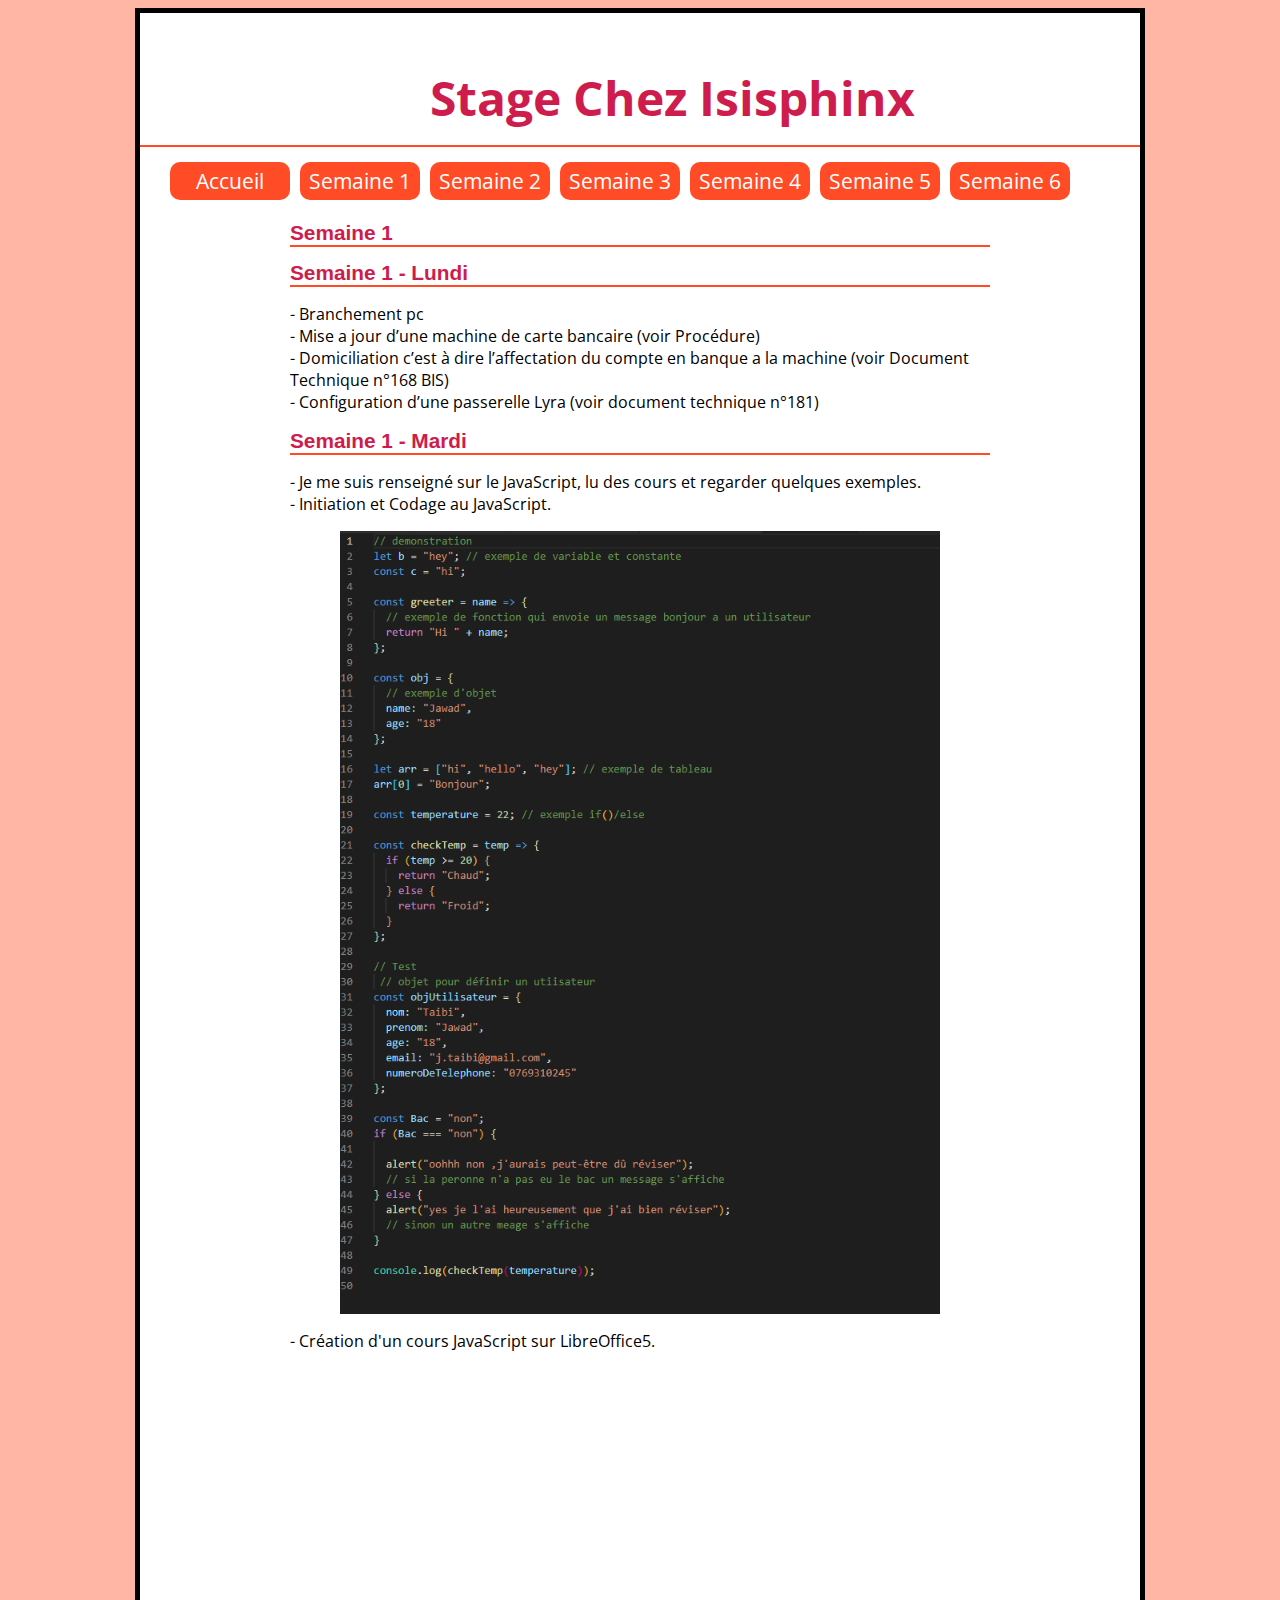
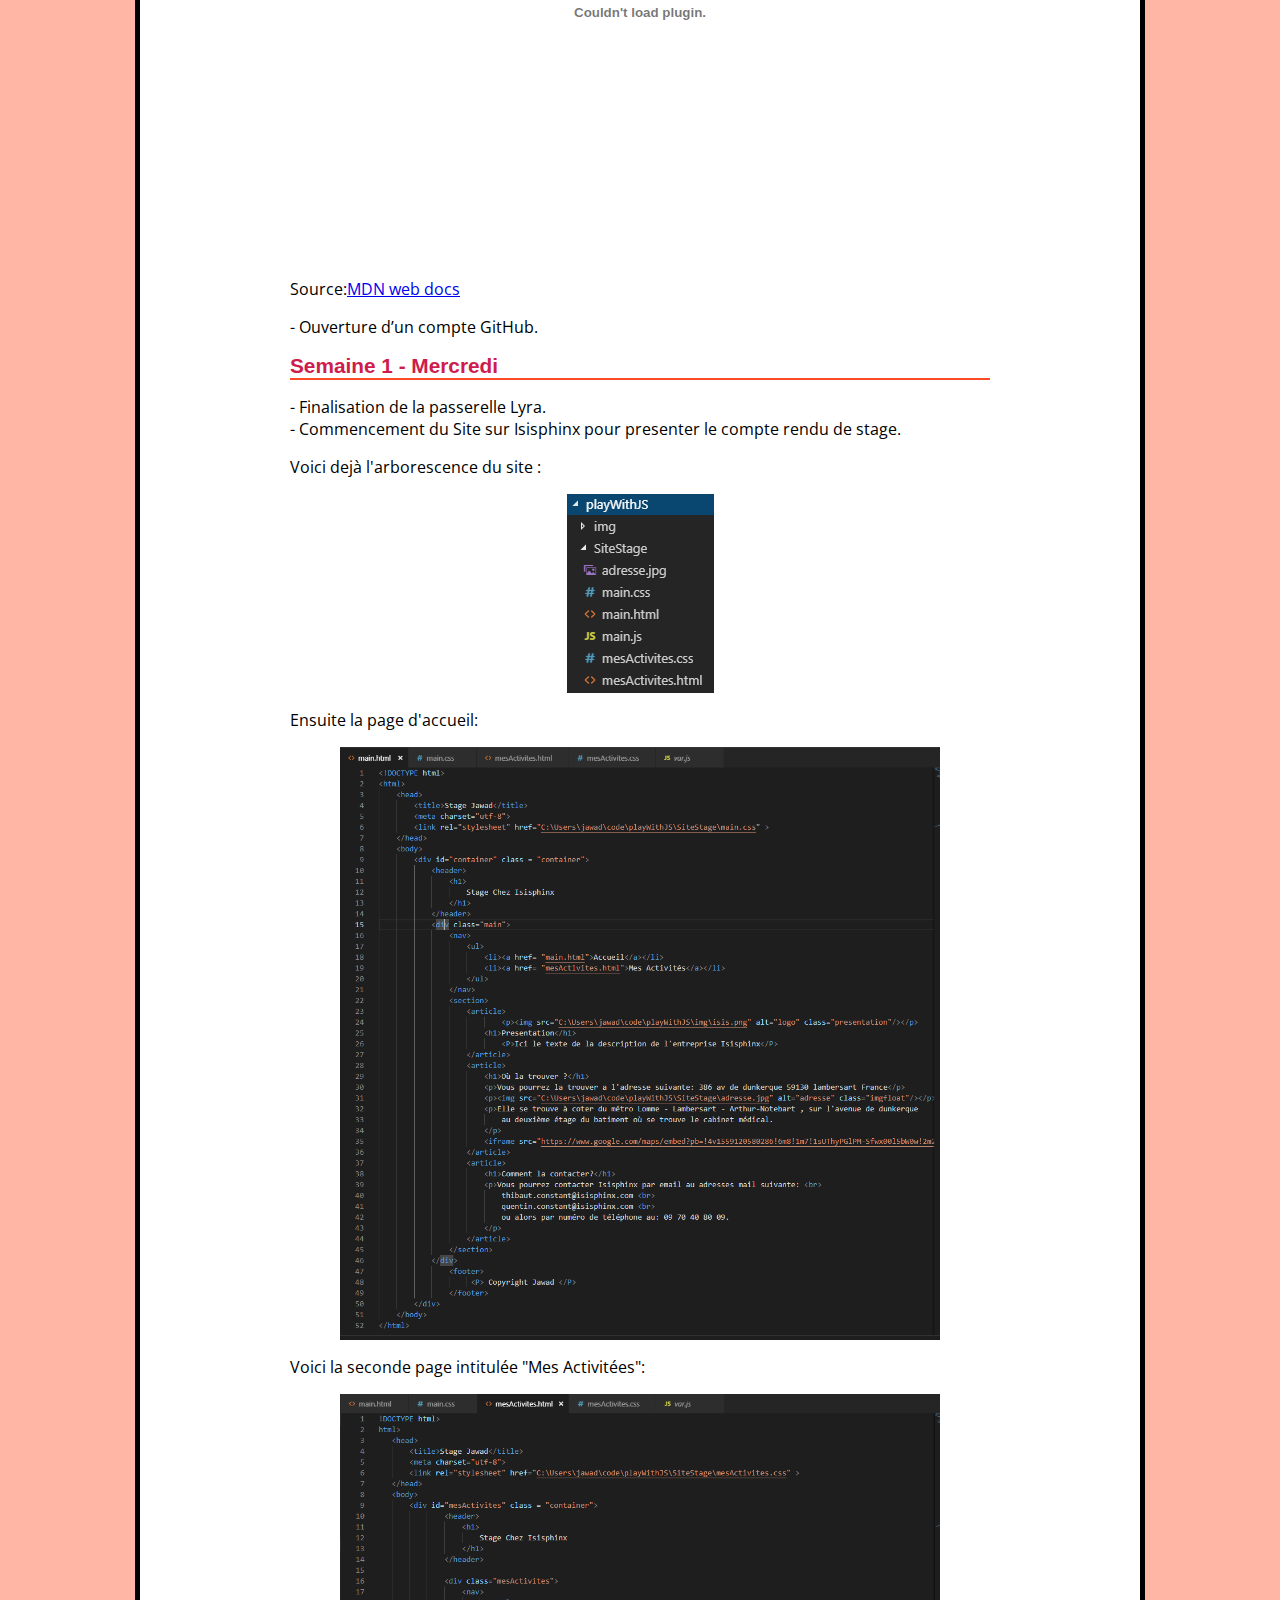
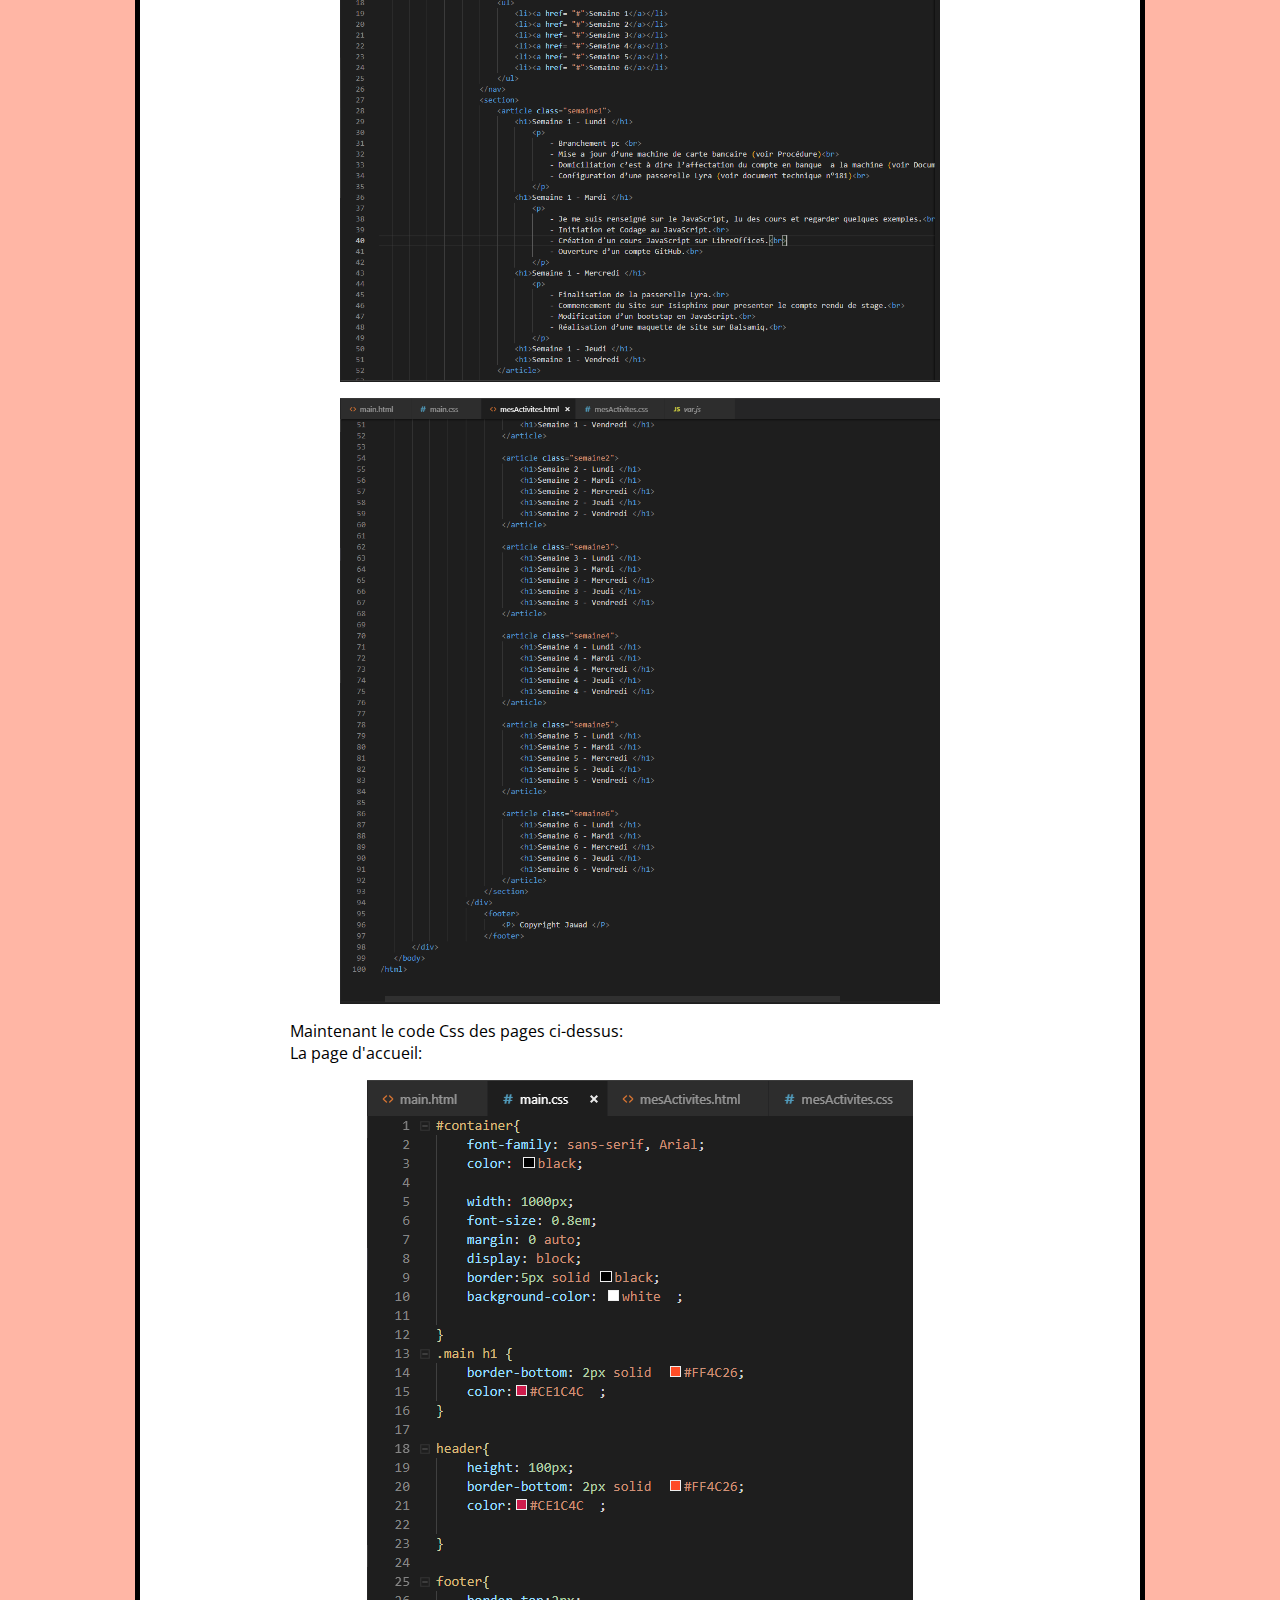
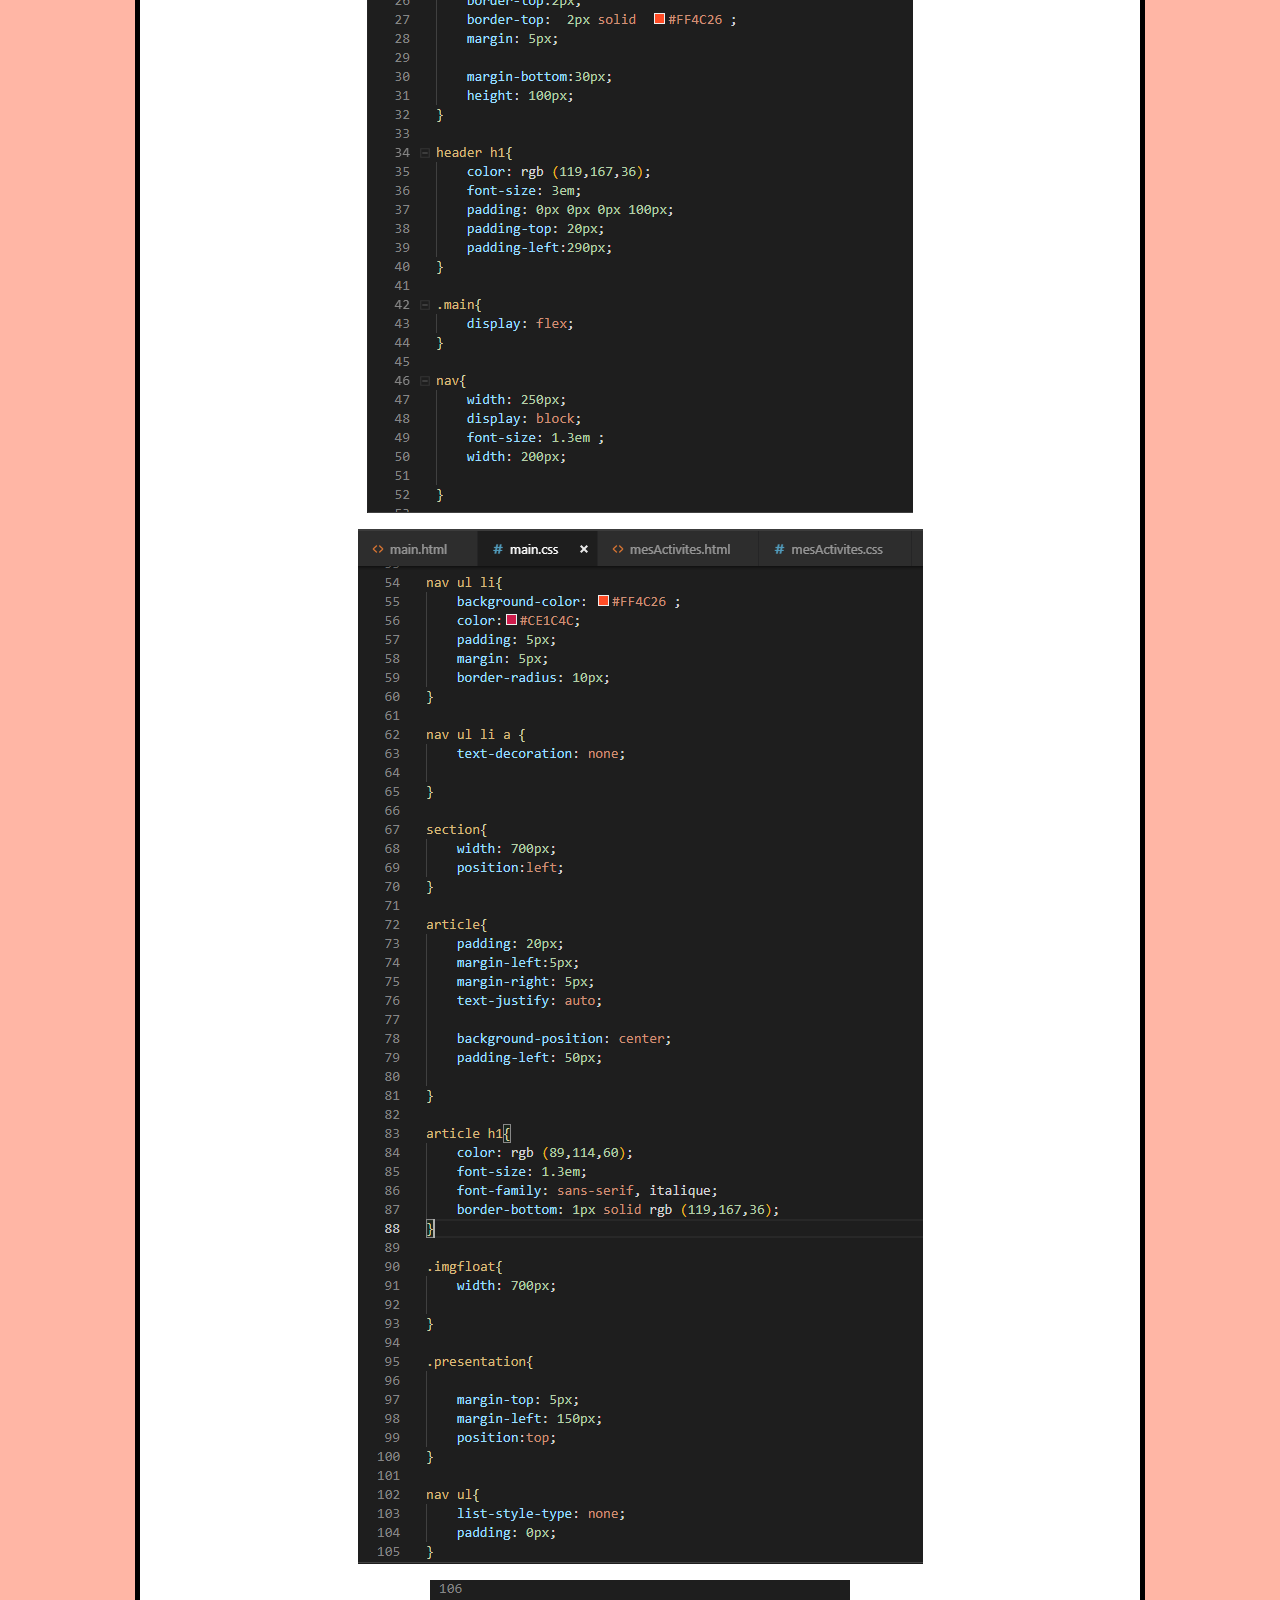
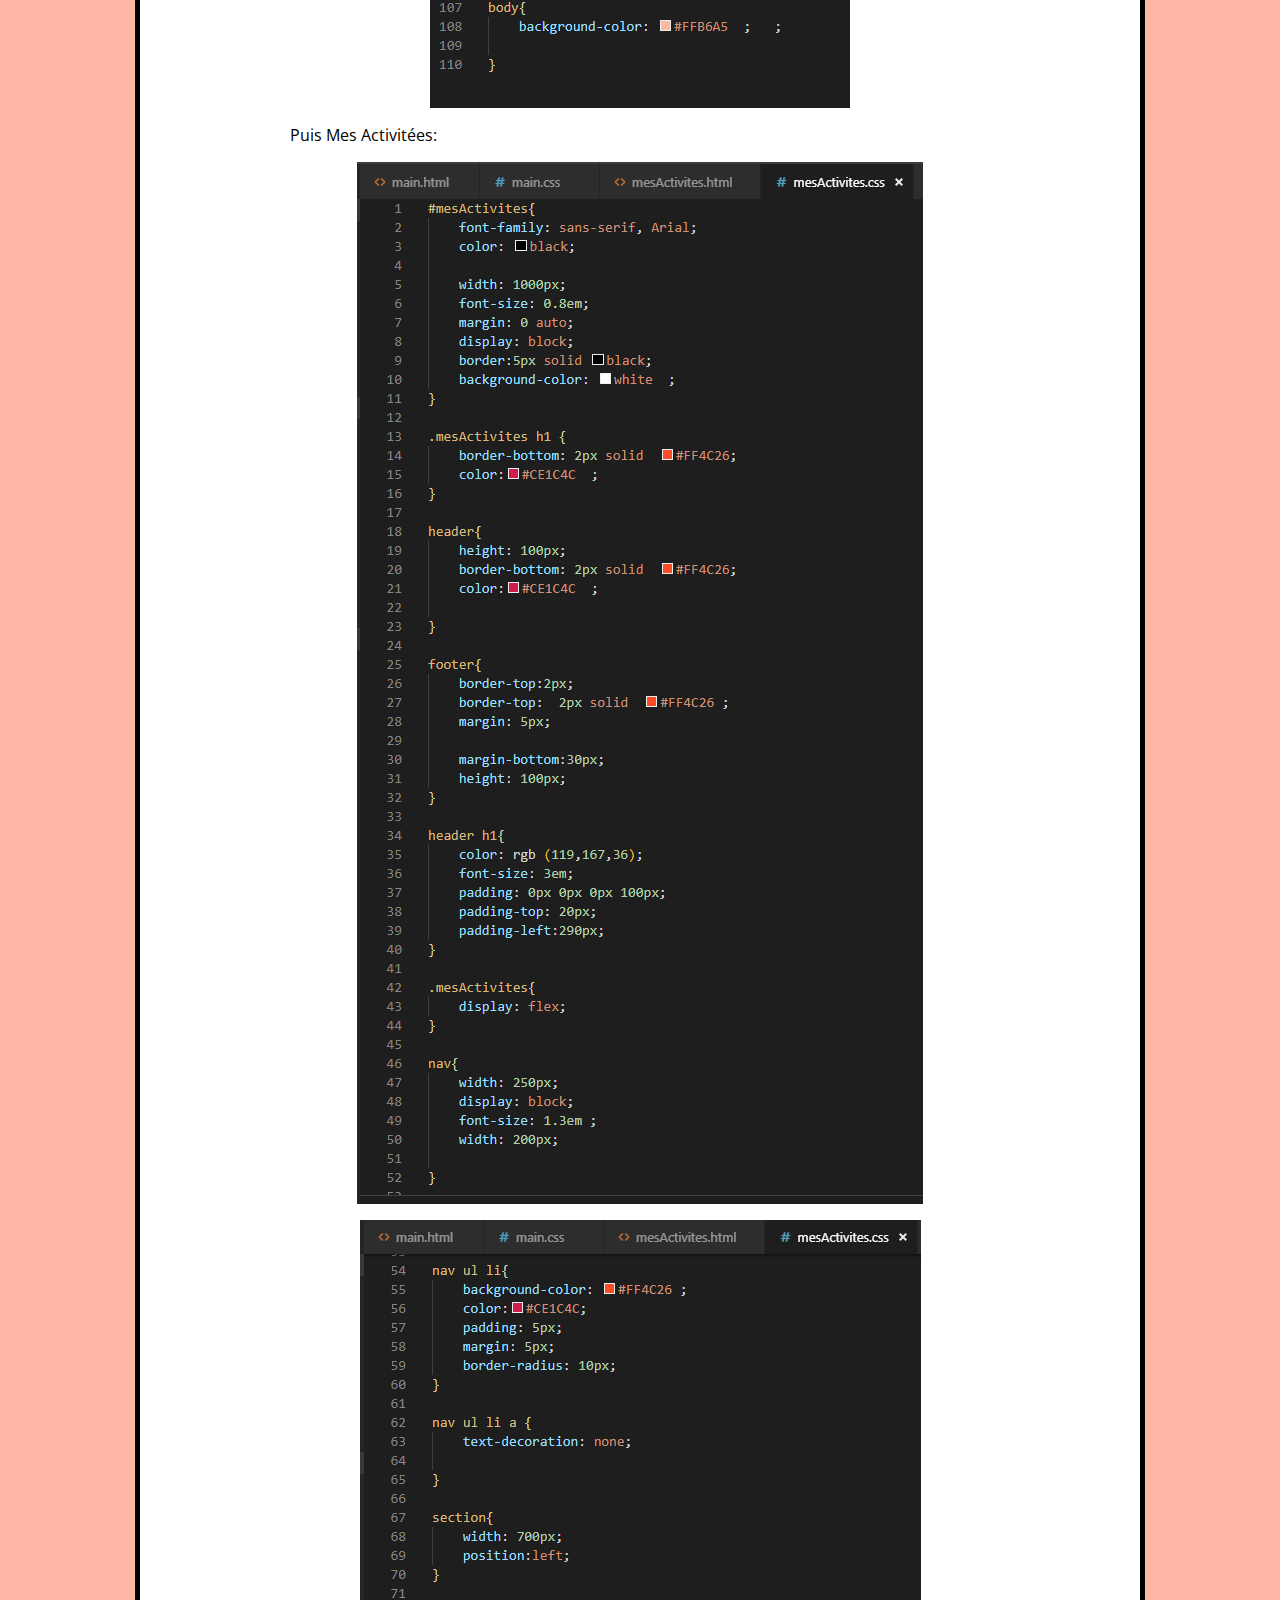
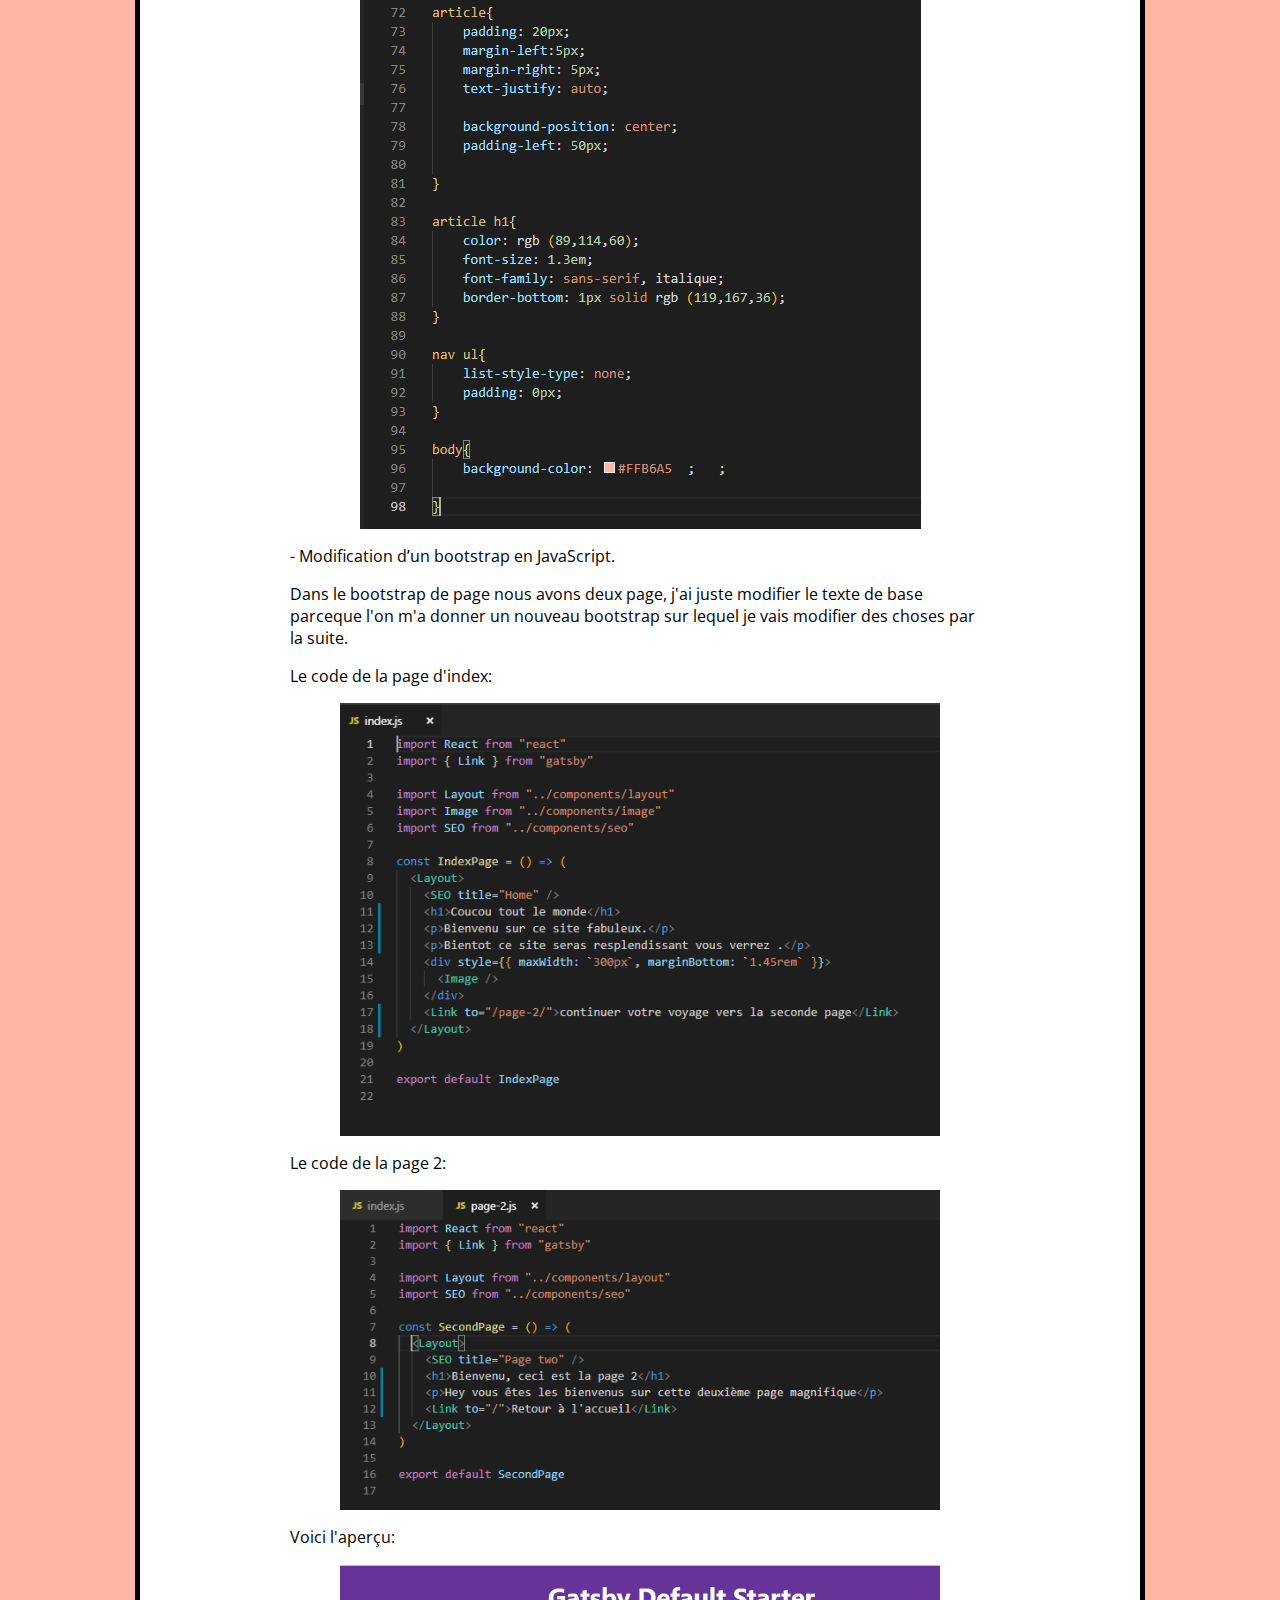
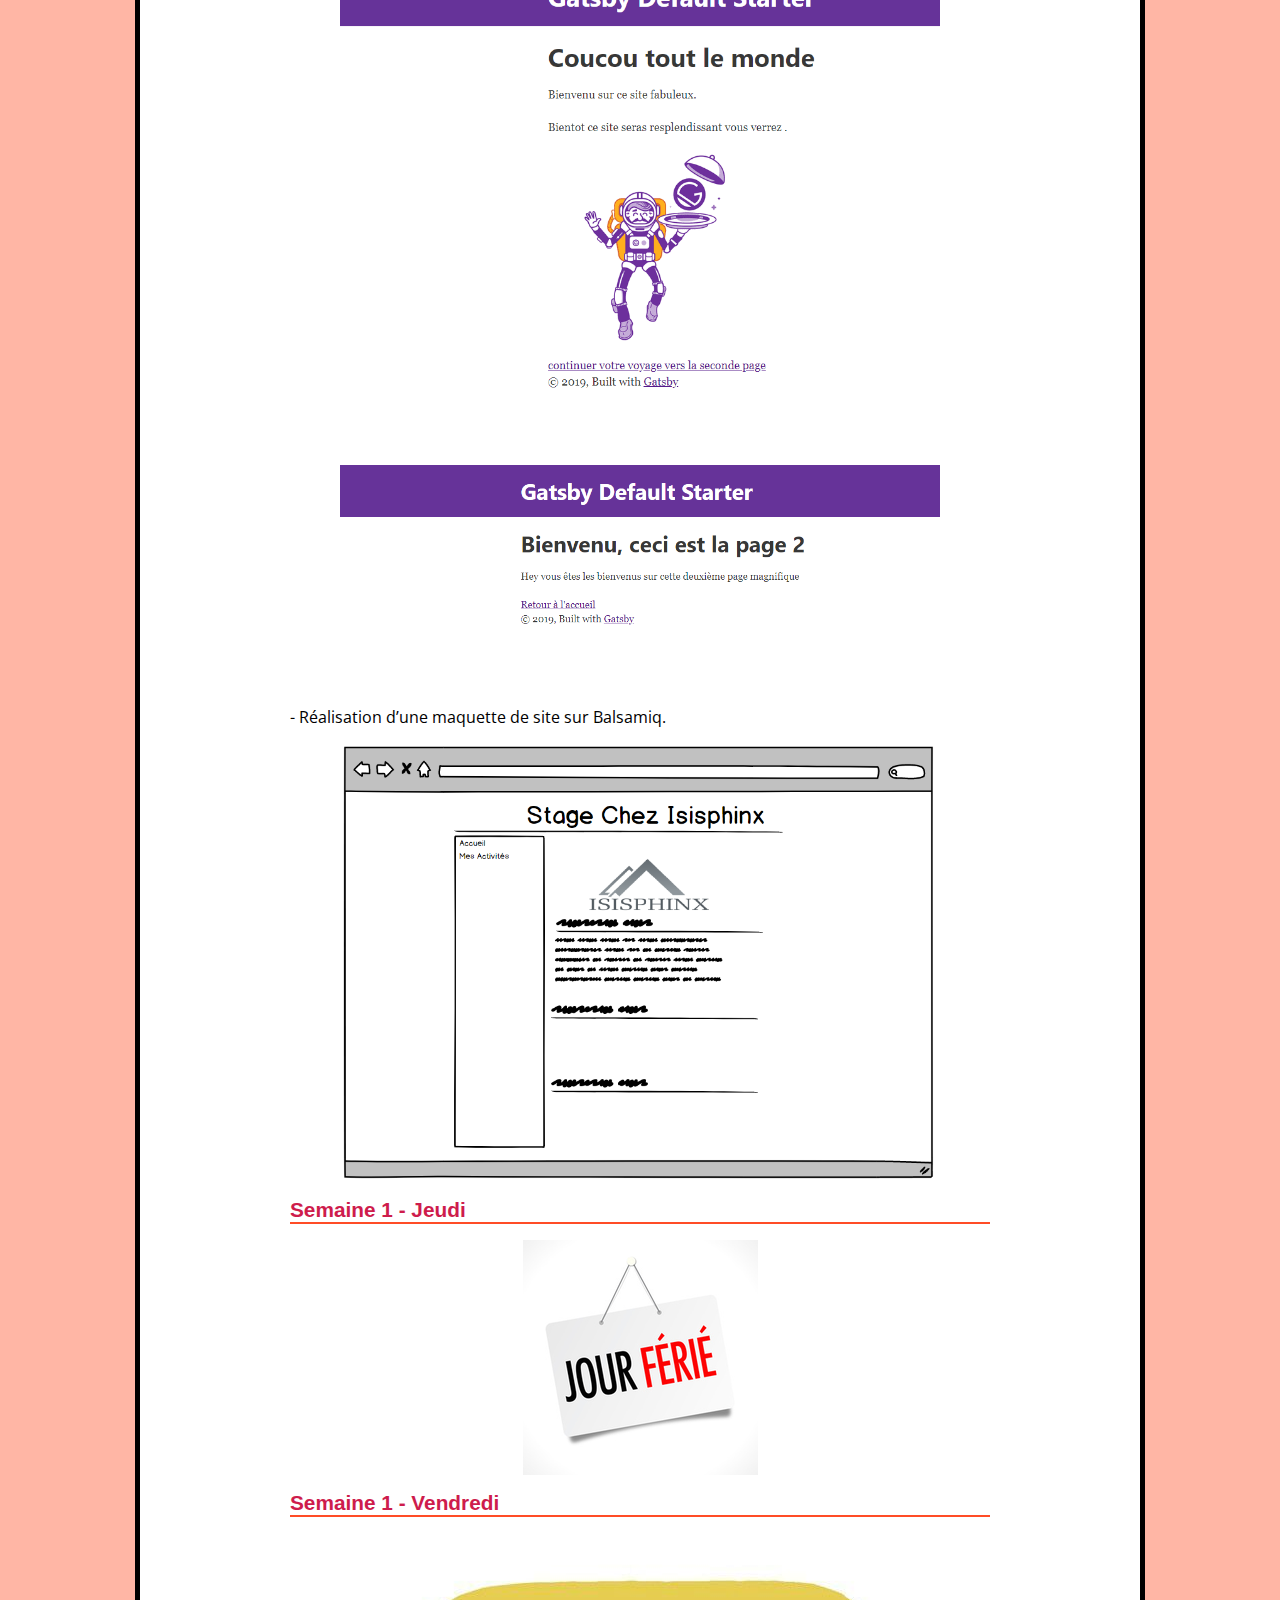
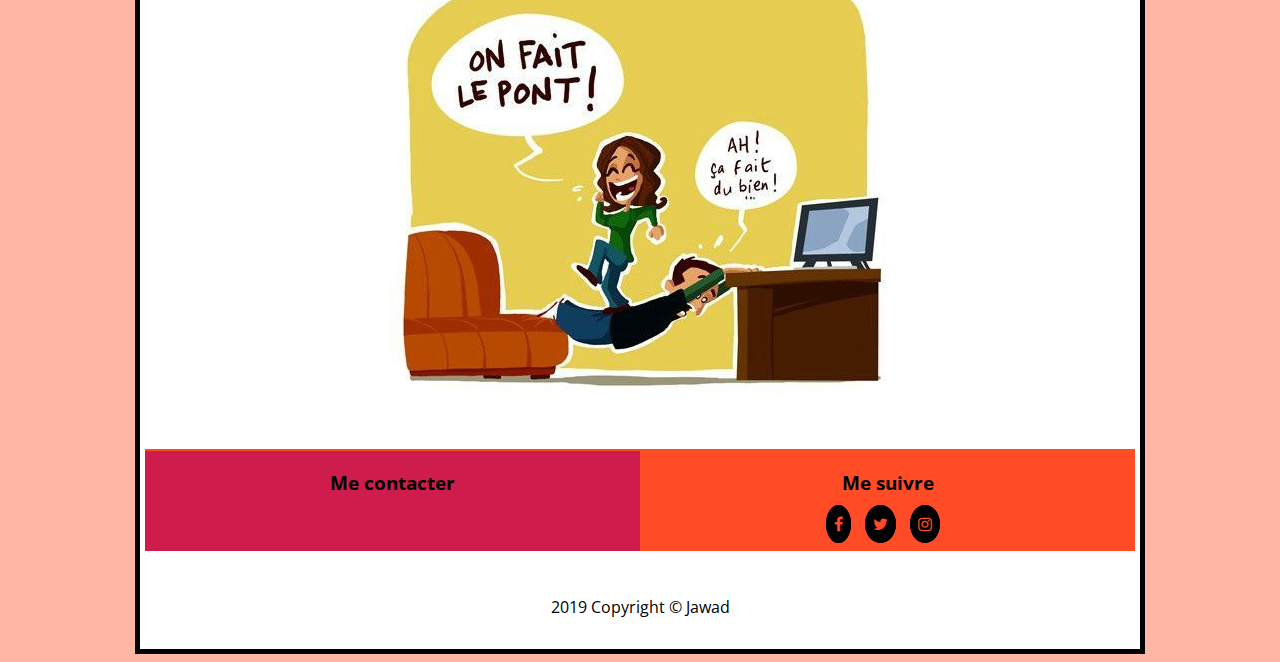
==== mesActivites.html @ 91b20ea0 "modif" ====
<!DOCTYPE html>
<html>
    <head>
        <title>Stage Jawad</title>
        <meta charset="utf-8"> 
        <link rel="stylesheet" href="mesActivites.css" >
        <link href="https://fonts.googleapis.com/css?family=Open+Sans&display=swap" rel="stylesheet">
        <link rel="stylesheet" href="https://cdnjs.cloudflare.com/ajax/libs/font-awesome/4.7.0/css/font-awesome.min.css"/>
    </head>
    <body>
        <div id="mesActivites" class="container">
                <header>
                    <h1> 
                        Stage Chez Isisphinx
                    </h1>
                </header>

                <div class="mesActivites">
                    <nav>
                            <ul>
                                <li><a href= "index.html">Accueil</a></li>
                                <li><a href= "mesActivites.html">Semaine 1</a></li>
                                <li><a href= "semaine2.html">Semaine 2</a></li>
                                <li><a href= "semaine3.html">Semaine 3</a></li>
                                <li><a href= "semaine4.html">Semaine 4</a></li>
                                <li><a href= "semaine5.html">Semaine 5</a></li>
                                <li><a href= "semaine6.html">Semaine 6</a></li>
                            </ul>
                        </nav>
                        <section>
                            <article class="semaine1" id="semaine1">
                                <h1>Semaine 1</h1>
                                <h1>Semaine 1 - Lundi </h1>
                                    <p>    
                                        - Branchement pc <br>
                                        - Mise a jour d’une machine de carte bancaire (voir Procédure)<br>
                                        - Domiciliation c’est à dire l’affectation du compte en banque  a la machine (voir Document Technique n°168 BIS)<br>
                                        - Configuration d’une passerelle Lyra (voir document technique n°181)<br>
                                    </p>
                                <h1>Semaine 1 - Mardi </h1>
                                    <p>
                                        - Je me suis renseigné sur le JavaScript, lu des cours et regarder quelques exemples.<br>
                                        - Initiation et Codage au JavaScript.<br>
                                        <p><img src="Images\EntrainementJs.jpg" alt="demonstation" class="demo"/></p>
                                        - Création d'un cours JavaScript sur LibreOffice5.<br>
                                            <embed src= Javascript.pdf type='application/pdf'/>
                                            <p>Source:<a href= "https://developer.mozilla.org/fr/docs/Apprendre/Commencer_avec_le_web/Les_bases_JavaScript">MDN web docs</a> </p>
                                        - Ouverture d’un compte GitHub.<br>
                                    </p>
                                <h1>Semaine 1 - Mercredi </h1>
                                    <p>
                                        - Finalisation de la passerelle Lyra.<br>
                                       
                                        - Commencement du Site sur Isisphinx pour presenter le compte rendu de stage.<br>
                                            <p> Voici dejà l'arborescence du site :</p>
                                            <p><img src="Images\Arborescence.jpg" alt="arborescence" class="arbo"/></p>
                                            <p> Ensuite la page d'accueil:</p>
                                            <p><img src="Images\PageAccueil.jpg" alt="accueil" class="accueil"/></p>
                                            <p>Voici la seconde page intitulée "Mes Activitées":</p>
                                            <p><img src="Images\MesActivites.jpg" alt="mesActivites" class="mesActivites"/></p>
                                            <p><img src="Images\MesActivites2.jpg" alt="mesActivites2" class="mesActivites2"/></p>
                                            <p>Maintenant le code Css des pages ci-dessus:<br>
                                               La page d'accueil:
                                            </p>
                                            <p><img src="Images\CssPageAccueil.jpg" alt="CssPageAccueil" class="CssPageAccueil"/></p>
                                            <p><img src="Images\CssPageAccueil2.jpg" alt="CssPageAccueil2" class="CssPageAccueil2"/></p>
                                            <img src="Images\CssPageAccueil3.jpg" alt="CssPageAccueil3" class="CssPageAccueil3"/>
                                            <p> Puis Mes Activitées:</p>
                                            <p><img src="Images\CssMesActivites.jpg" alt="CssMesActivites" class="CssMesActivites"/></p>
                                            <p><img src="Images\CssMesActivites2.jpg" alt="CssMesActivites2" class="CssMesActivites2"/></p>
                                        
                                        - Modification d’un bootstrap en JavaScript.<br>
                                            <p>
                                                Dans le bootstrap de page nous avons deux page, 
                                                j'ai juste modifier le texte de base parceque l'on m'a donner un nouveau  bootstrap sur lequel je vais modifier des choses par la suite.
                                            </p>
                                            <p> Le code de la page d'index:</p>
                                            <p><img src="Images\indexJs.jpg" alt="PageIndex" class="index"/></p>
                                            <p> Le code de la page 2:</p>
                                            <p><img src="Images\Page2Js.jpg" alt="Page2" class="page2"/></p>
                                            <p> Voici l'aperçu:</p>
                                            <p><p><img src="Images\AperçuJs.jpg" alt="AperçuJs1" class="AperçuJs1"/></p></p>
                                            <p><img src="Images\AperçuJsPage2.jpg" alt="AperçuJs2" class="AperçuJs2"/></p>

                                        
                                        - Réalisation d’une maquette de site sur Balsamiq.<br>
                                            <p><img src="Images\maquette.jpg" alt="Maquette" class="Maquette"/></p>

                                           
                                    </p>
                                <h1>Semaine 1 - Jeudi </h1>
                                    <p><img src="Images\jourFerie.png" alt="jourFerie" class="jourFerie"/></p>
                                    
                                <h1>Semaine 1 - Vendredi </h1>
                                    <p><img src="Images\pont.png" alt="pont" class="pont"/></p>
                            </article>
                        </section>
                    </div>
                    <footer>
                        <div class="footer">
                        <div class="contact-us">
                            <h3>Me contacter</h3>
                        </div>
                        <div class="follow-us">
                                <h3>Me suivre</h3>
                                <ul>
                                    <li><a href=""><span class="fa fa-facebook"></span></a></li>
                                    <li><a href=""><span class="fa fa-twitter"></span></a></li>
                                    <li><a href=""><span class="fa fa-instagram"></span></a></li>
                                </ul>
                            </div>
                        </div>
                        <p> 2019 Copyright &copy; Jawad </p>
                    </footer>
        </div>  
    </body>       
</html>
---- mesActivites.css ----
#mesActivites{
    font-family:'Open sans', sans-serif;
    color: black;
    width: 1000px;
    font-size:1em;
    margin: 0 auto;
    display: block;
    border:5px solid black;
    background-color: white;
}

.mesActivites h1 {
    border-bottom: 2px solid  #FF4C26;
    color:#CE1C4C  ;
}


.mesActivites
{
    display: block;
    margin: auto;
}

header{
    height: 100px;
    border-bottom: 2px solid  #FF4C26;
    color:#CE1C4C  ;
    
}



header h1{
    color: rgb (119,167,36);
    font-size: 3em;
    padding: 0px 0px 0px 100px;
    padding-top: 20px; 
    padding-left:290px;
}



nav{

    display: block;
    font-size: 1.3em ;
    width: auto;
    margin:auto;
    padding: 10px;
    height: 40px;  
}


nav ul{
    list-style-type: none;
    padding: 0px;
    margin: auto;
    display: block;
    width: 950px;
}

nav ul li{
    padding: 0px;
    margin: 0px;
    display: block;
    float: left;

}

nav ul li a {
    background-color: #FF4C26 ;

    padding: 5px;
    margin: 5px;
    border-radius: 10px;
    display: block;
    width: 110px;
    float: left;
    color: #fff;
    text-decoration: none;
    text-align: center;
}

nav ul li a:hover {
    background-color: rgb(2o55, 89, 38) ;
    color:rgba(255, 255, 255, 0.877);
}

section{
    width: auto;
    display: block;
    margin:auto;
    width: 700px;
}

article{
    text-justify: auto;
    background-position: center;

}

article h1, h2{
    color: rgb (89,114,60);
    font-size: 1.3em;
    font-family: sans-serif, italique;
    border-bottom: 1px solid rgb (119,167,36);
}


body{
    background-color: #FFB6A5 ;
}

section img 
{
    max-width: 600px;
    margin: auto;
    display: block;
}

section embed
{
    display: block;
    margin: 10px auto;
    width: 700px;
    height: 500px;
}

.footer{
    border-top:2px;
    border-top:  2px solid  #FF4C26 ;
    margin: 5px;
    margin-bottom:30px;
    height: 100px;
    display: flex;
} 

.footer .contact-us
{
    flex: 200px;
    background-color: #CE1C4C;
    text-align: center;
}

.footer .follow-us
{
    flex: 200px;
    background-color: #FF4C26;
    text-align: center;
}

.footer .follow-us ul
{
    background-color: transparent;
    padding: 0px;
    margin: 0px;
    list-style-type: none;
}

.footer .follow-us ul li
{
    display: inline-block;
    margin-right: 10px;
    color: #151515;
    
}
.footer .follow-us ul li a
{
    color:  #FF4C26;
    text-decoration: none;
    border: 1px solid #000;
    border-radius: 50%;
    padding: 7px;
    background-color: #000000;
    text-align: center;
    height: 45px;
    width: 45px;
}


footer p{
    display: block;
    width: auto;
    padding: 15px;
    text-align: center;
}
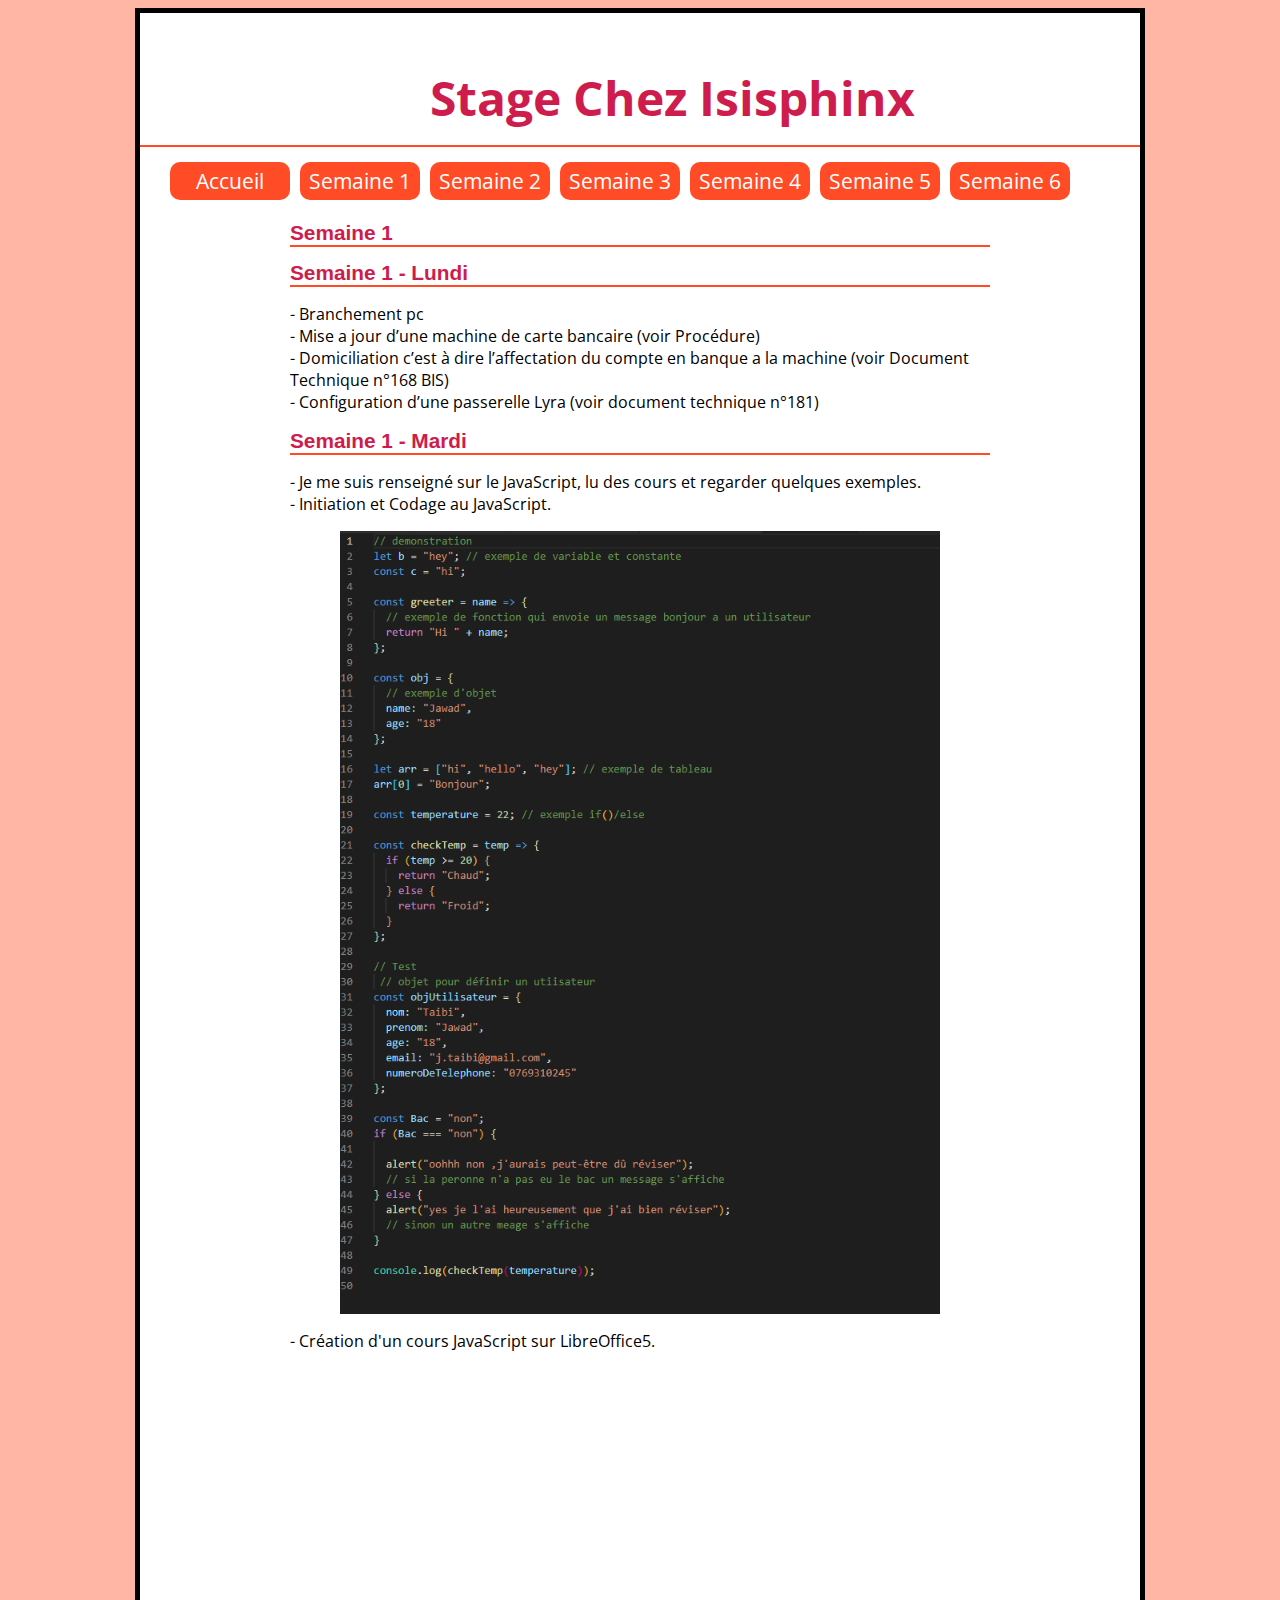
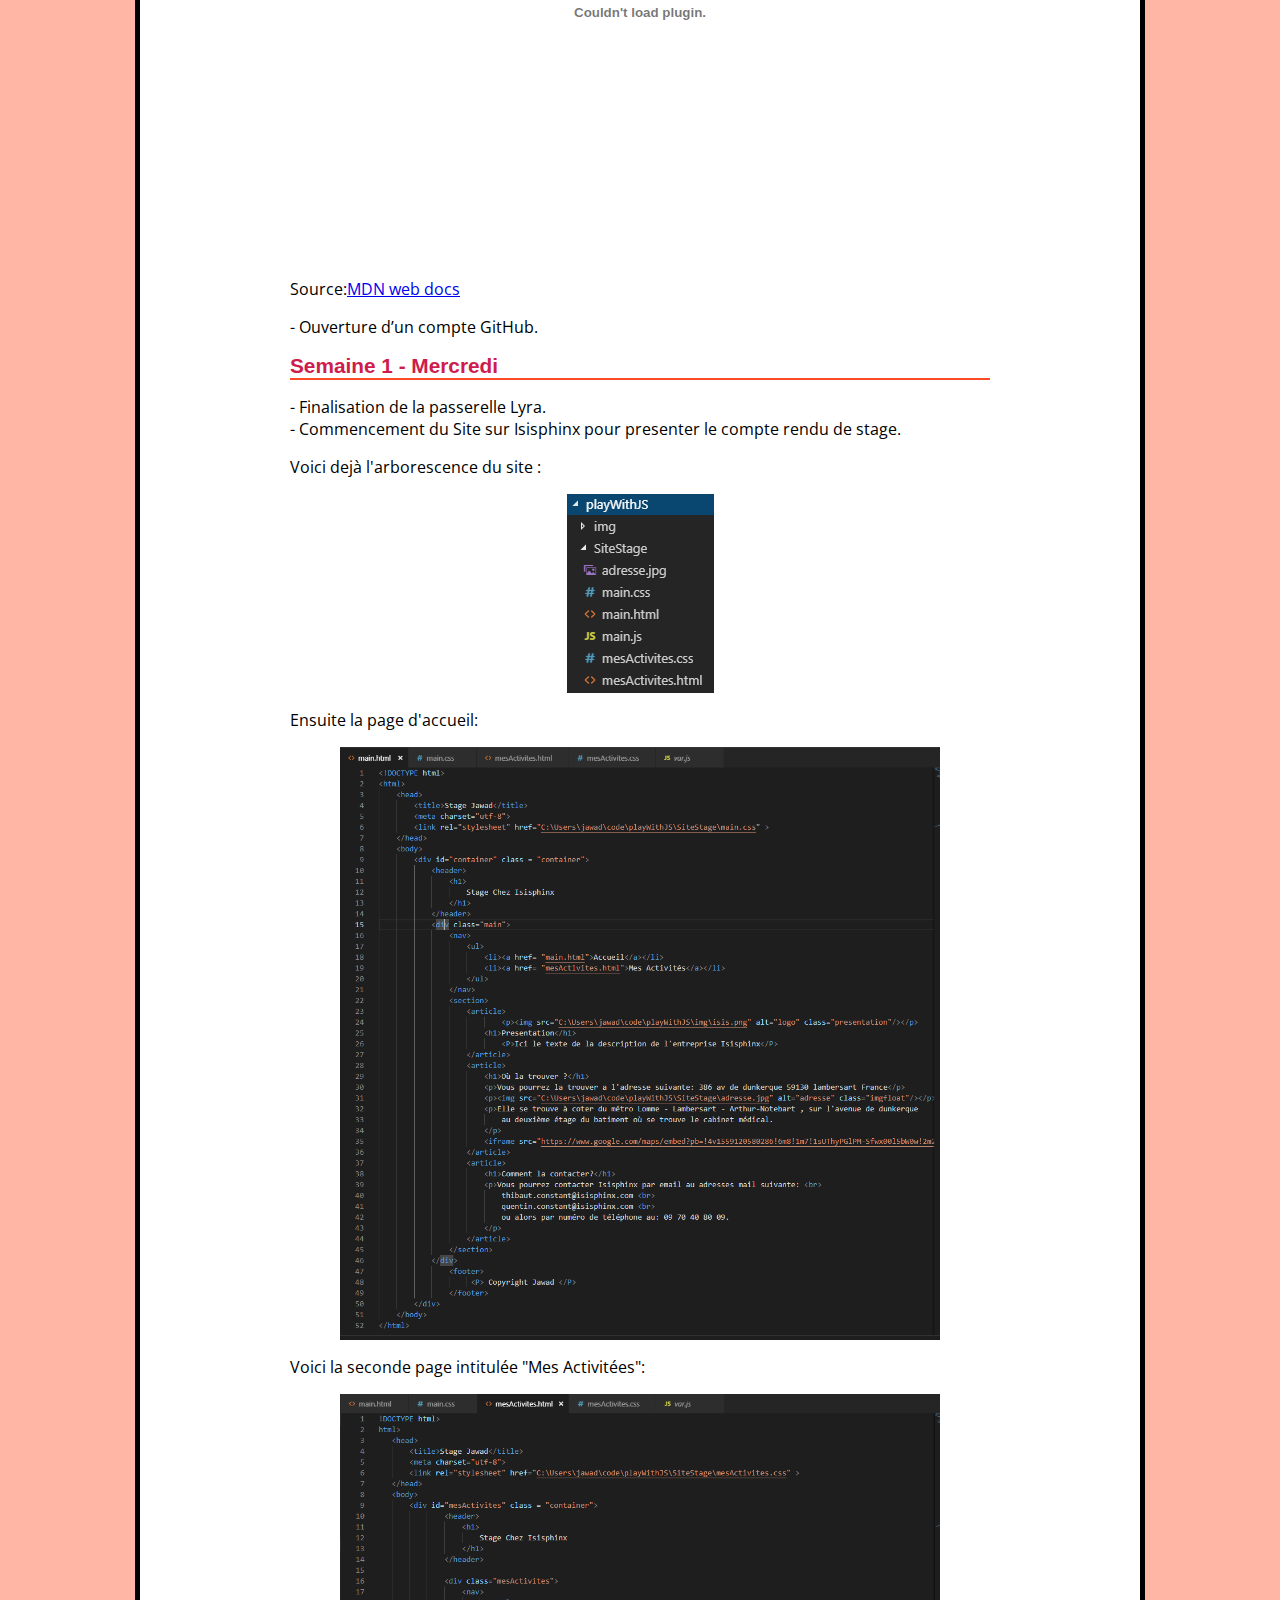
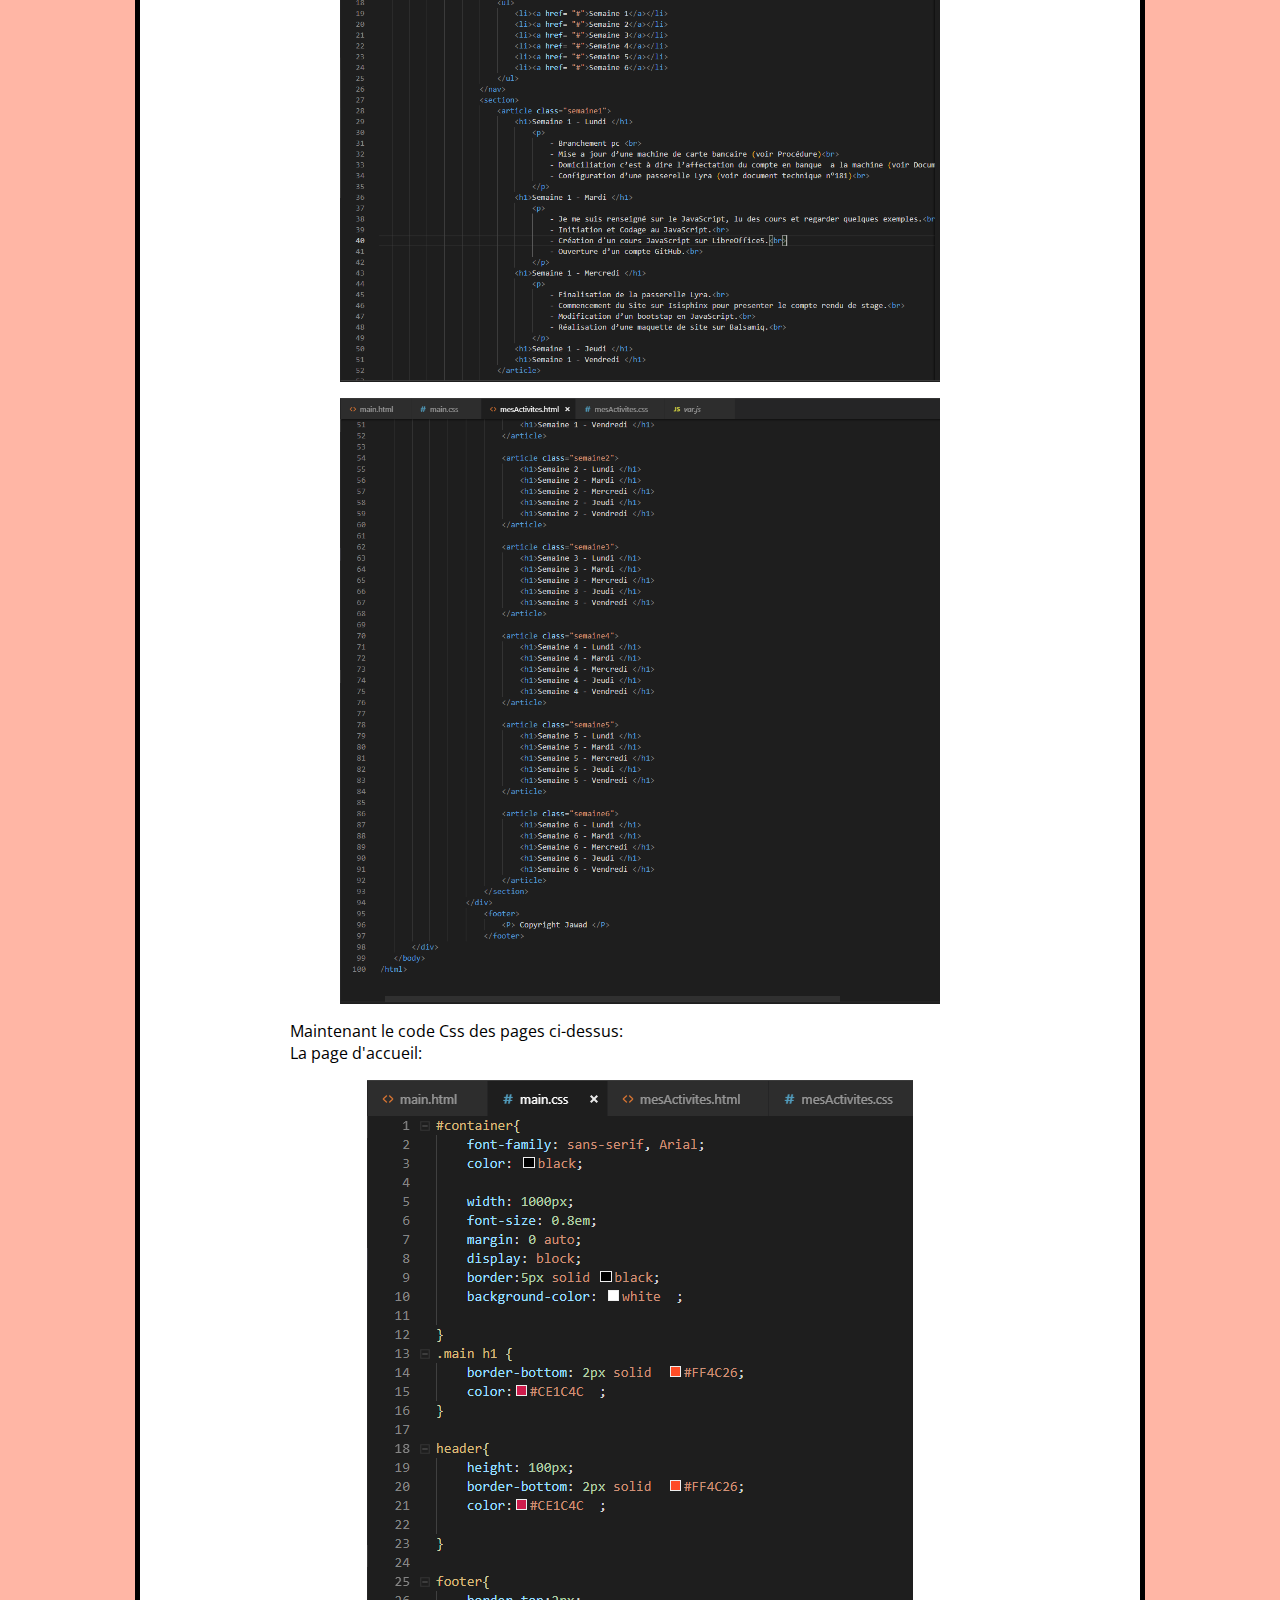
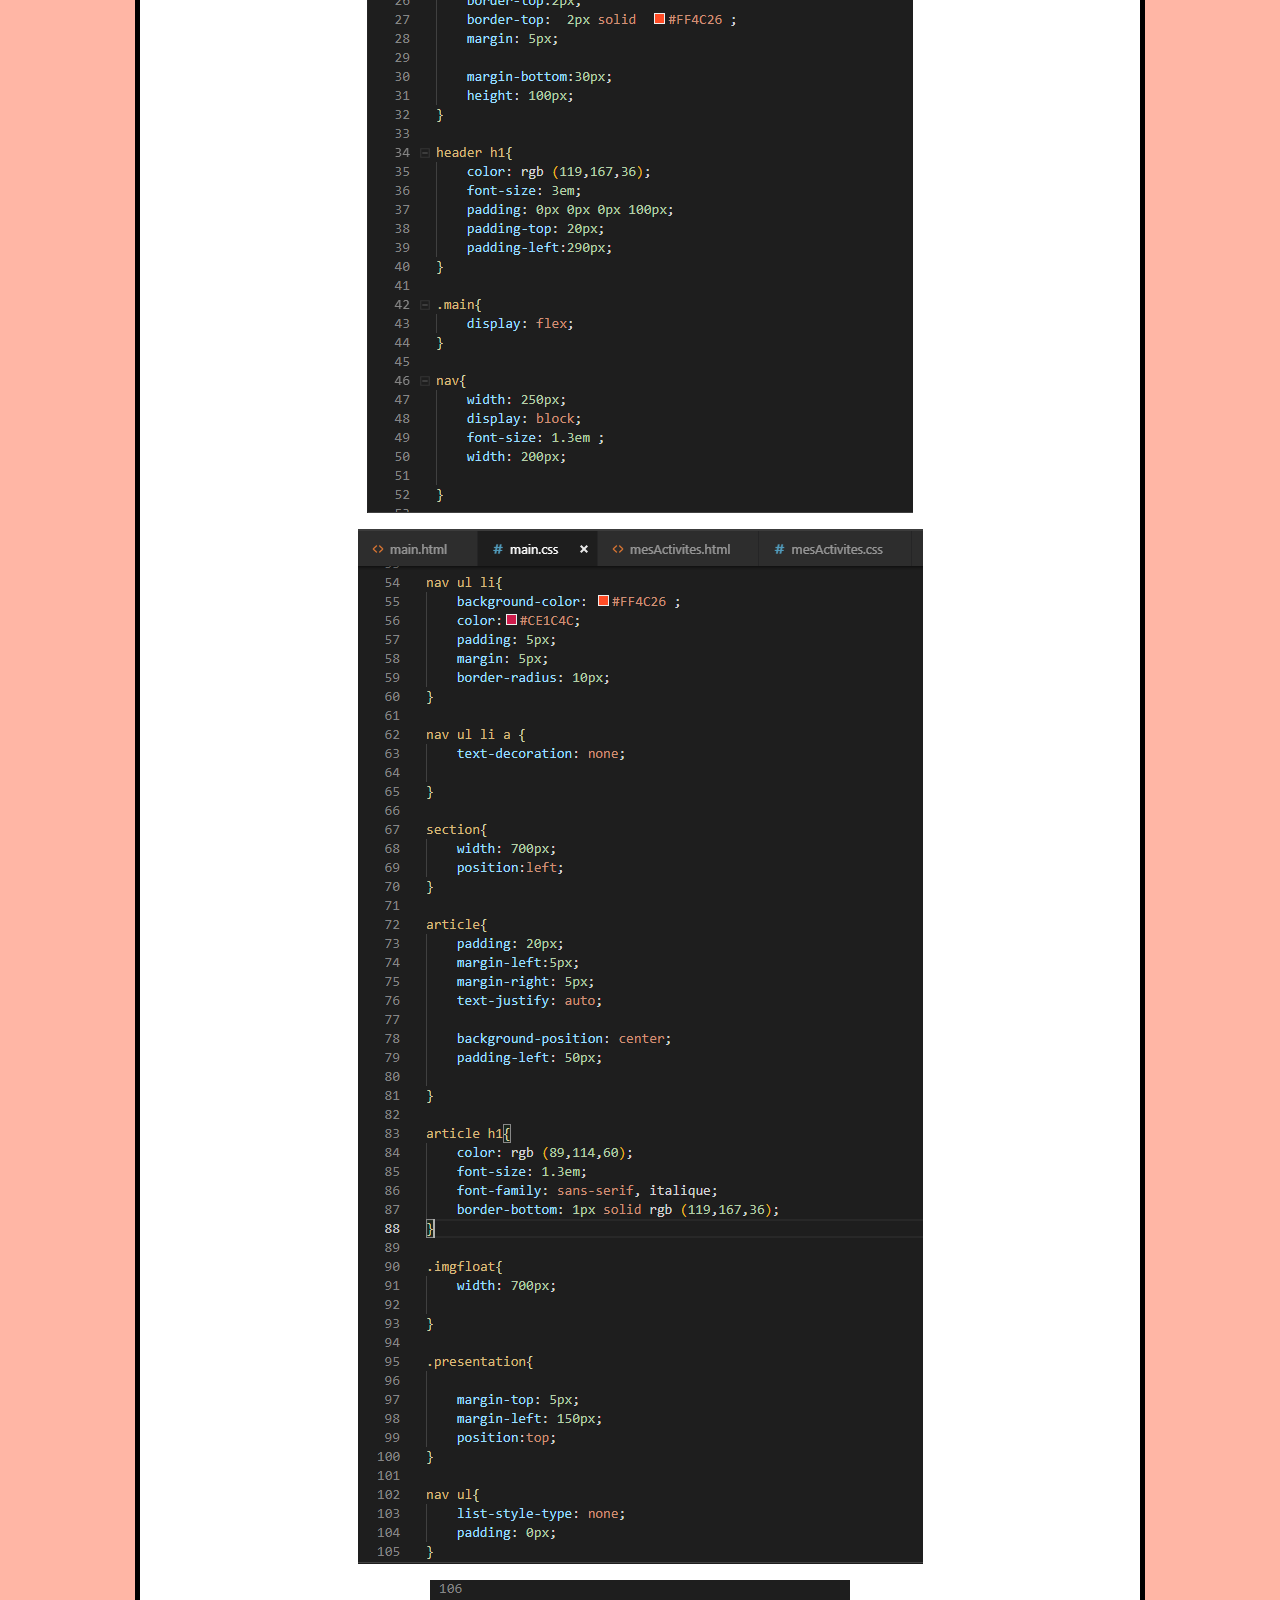
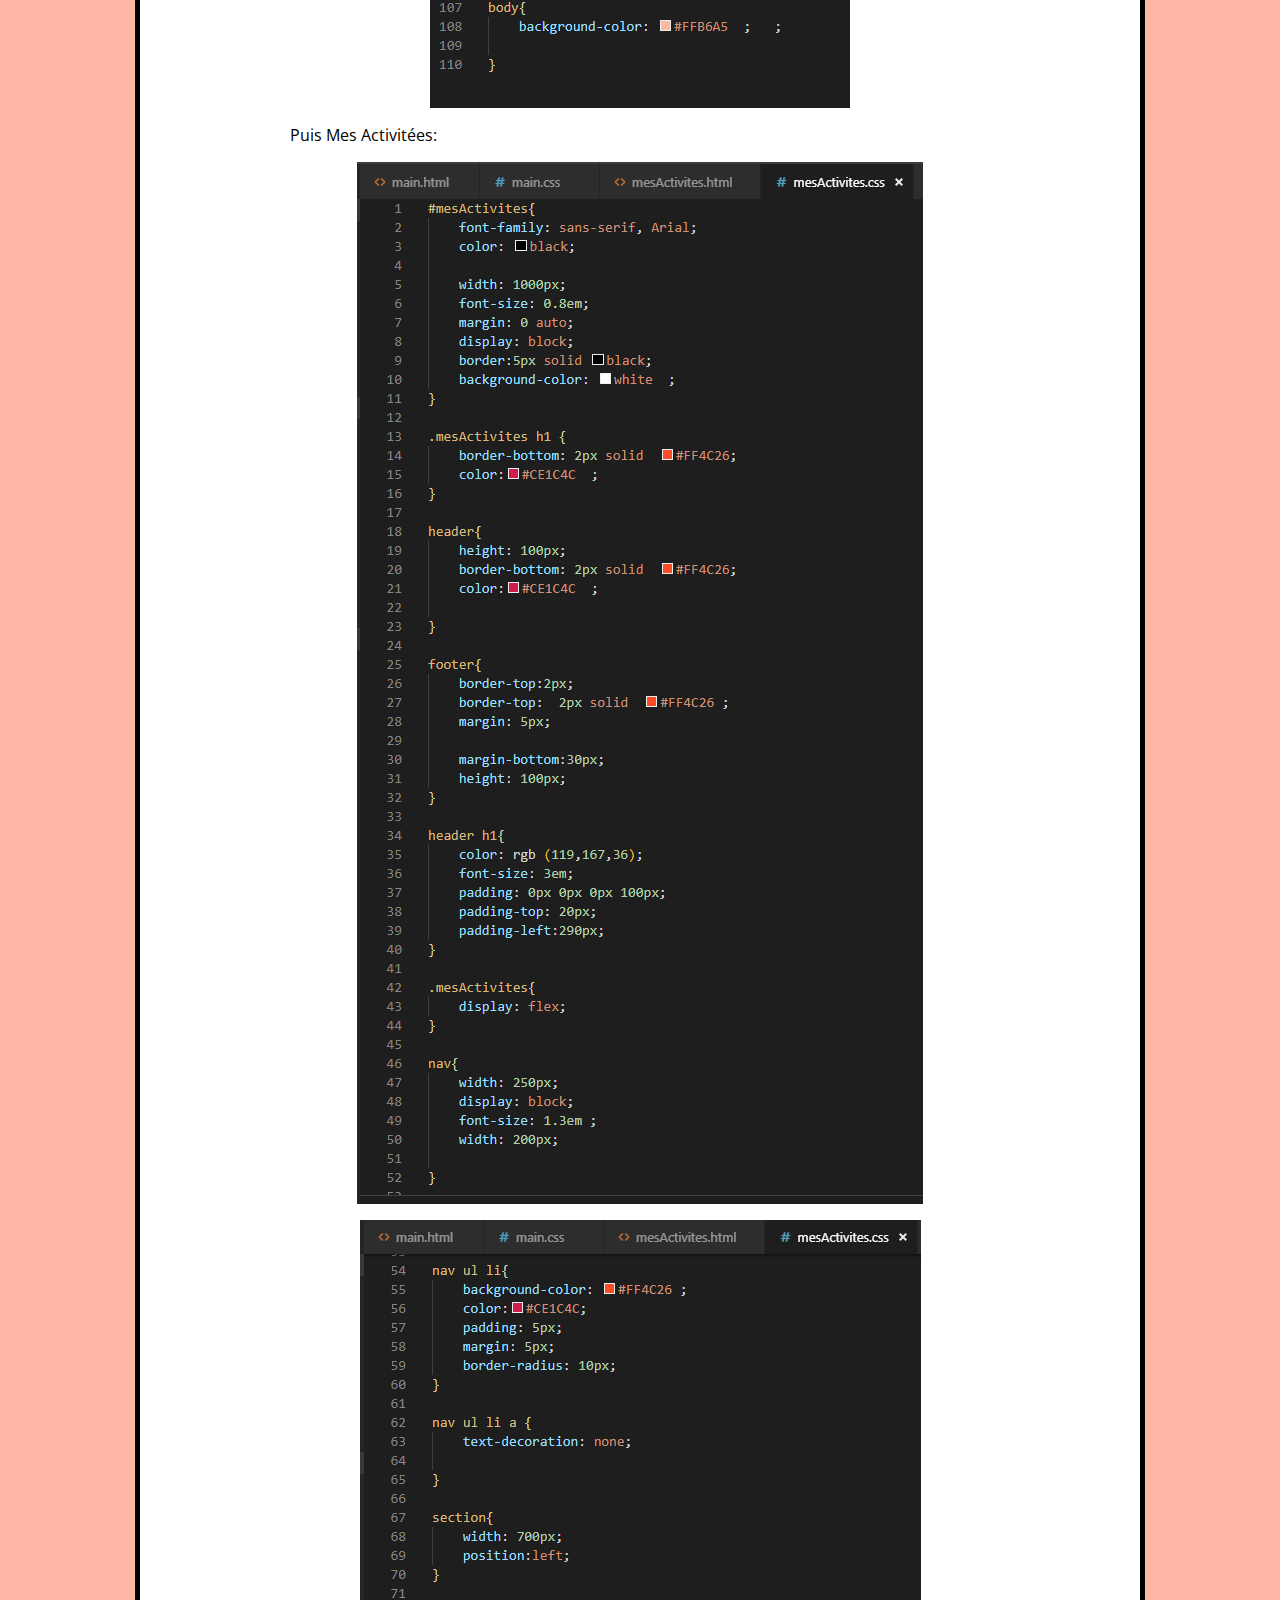
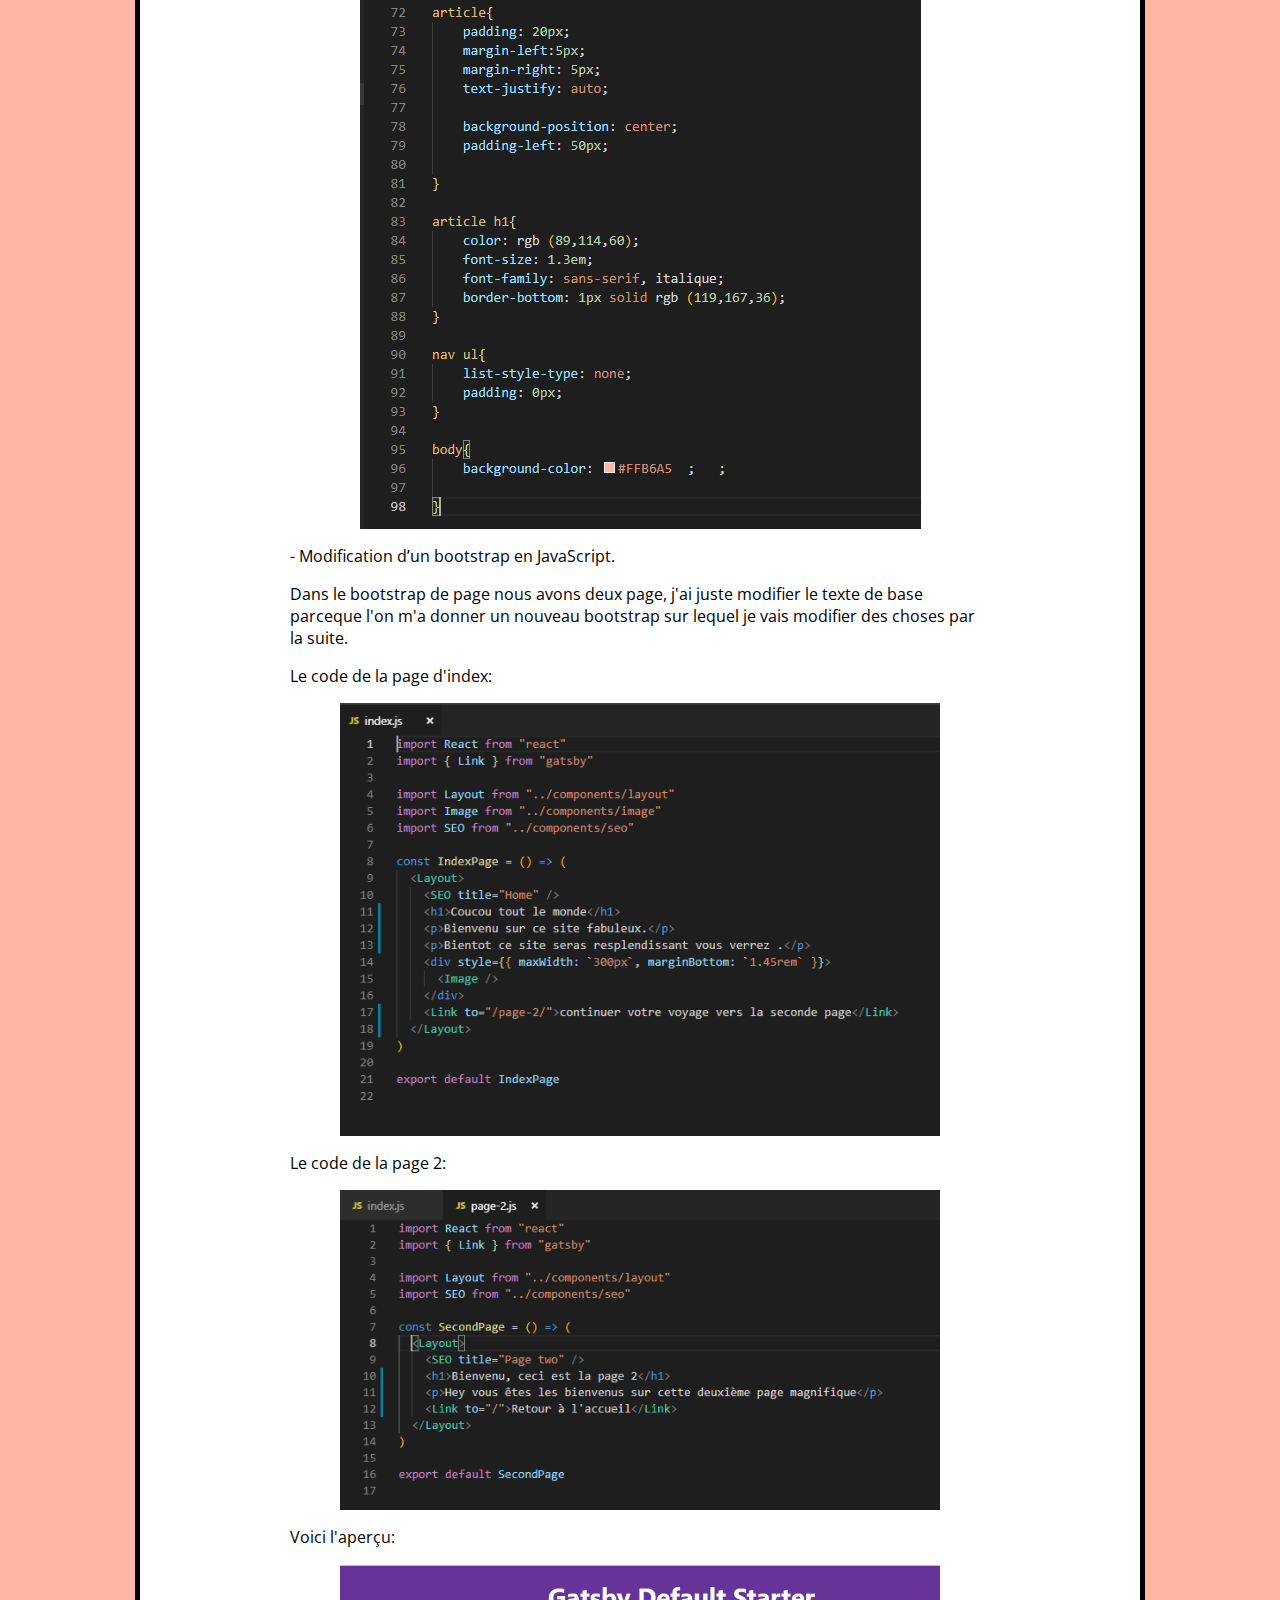
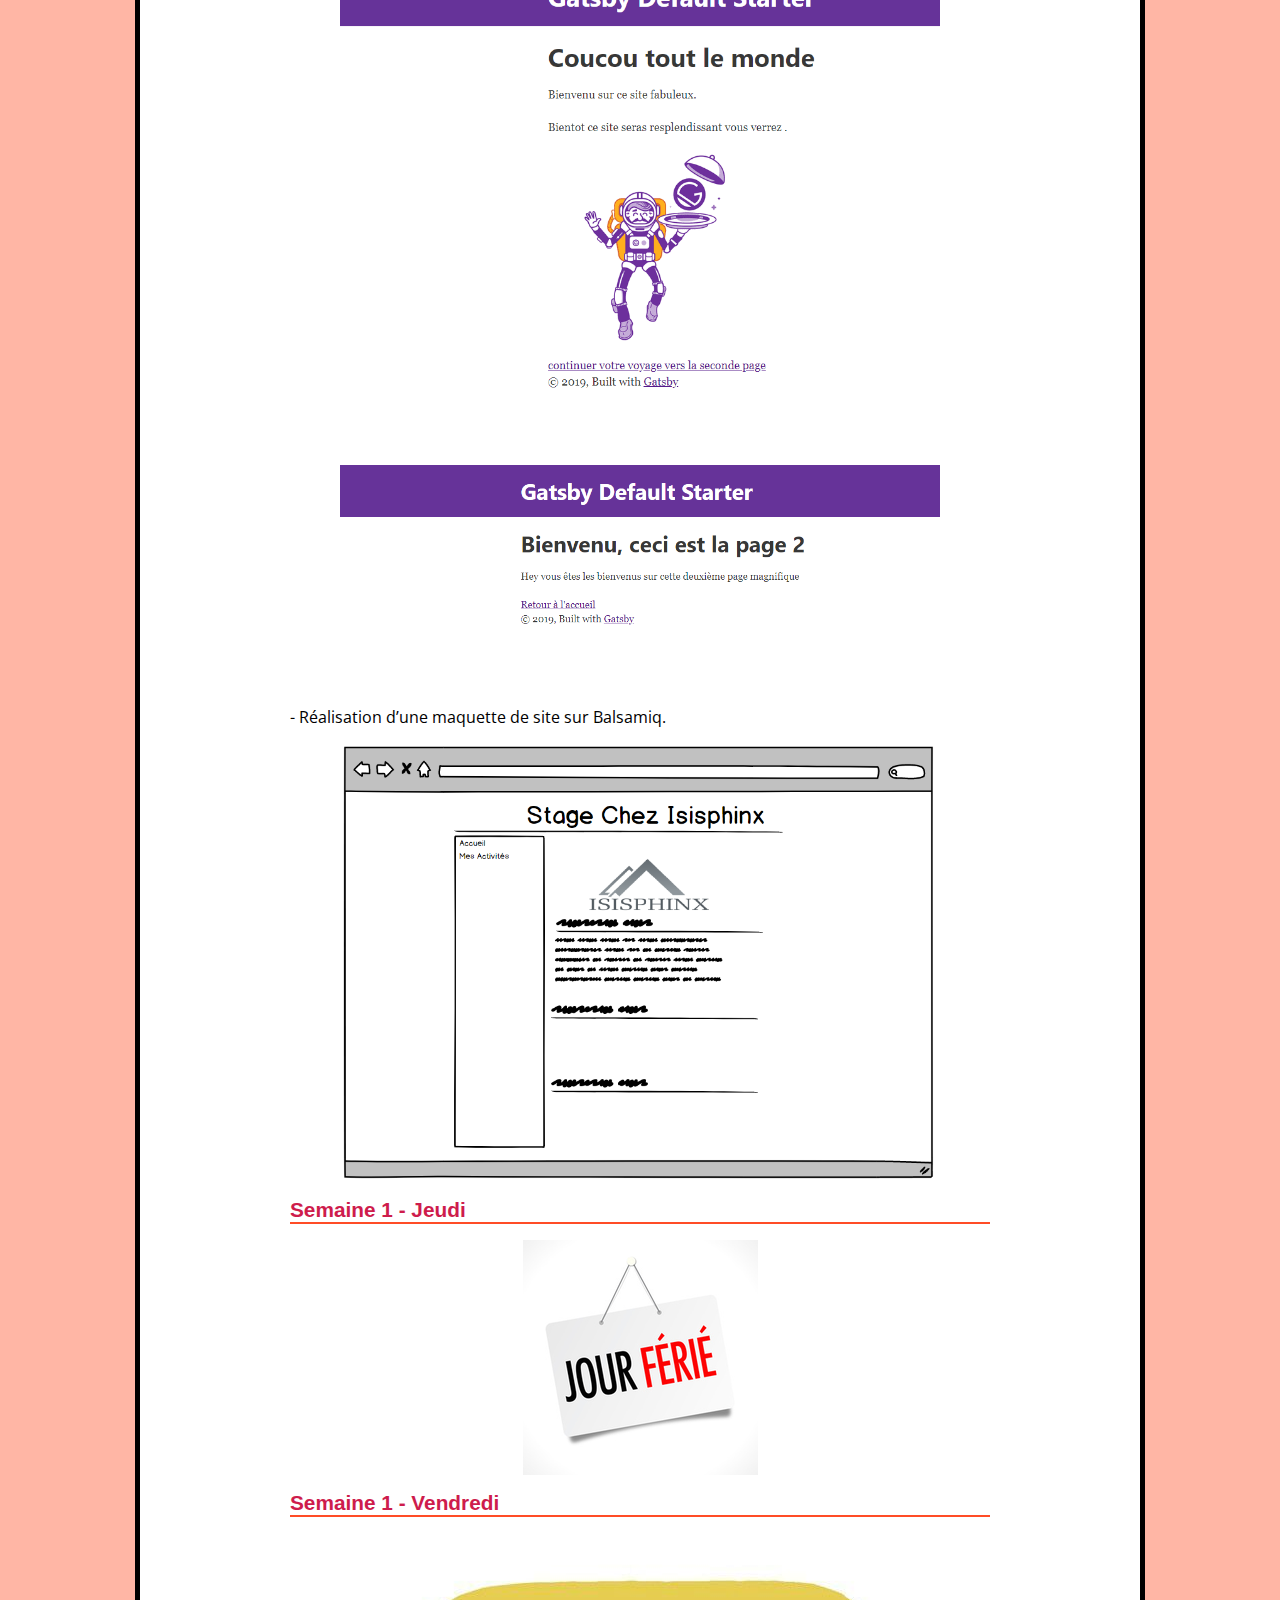
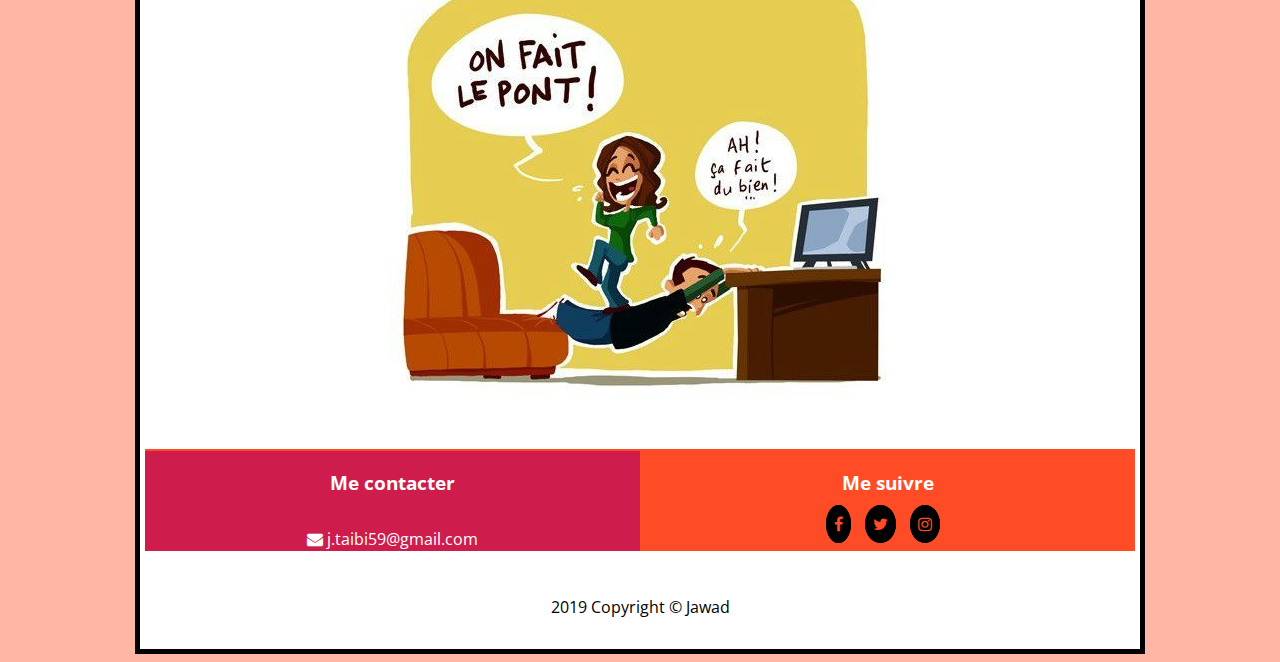
==== commit 1852c864: "env" ====
--- a/mesActivites.html
+++ b/mesActivites.html
@@ -100,6 +100,7 @@
                         <div class="footer">
                         <div class="contact-us">
                             <h3>Me contacter</h3>
+                            <p><span class="fa fa-envelope"></span> j.taibi59@gmail.com</p>
                         </div>
                         <div class="follow-us">
                                 <h3>Me suivre</h3>
--- a/mesActivites.css
+++ b/mesActivites.css
@@ -25,7 +25,7 @@
 header{
     height: 100px;
     border-bottom: 2px solid  #FF4C26;
-    color:#CE1C4C  ;
+    color:#CE1C4C   ;
     
 }
 
@@ -134,6 +134,7 @@
     margin-bottom:30px;
     height: 100px;
     display: flex;
+    color:white;
 } 
 
 .footer .contact-us
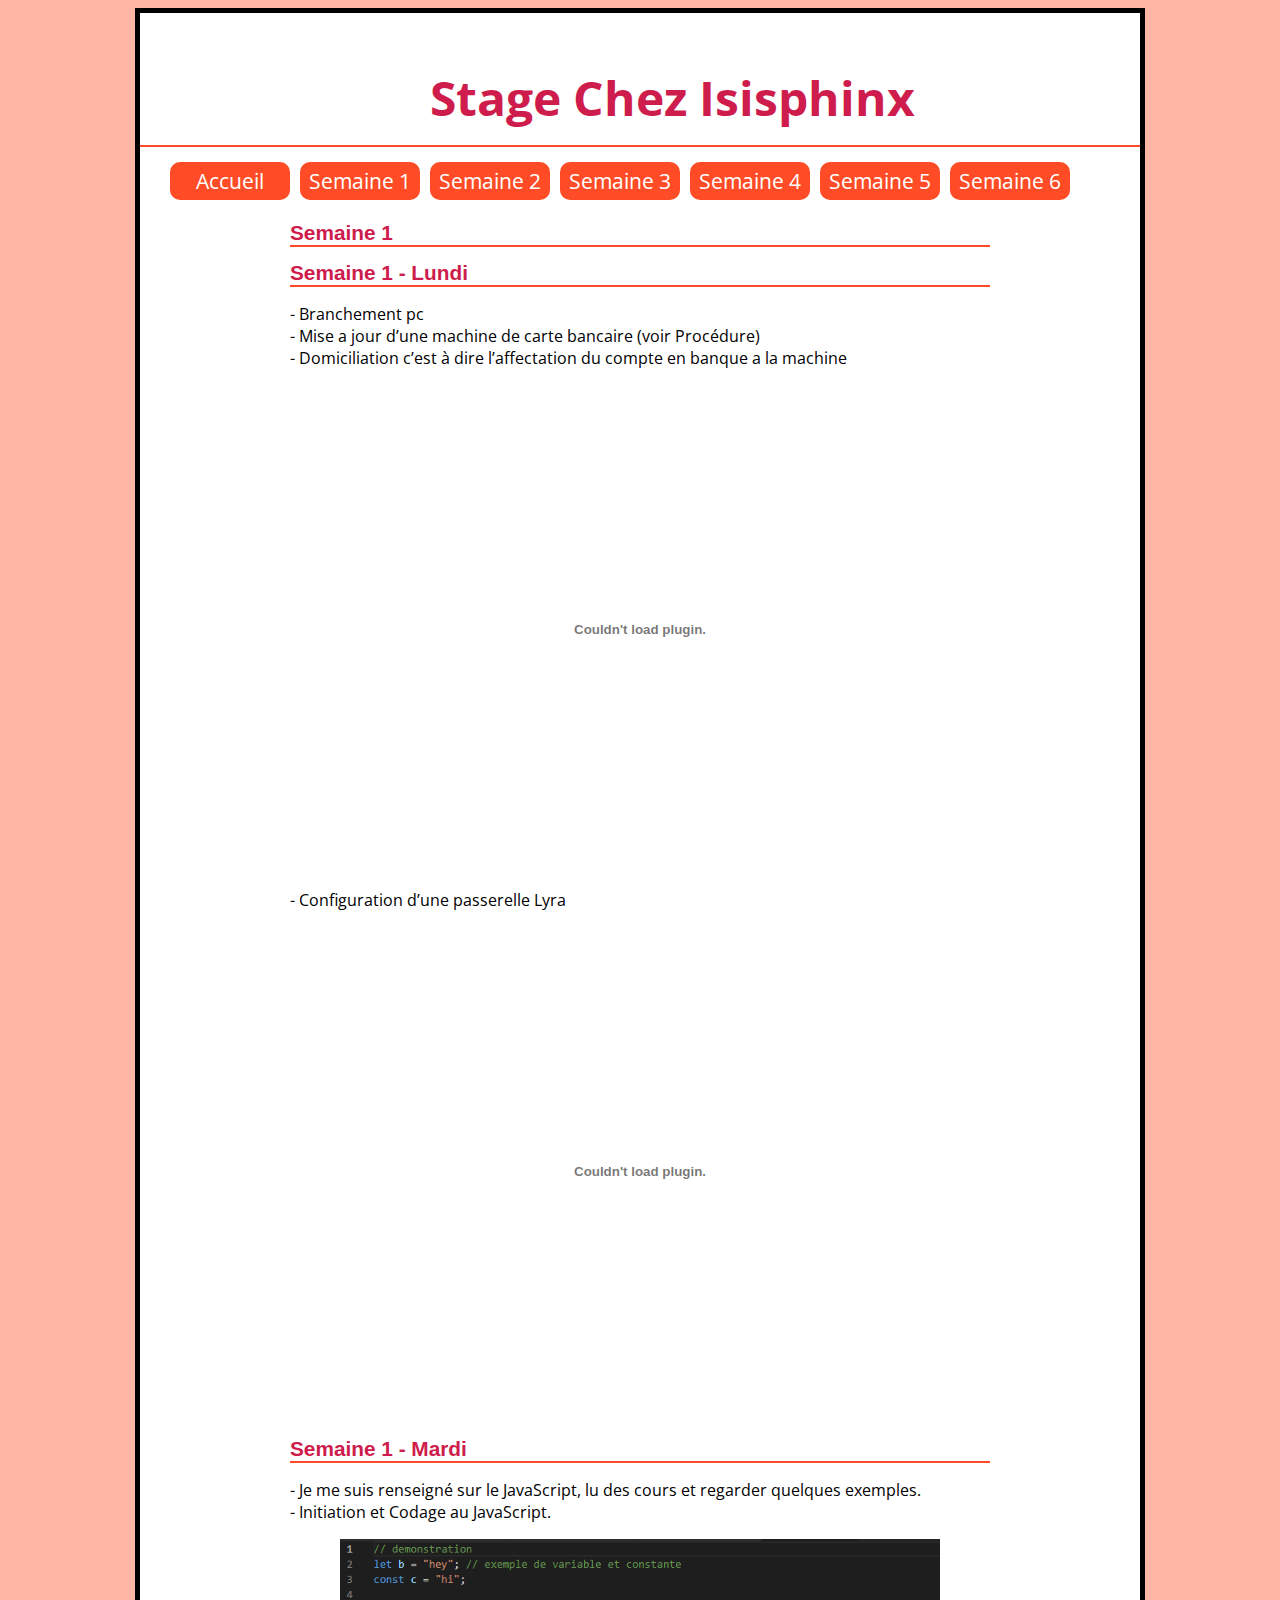
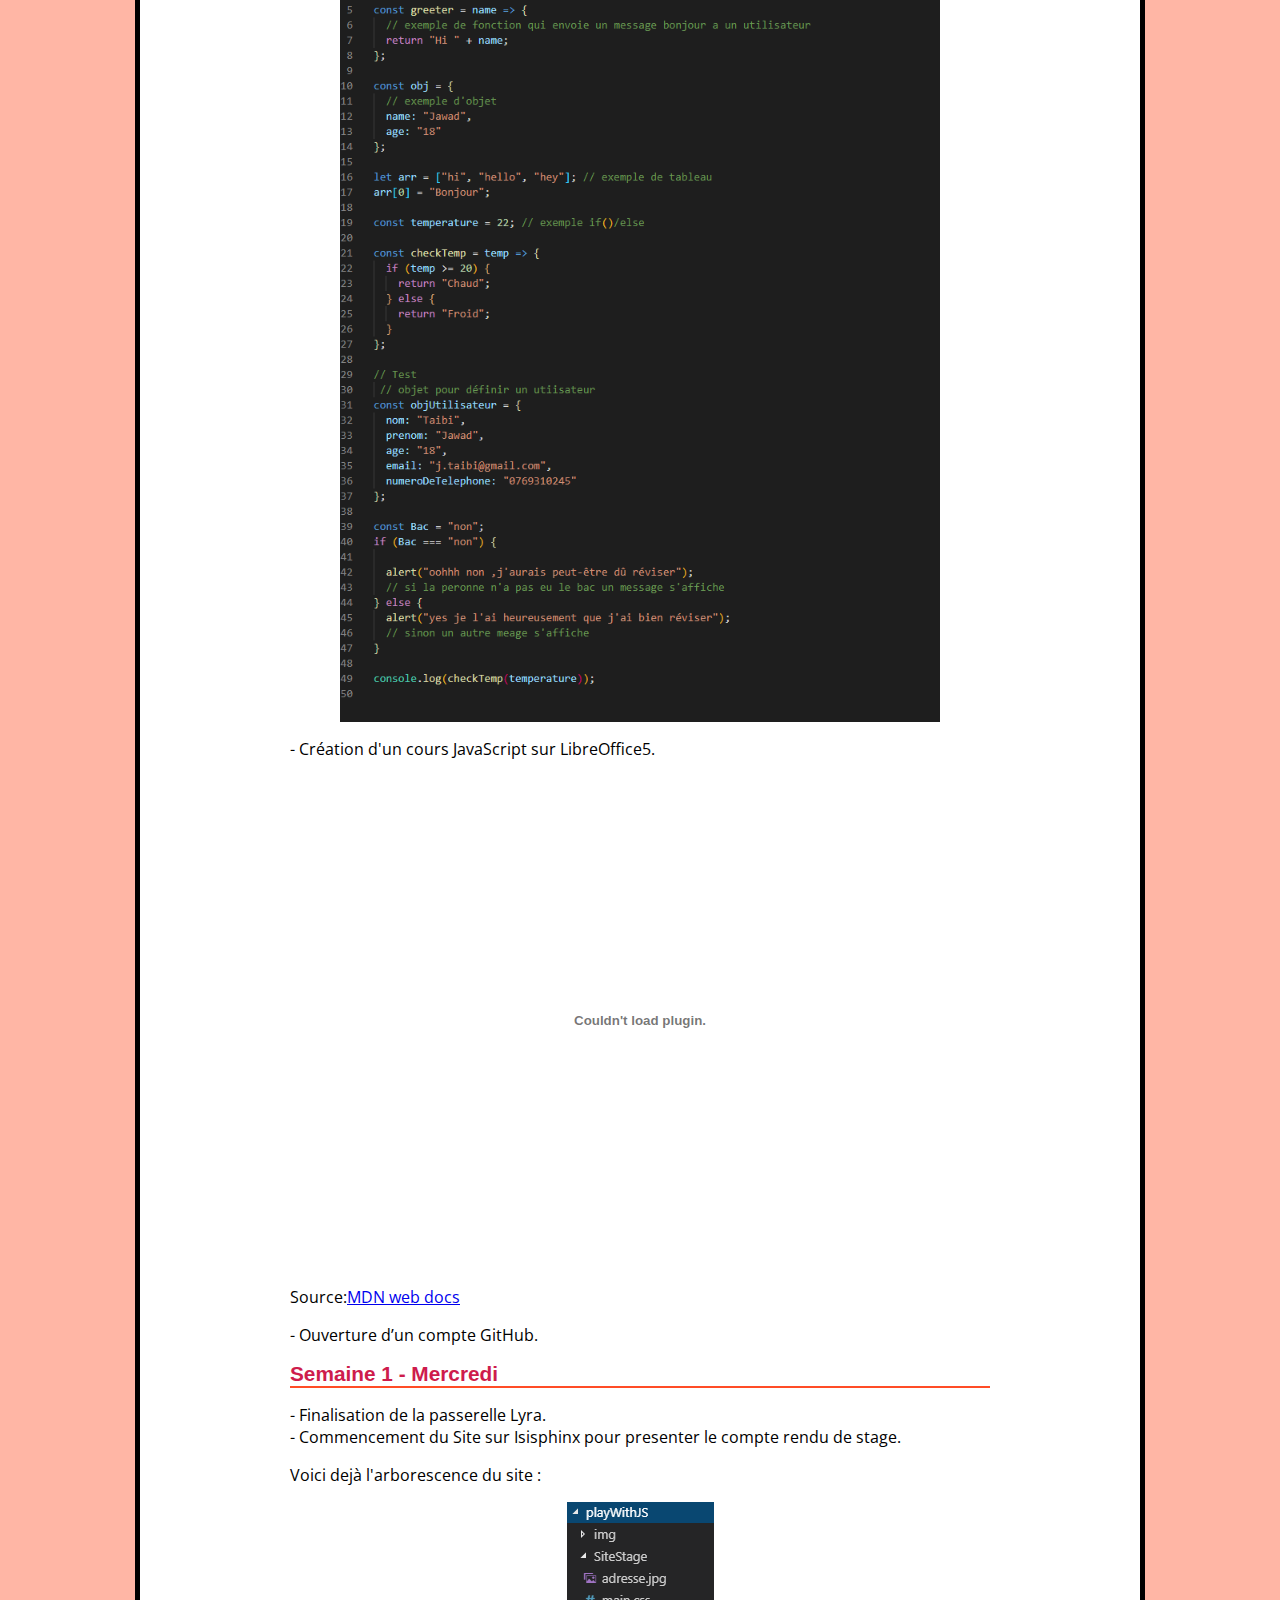
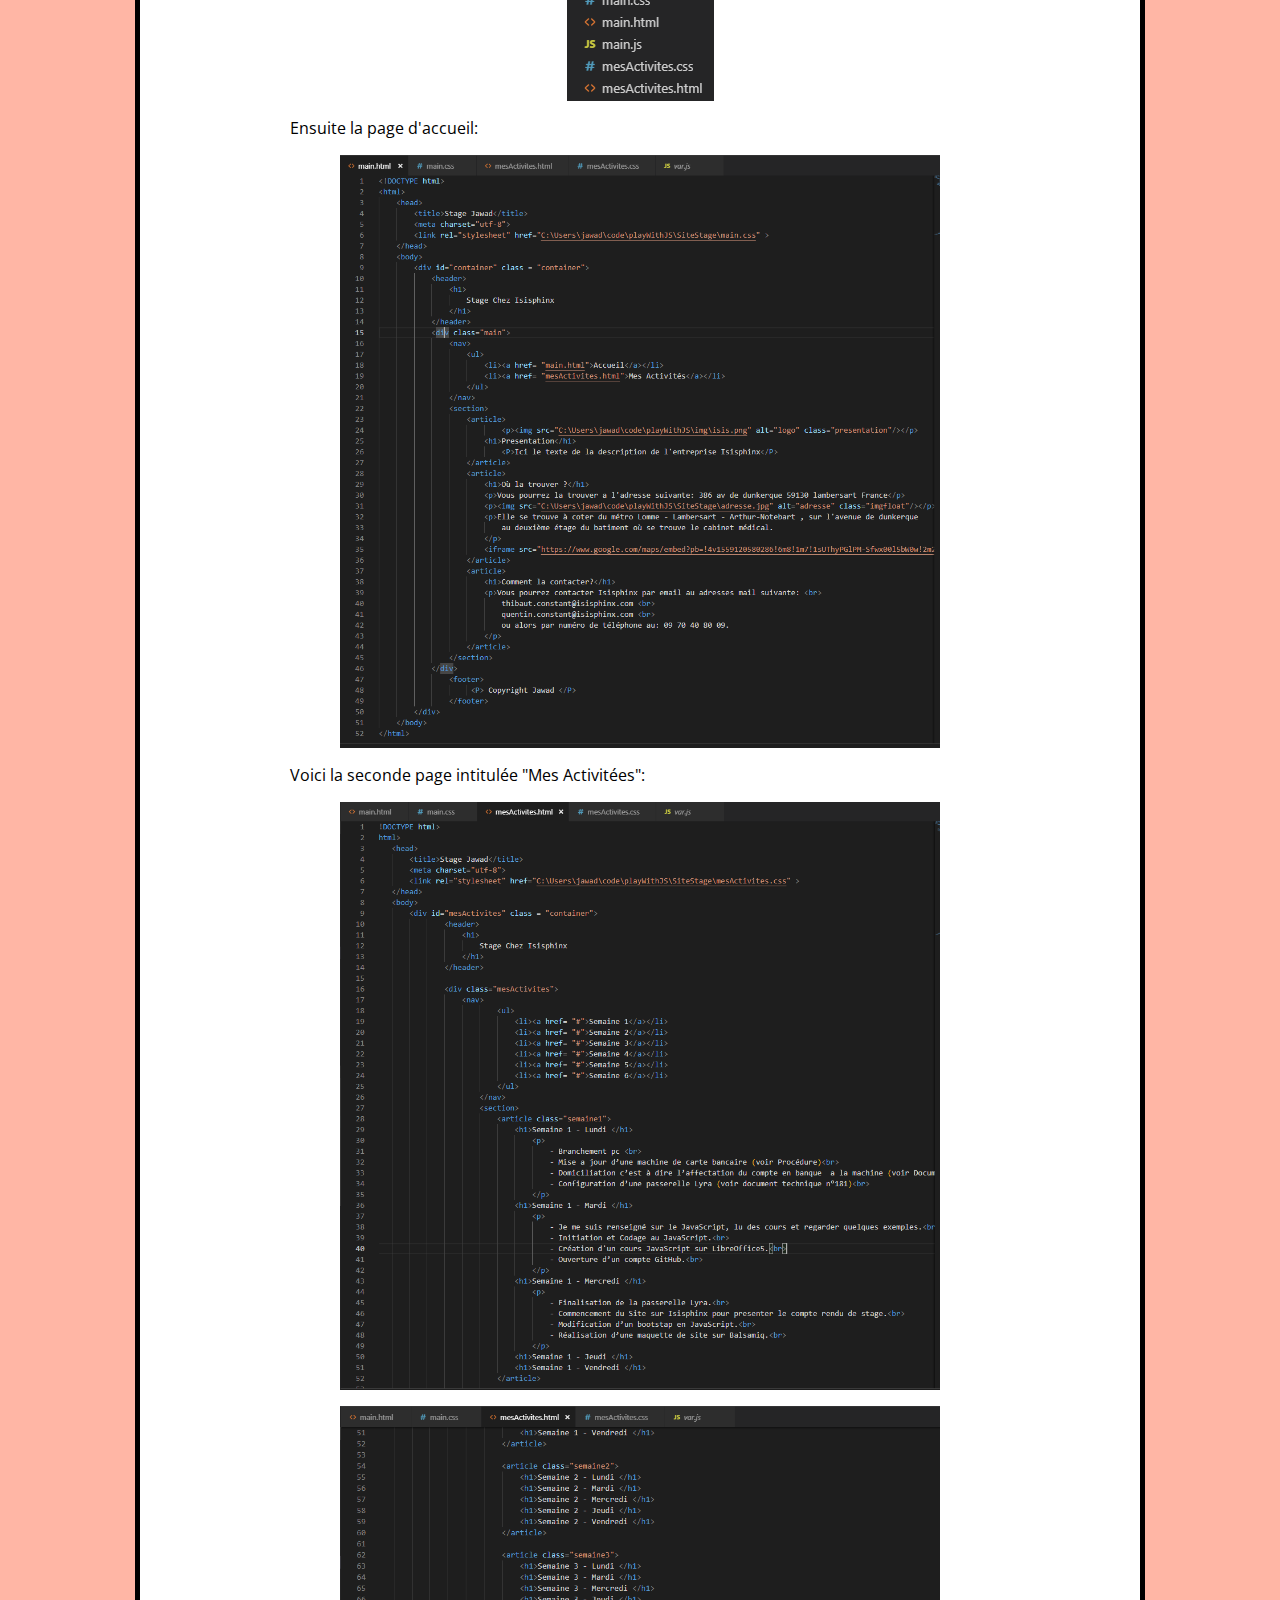
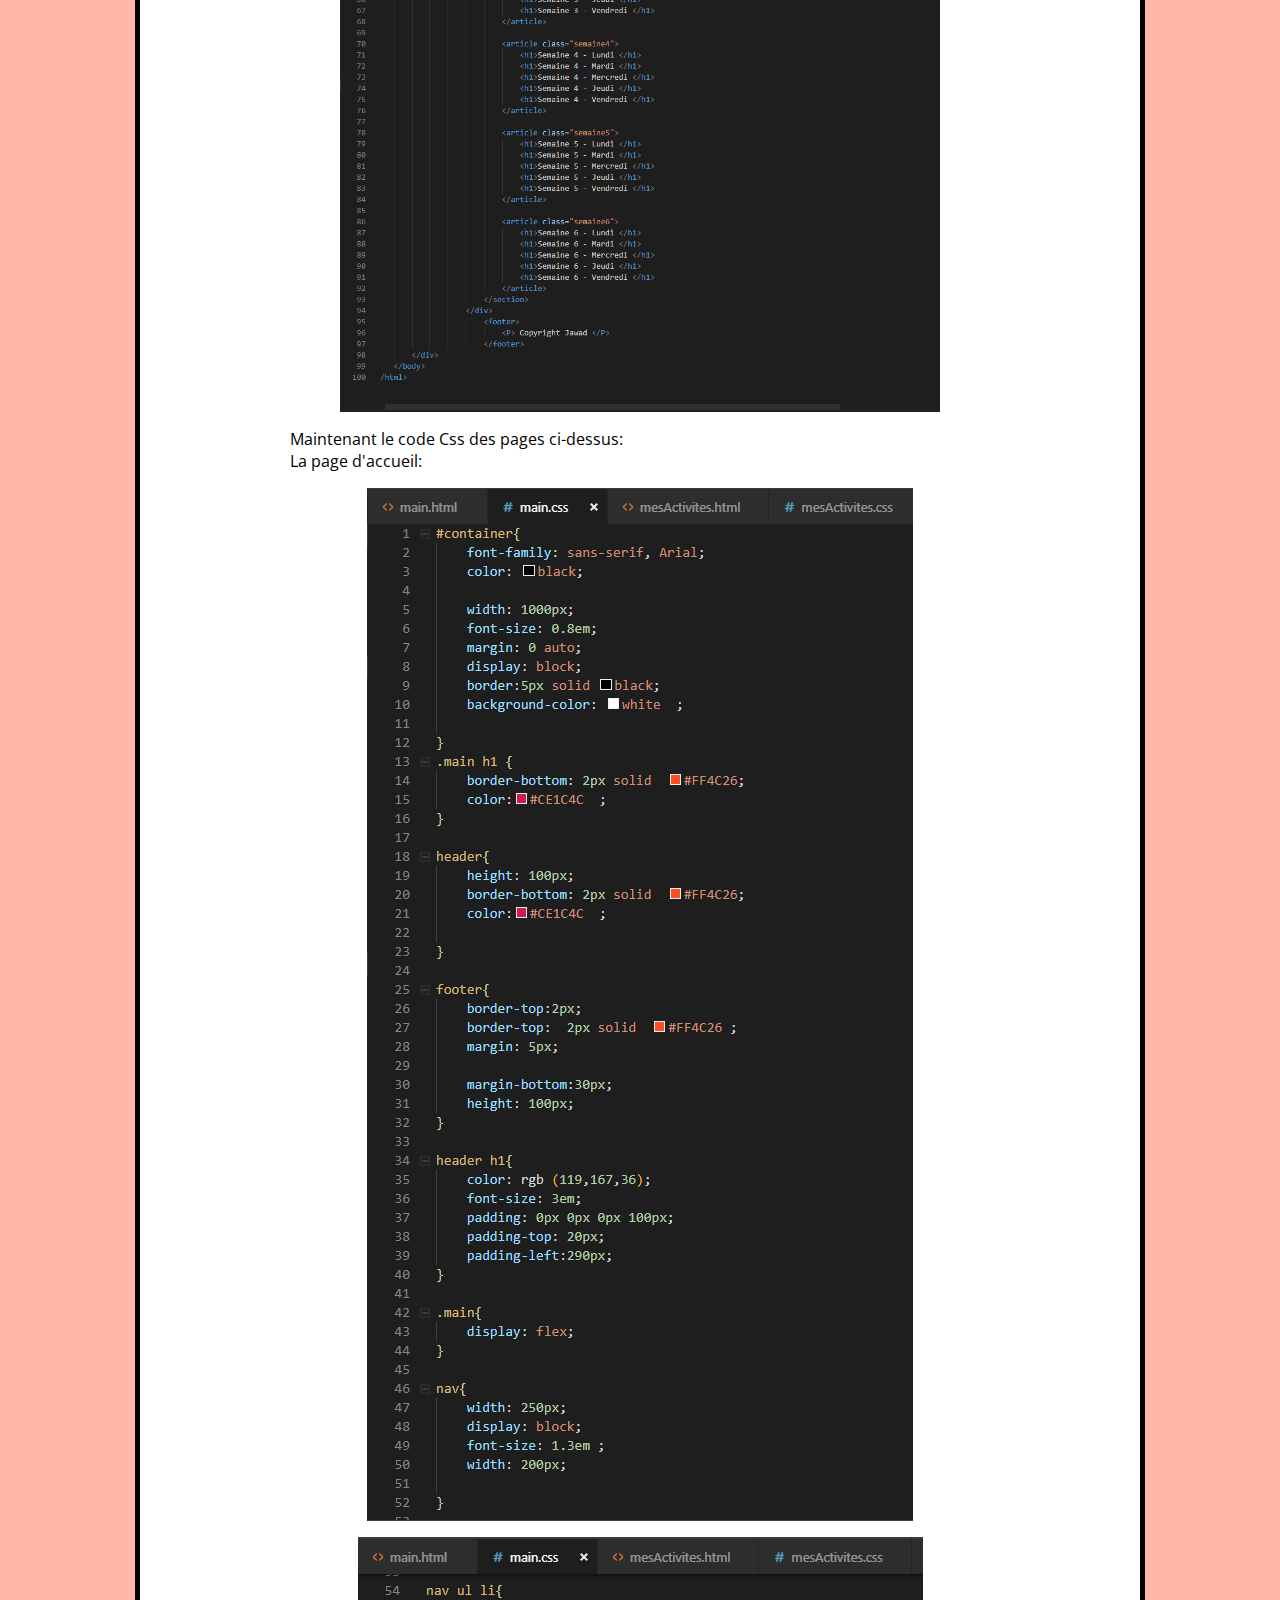
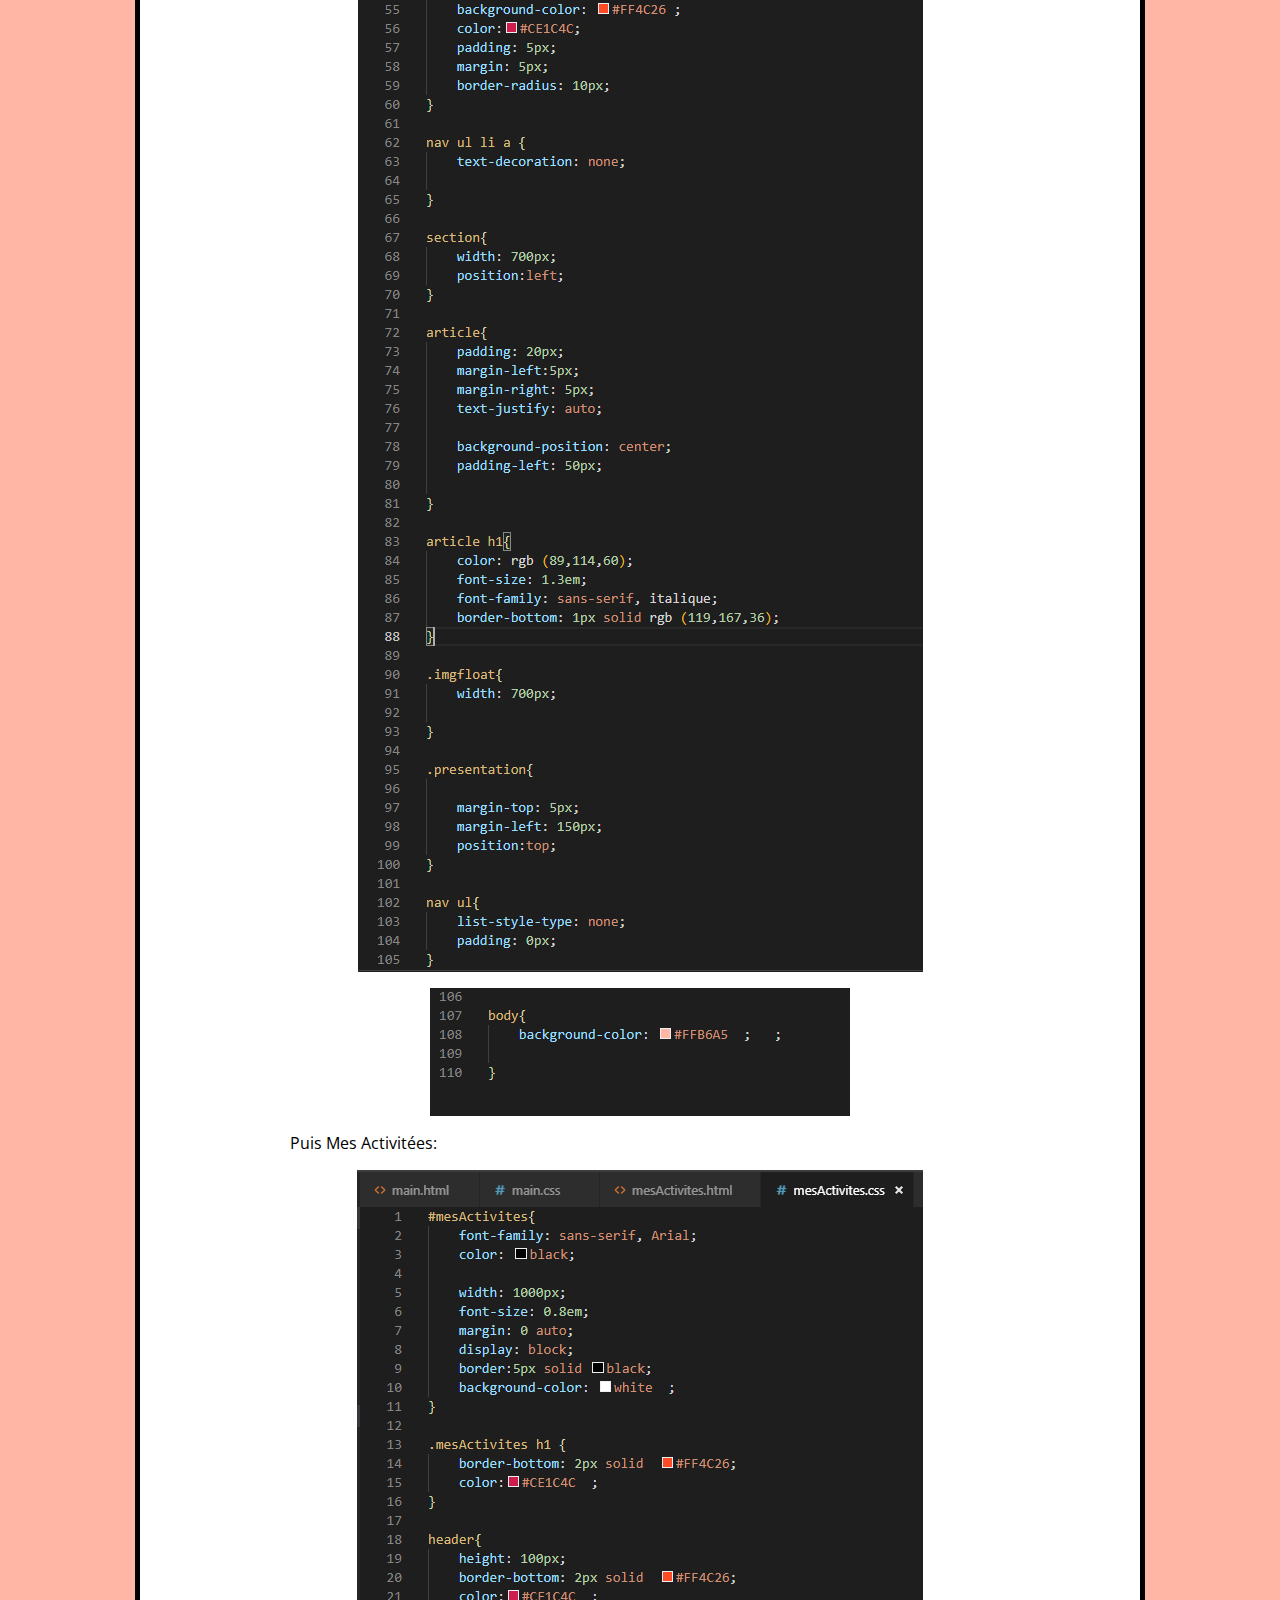
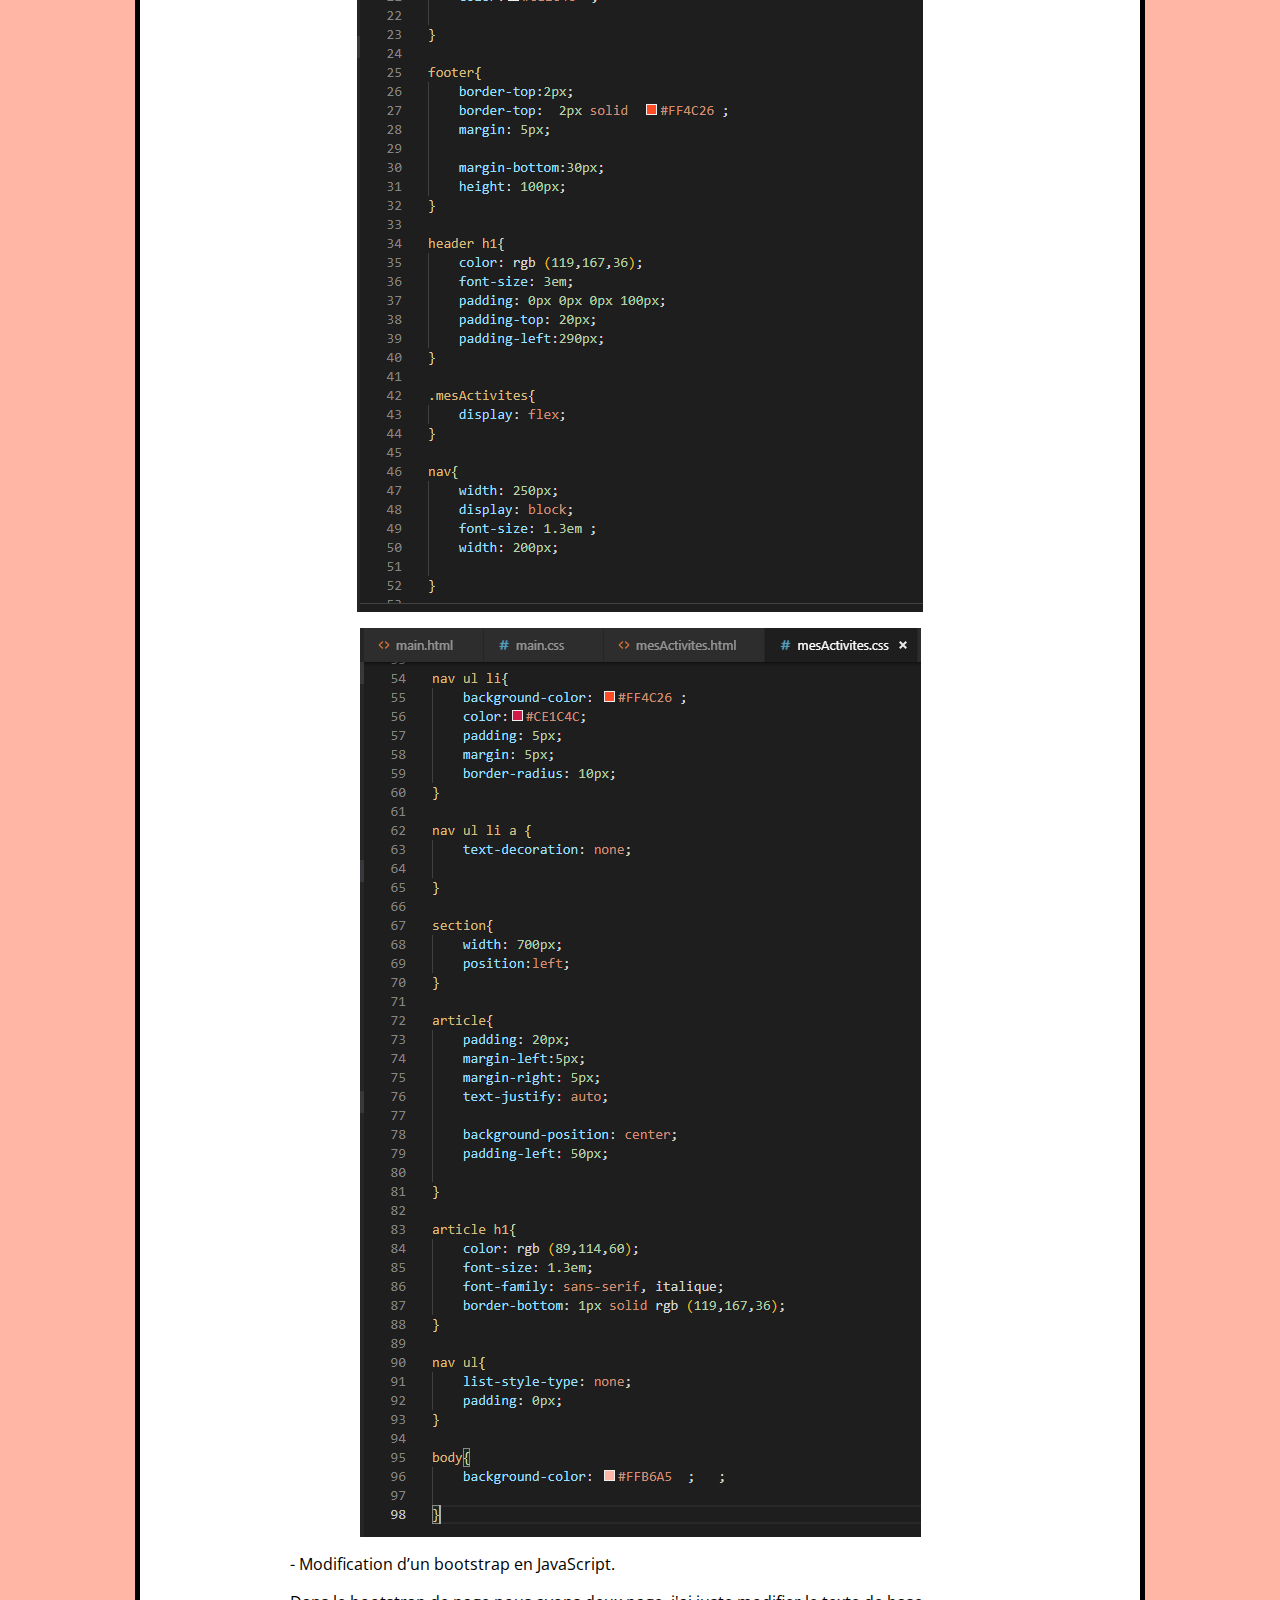
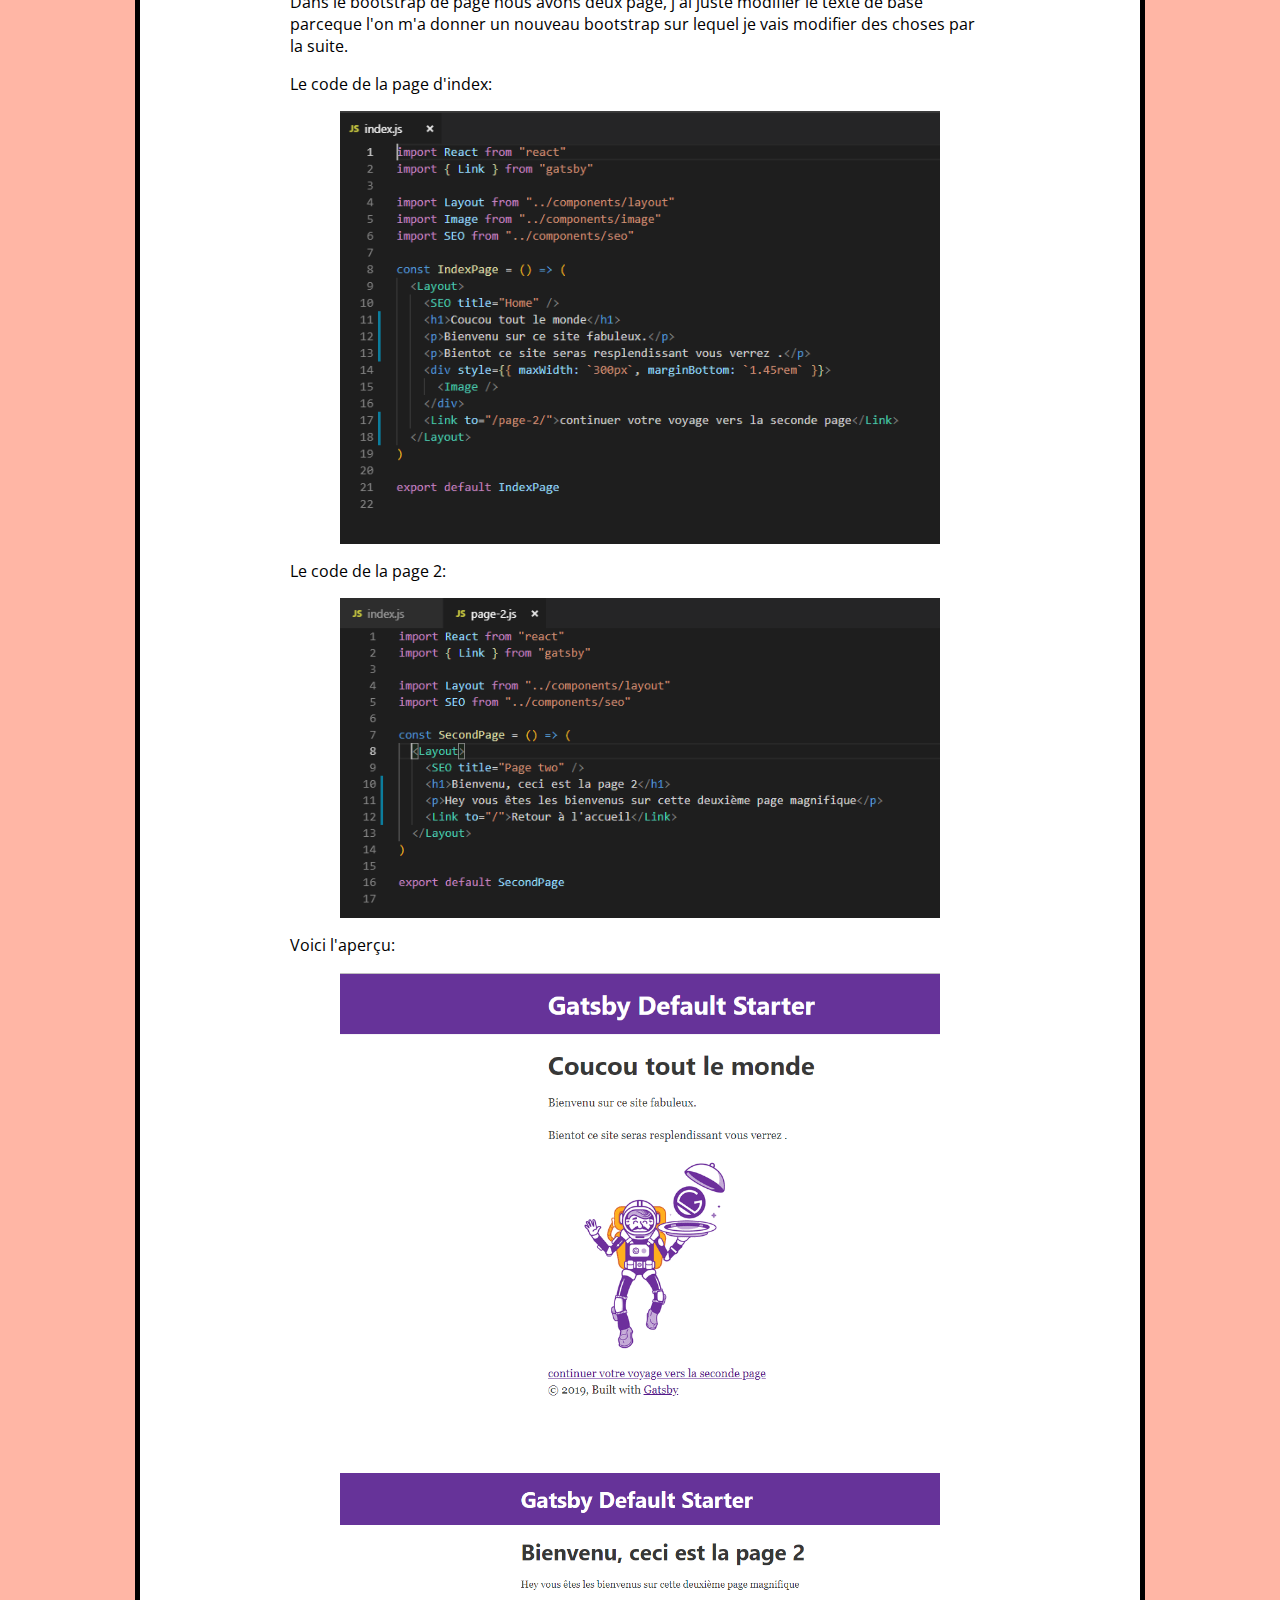
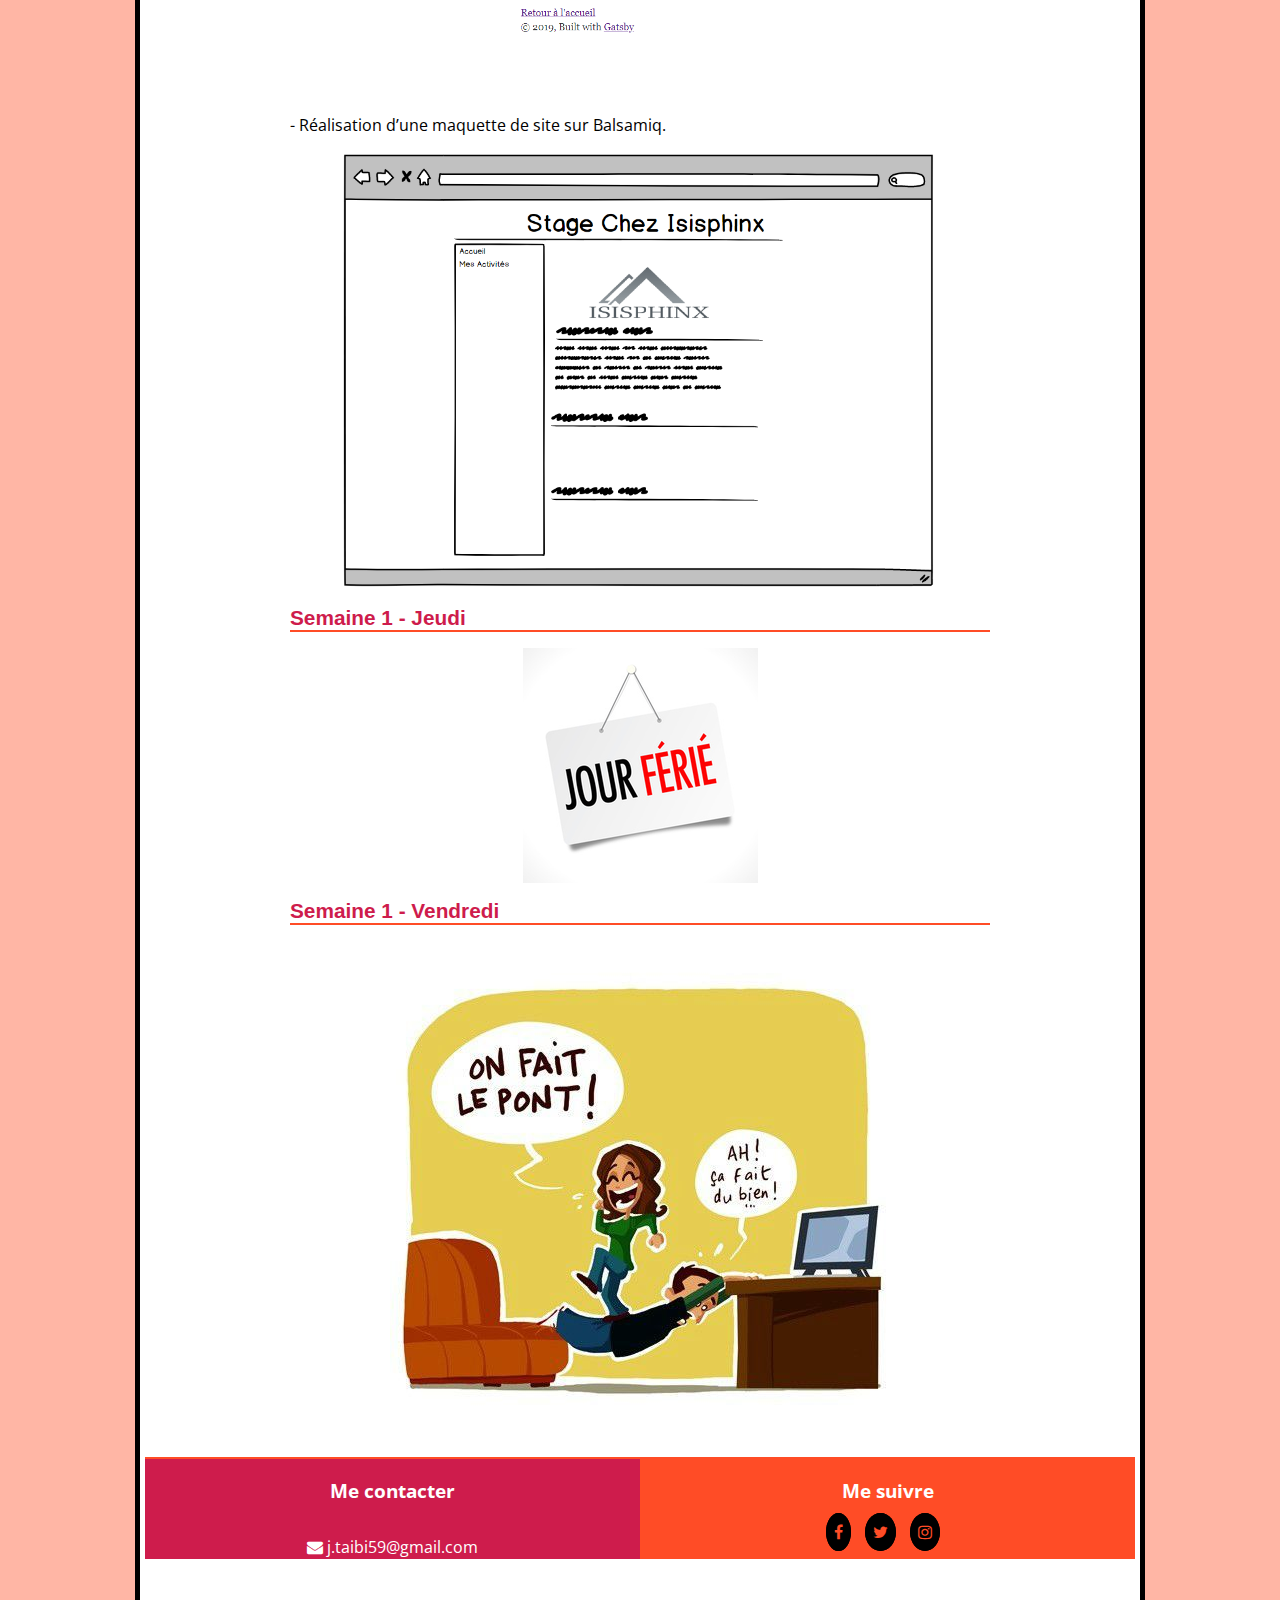
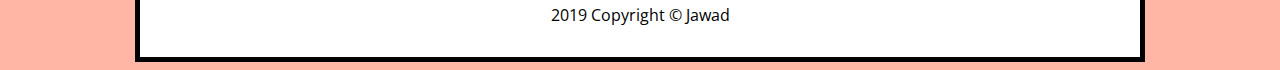
==== commit c3ce686a: "pdf" ====
--- a/mesActivites.html
+++ b/mesActivites.html
@@ -34,8 +34,10 @@
                                     <p>    
                                         - Branchement pc <br>
                                         - Mise a jour d’une machine de carte bancaire (voir Procédure)<br>
-                                        - Domiciliation c’est à dire l’affectation du compte en banque  a la machine (voir Document Technique n°168 BIS)<br>
-                                        - Configuration d’une passerelle Lyra (voir document technique n°181)<br>
+                                        - Domiciliation c’est à dire l’affectation du compte en banque  a la machine<br>
+                                            <embed src= carteBanquaire.pdf  type='application/pdf'/>
+                                        - Configuration d’une passerelle Lyra <br>
+                                            <embed src= carteBanquaire2.pdf  type='application/pdf'/>
                                     </p>
                                 <h1>Semaine 1 - Mardi </h1>
                                     <p>
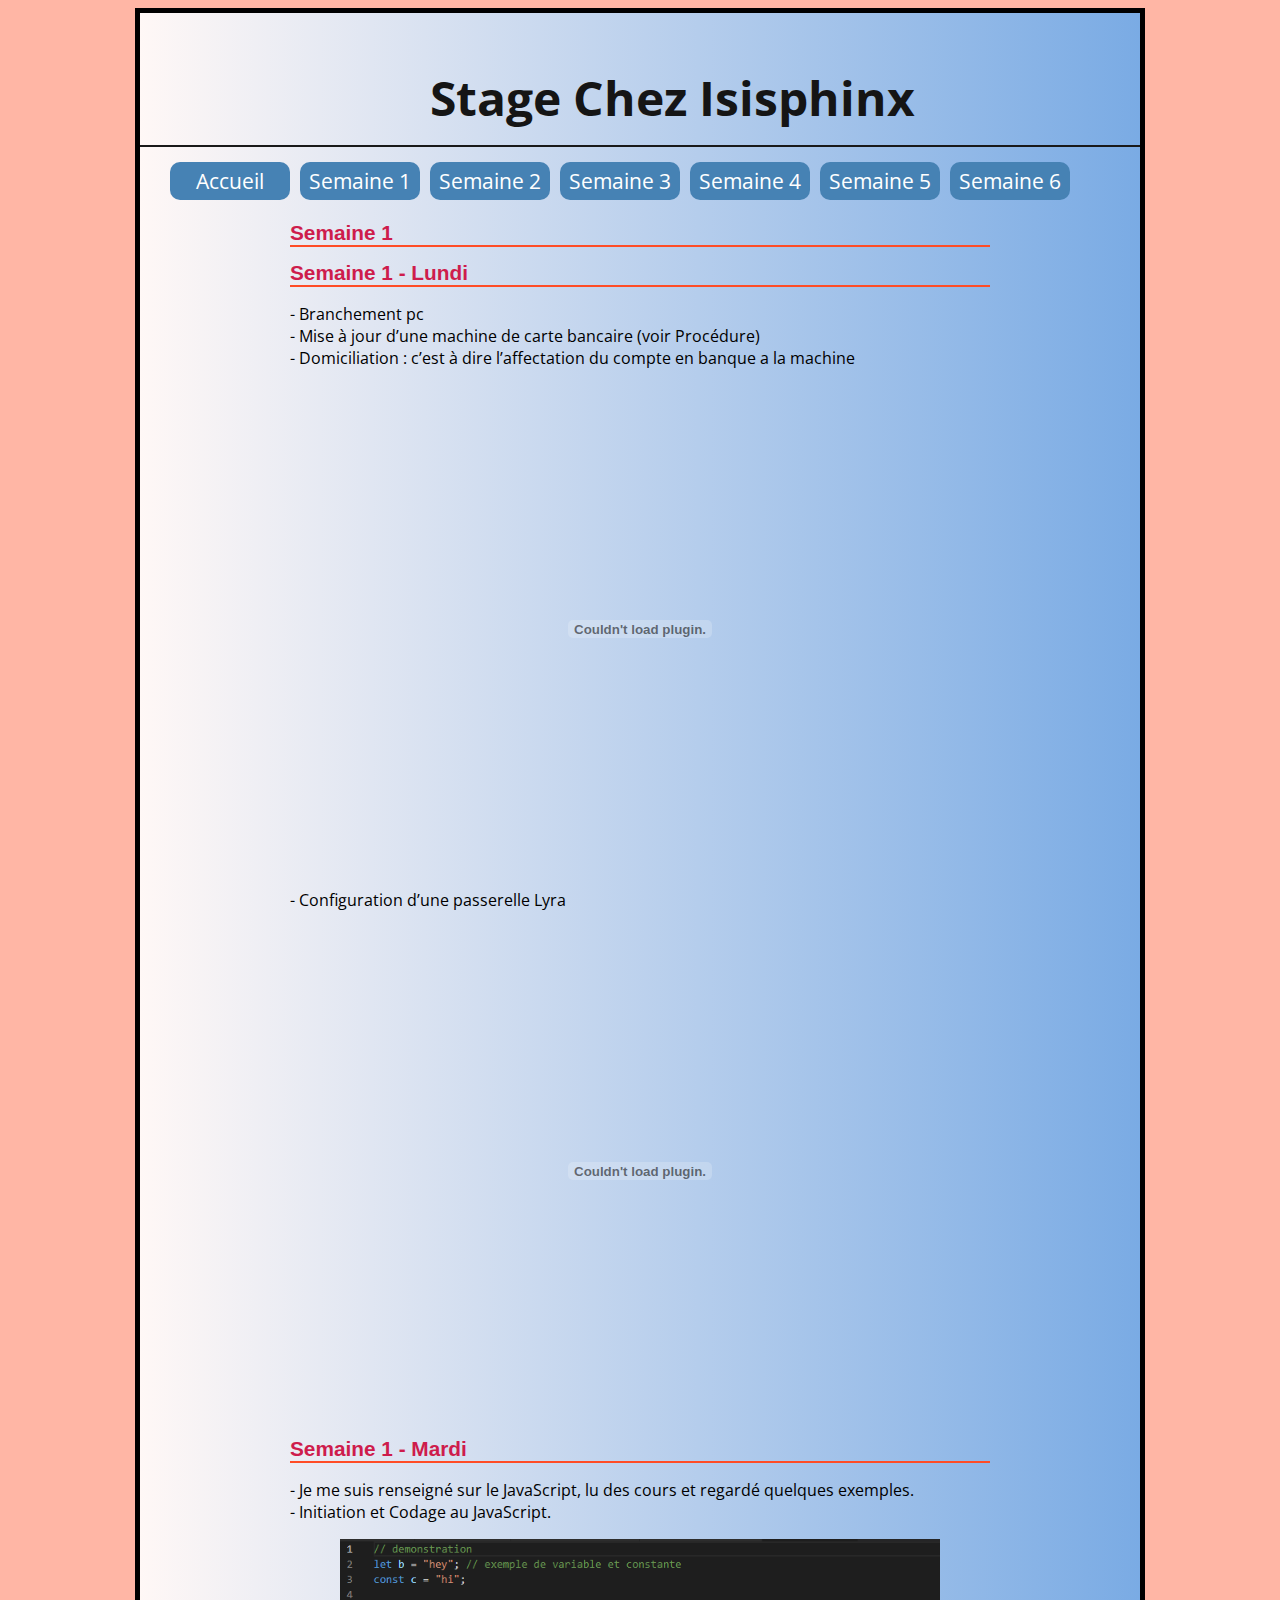
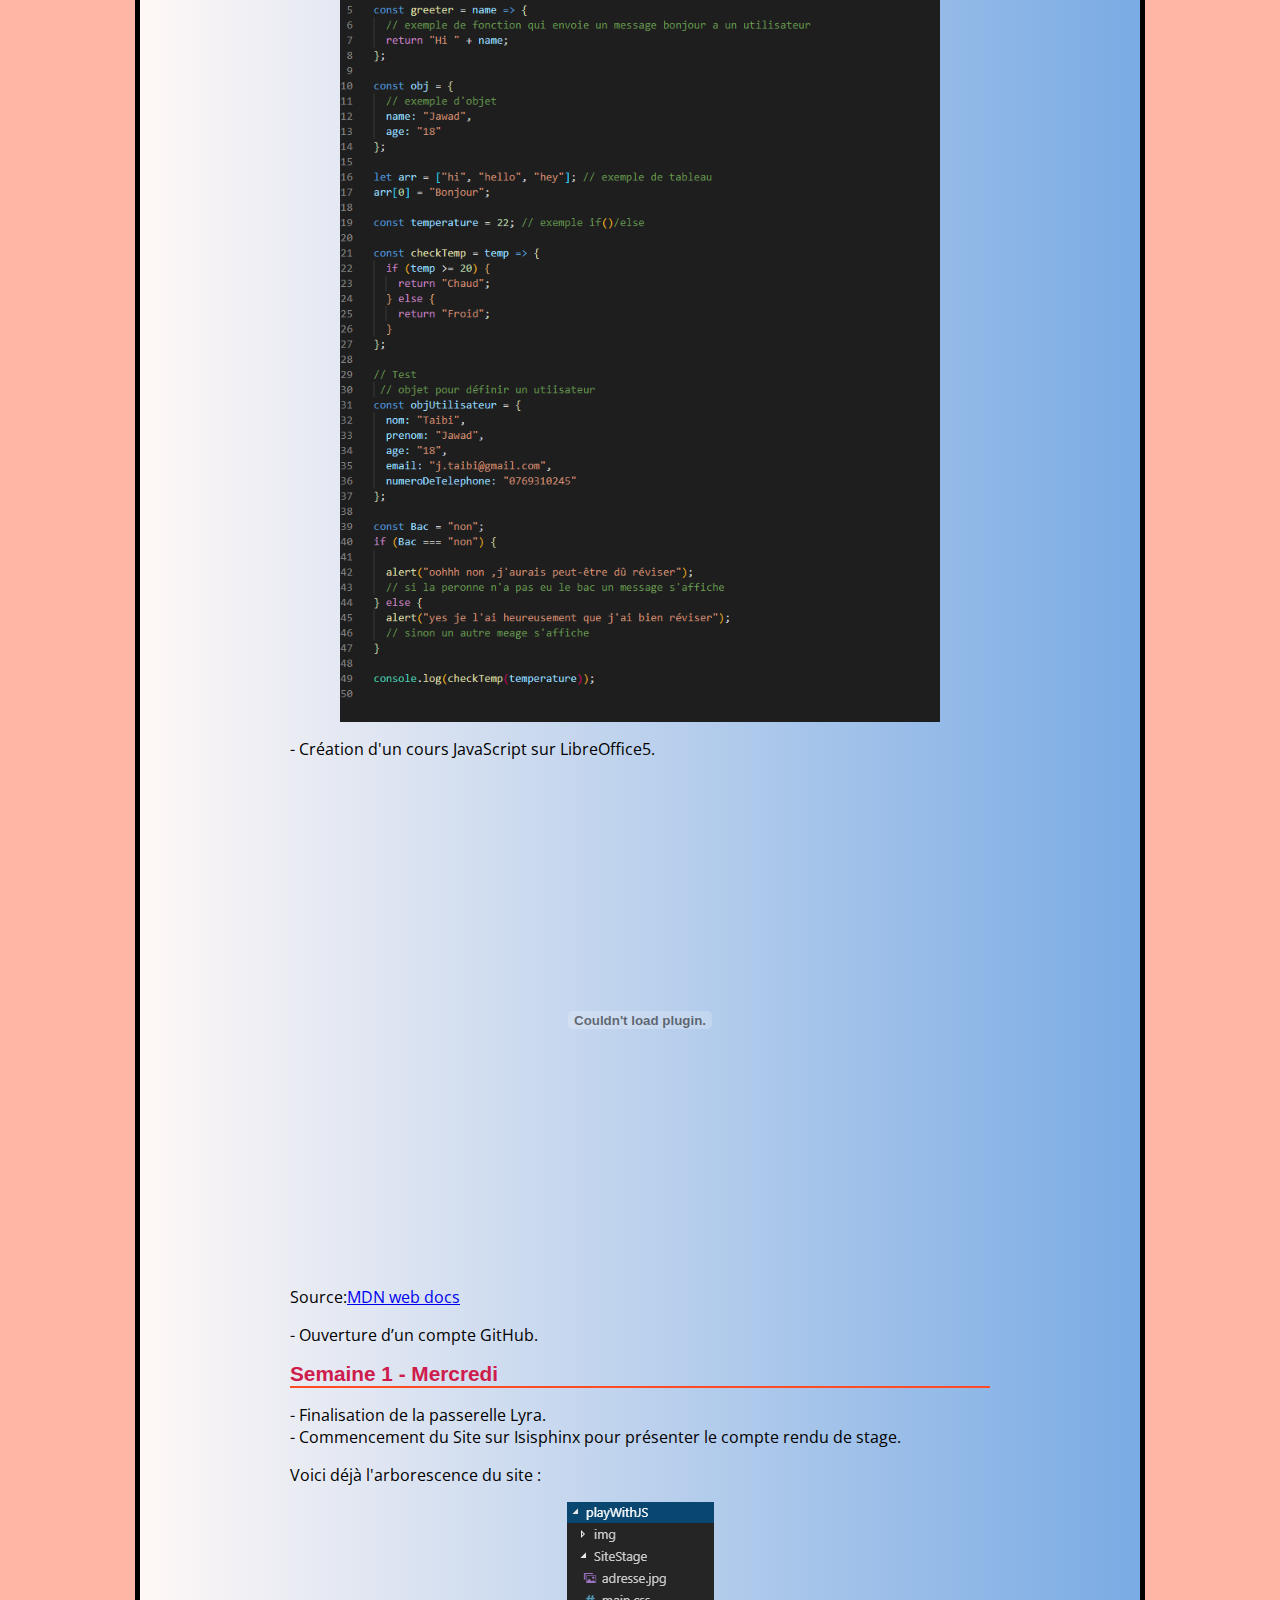
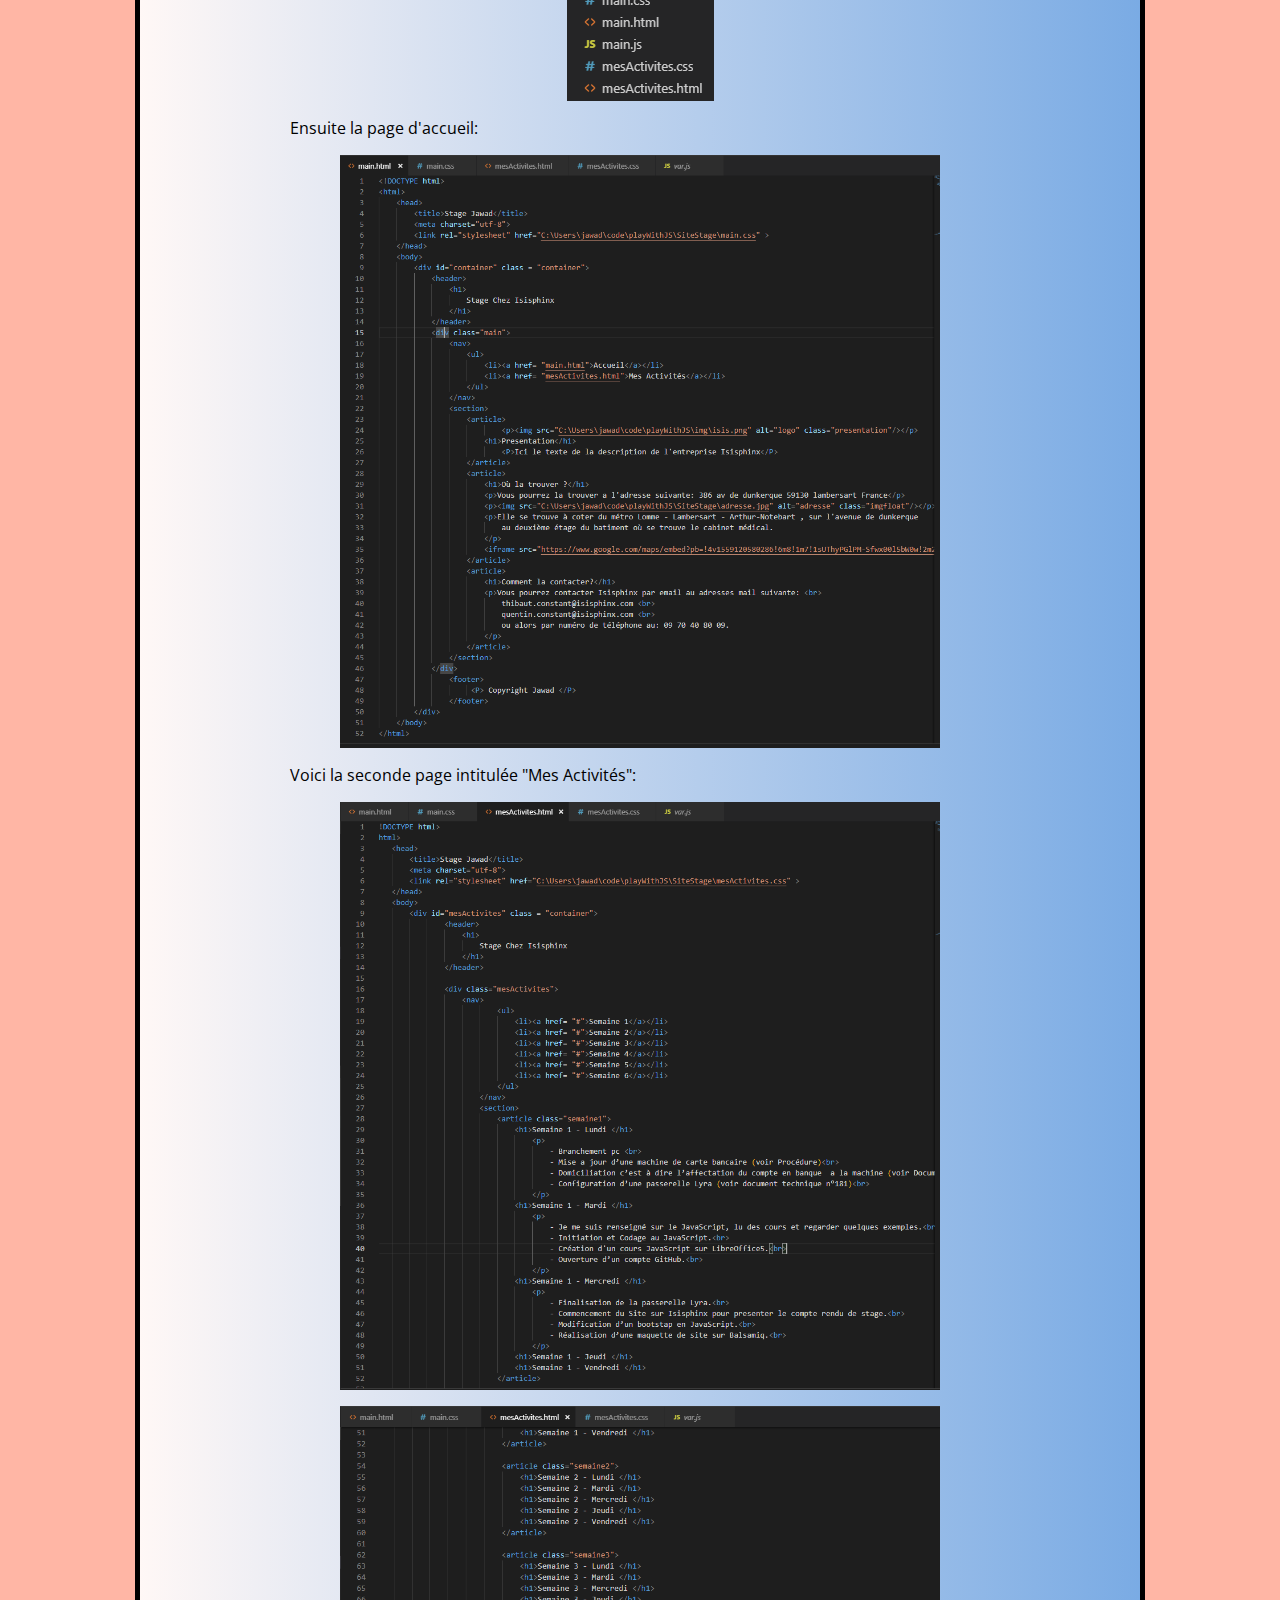
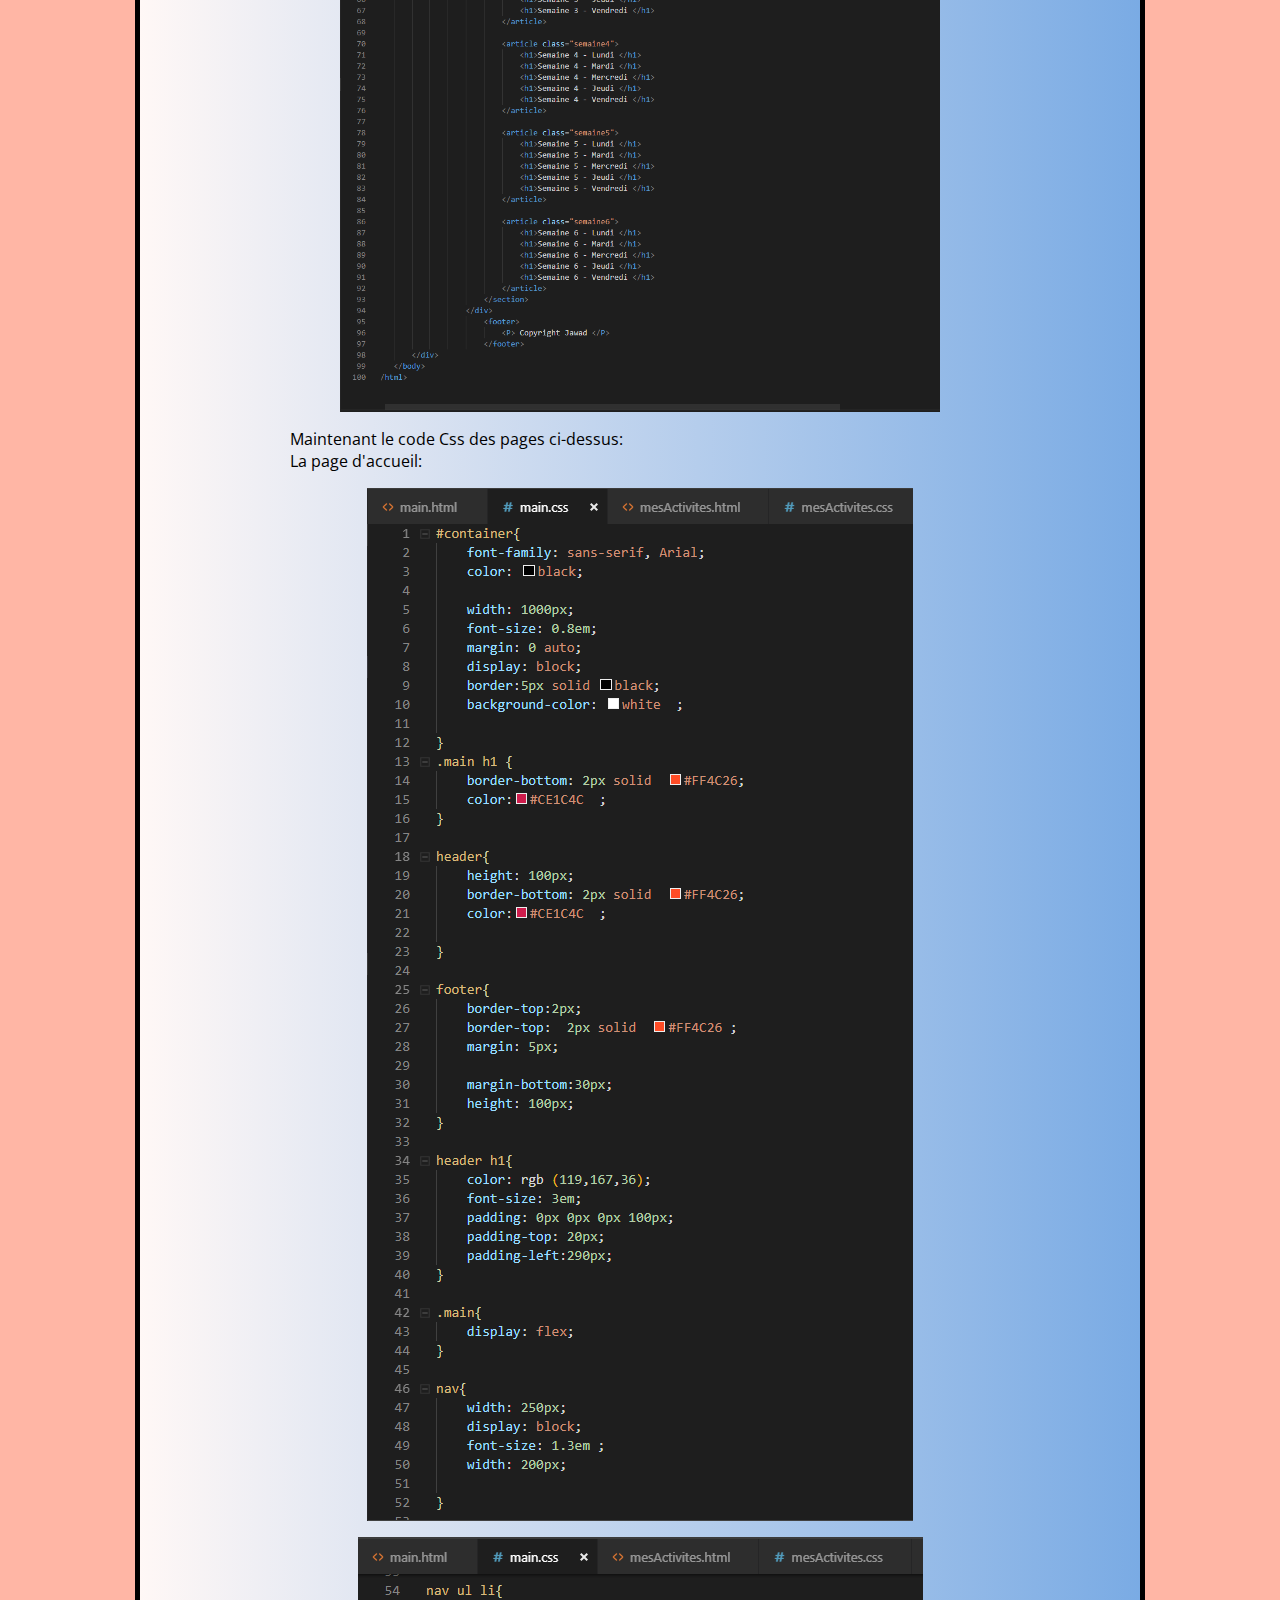
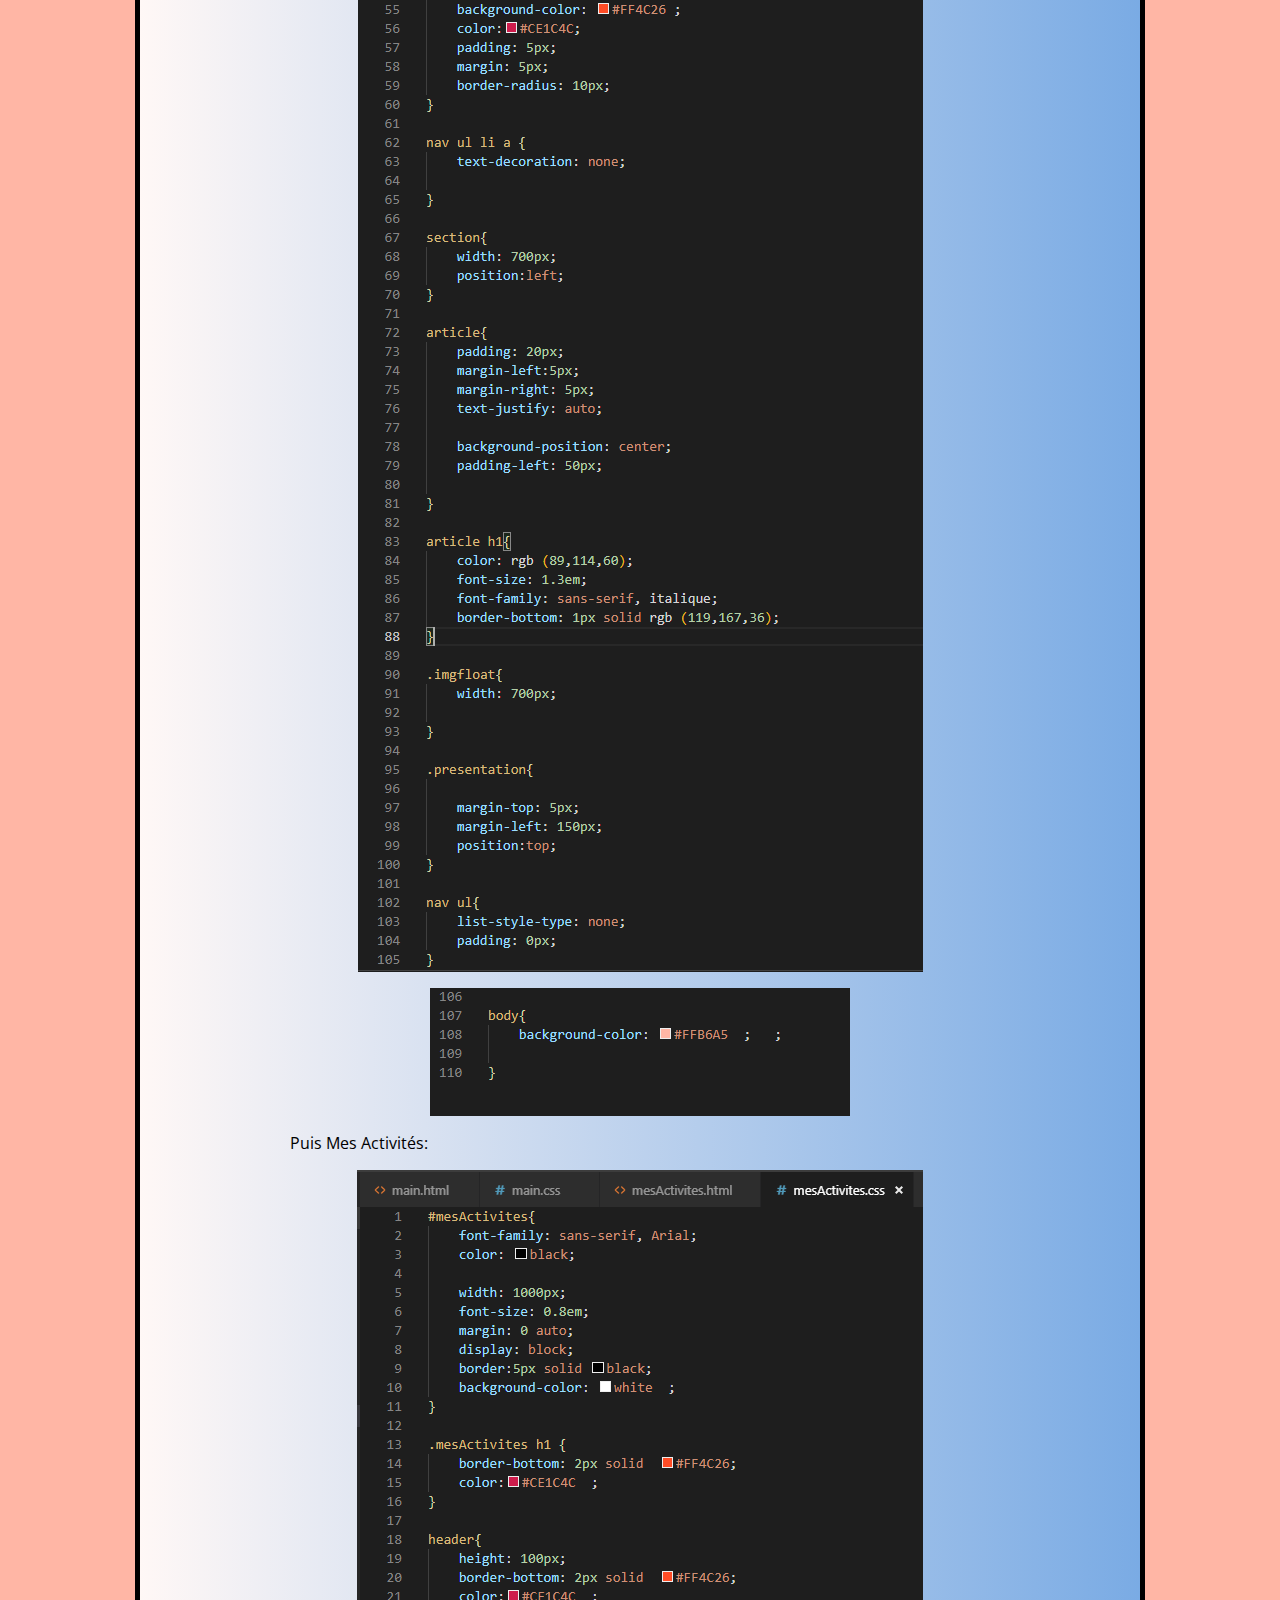
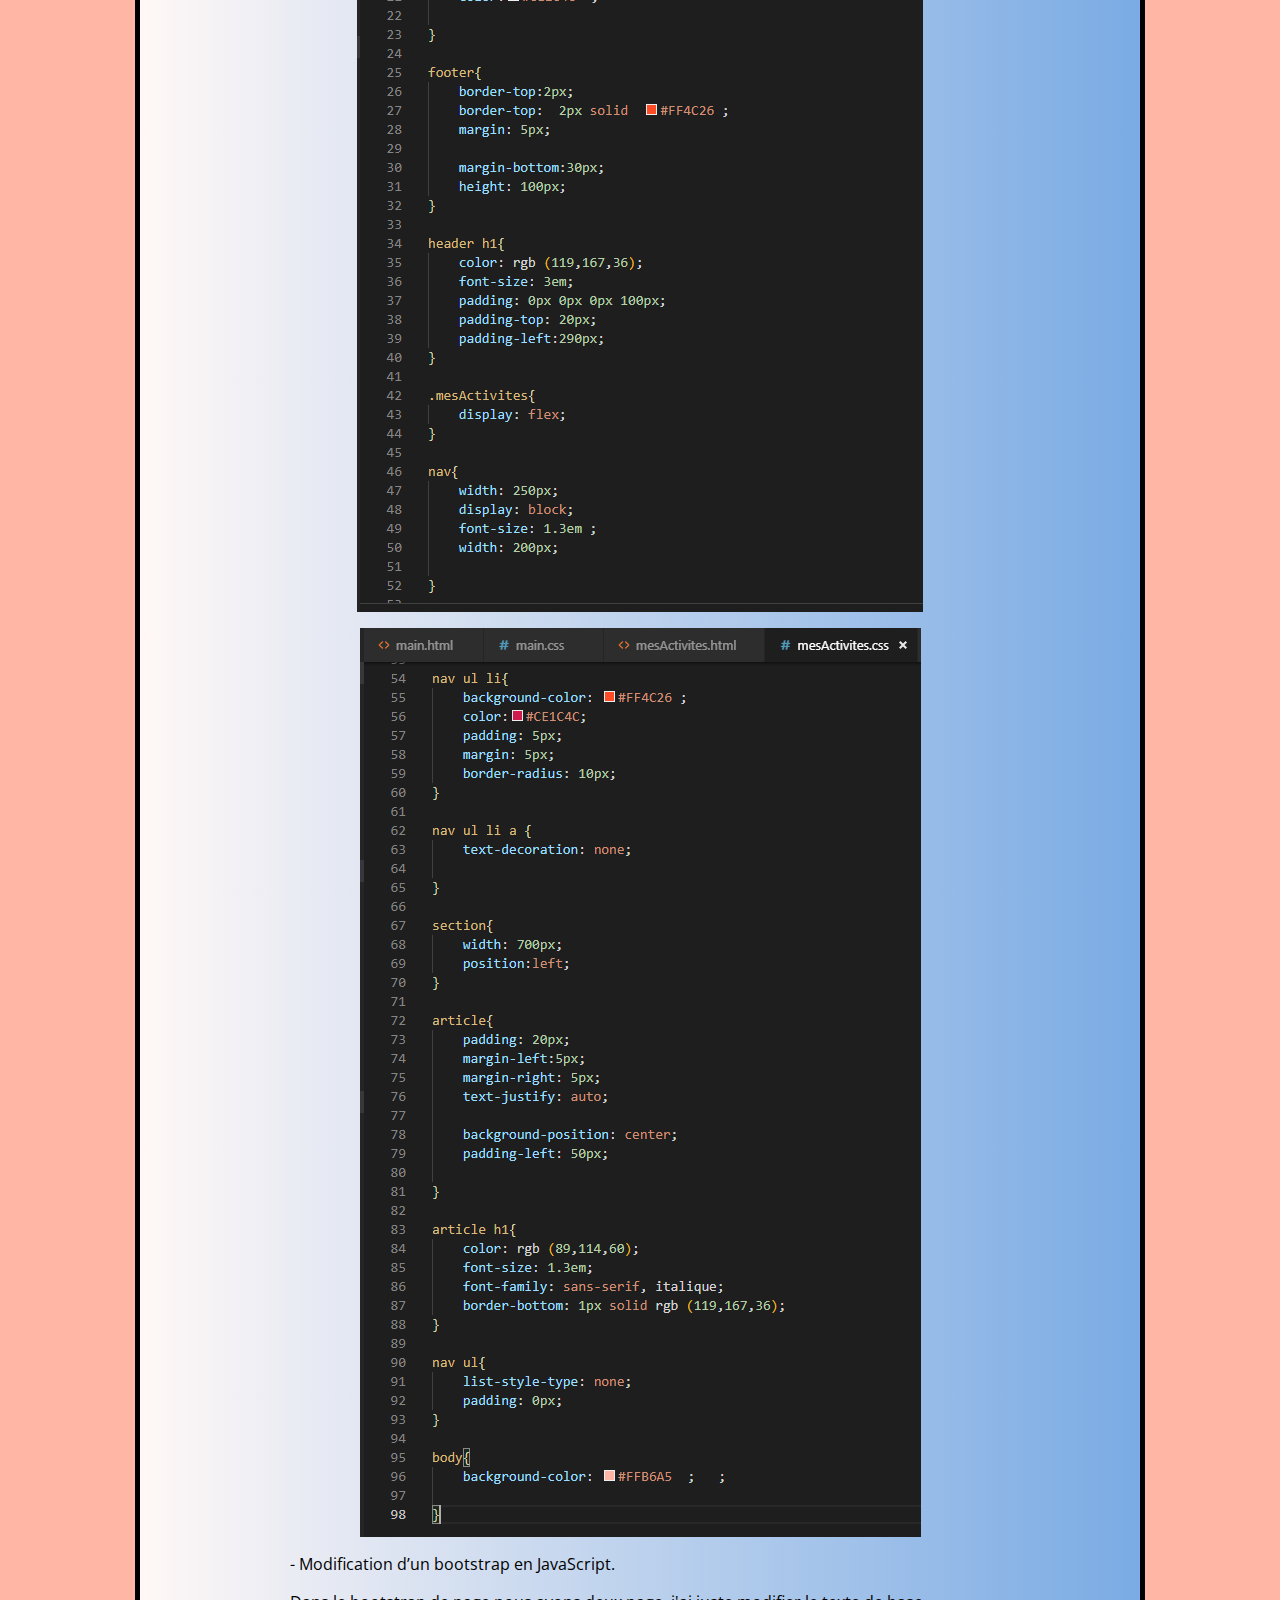
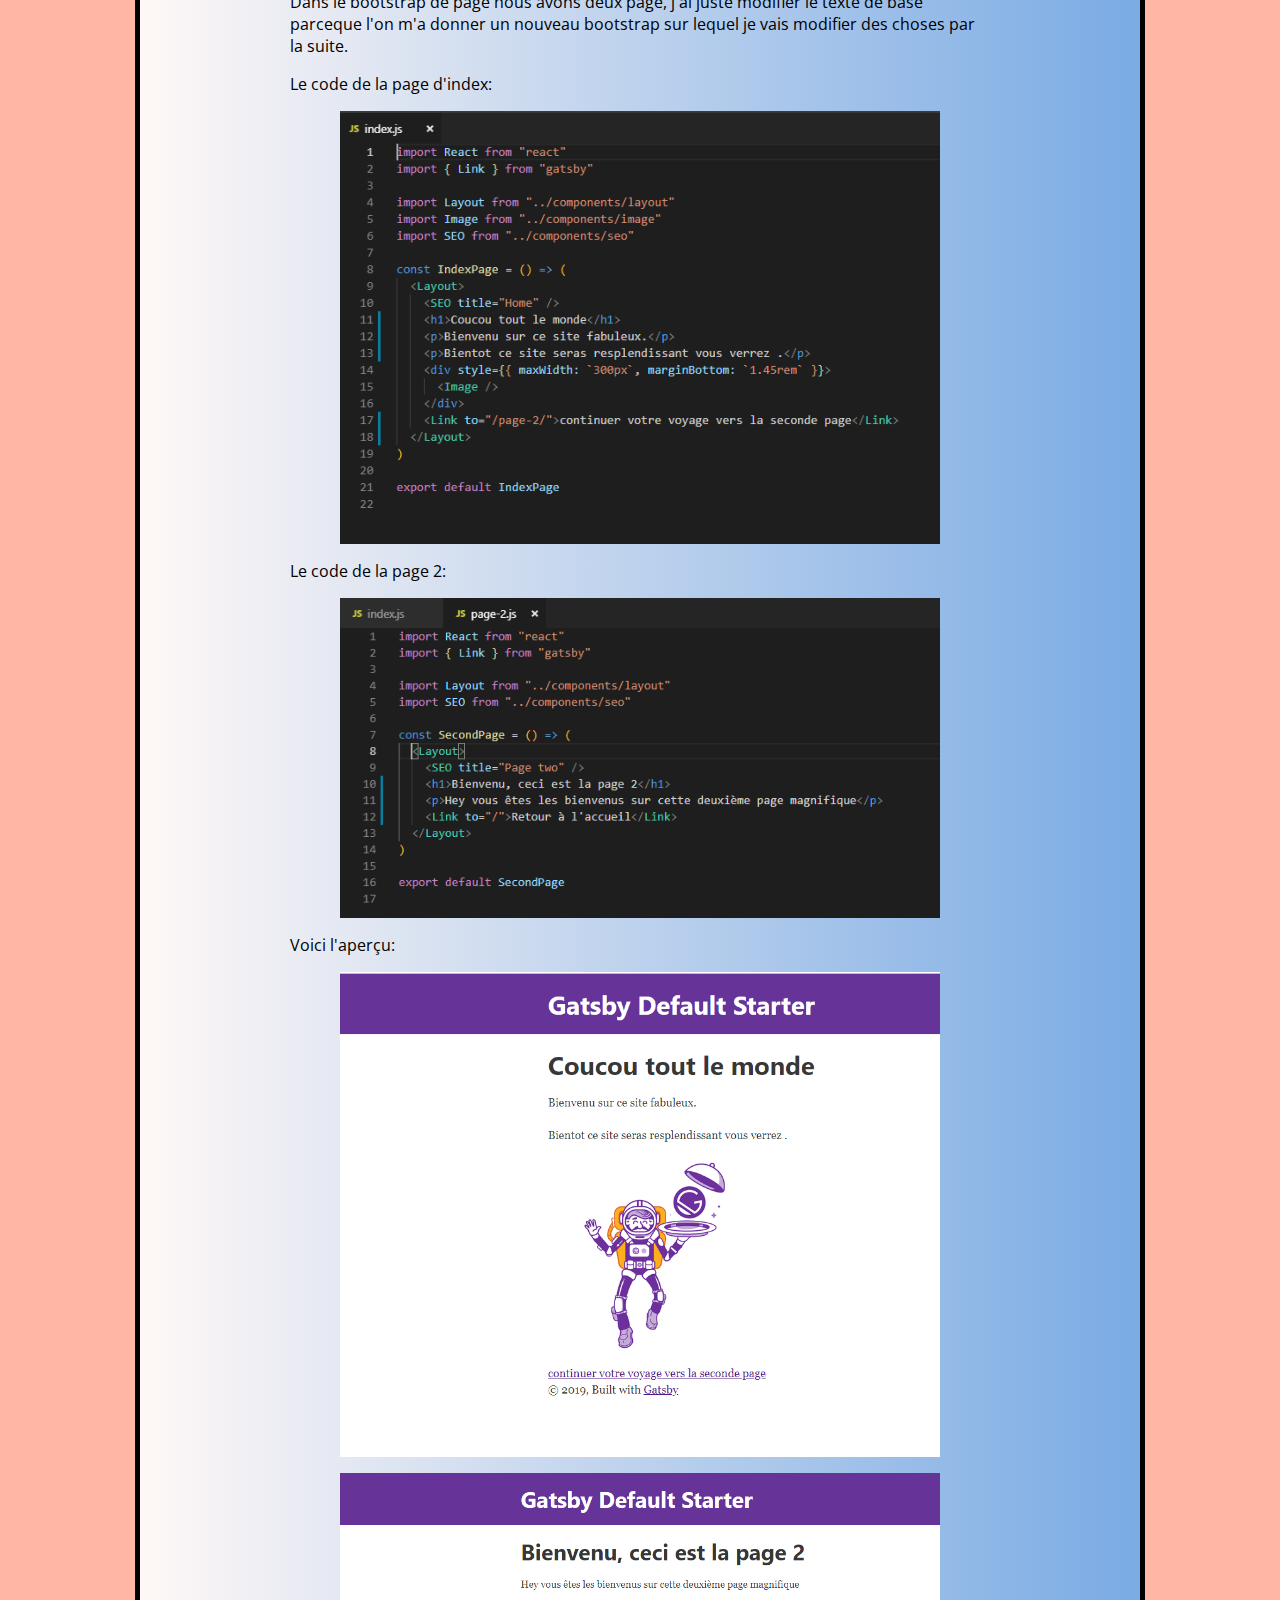
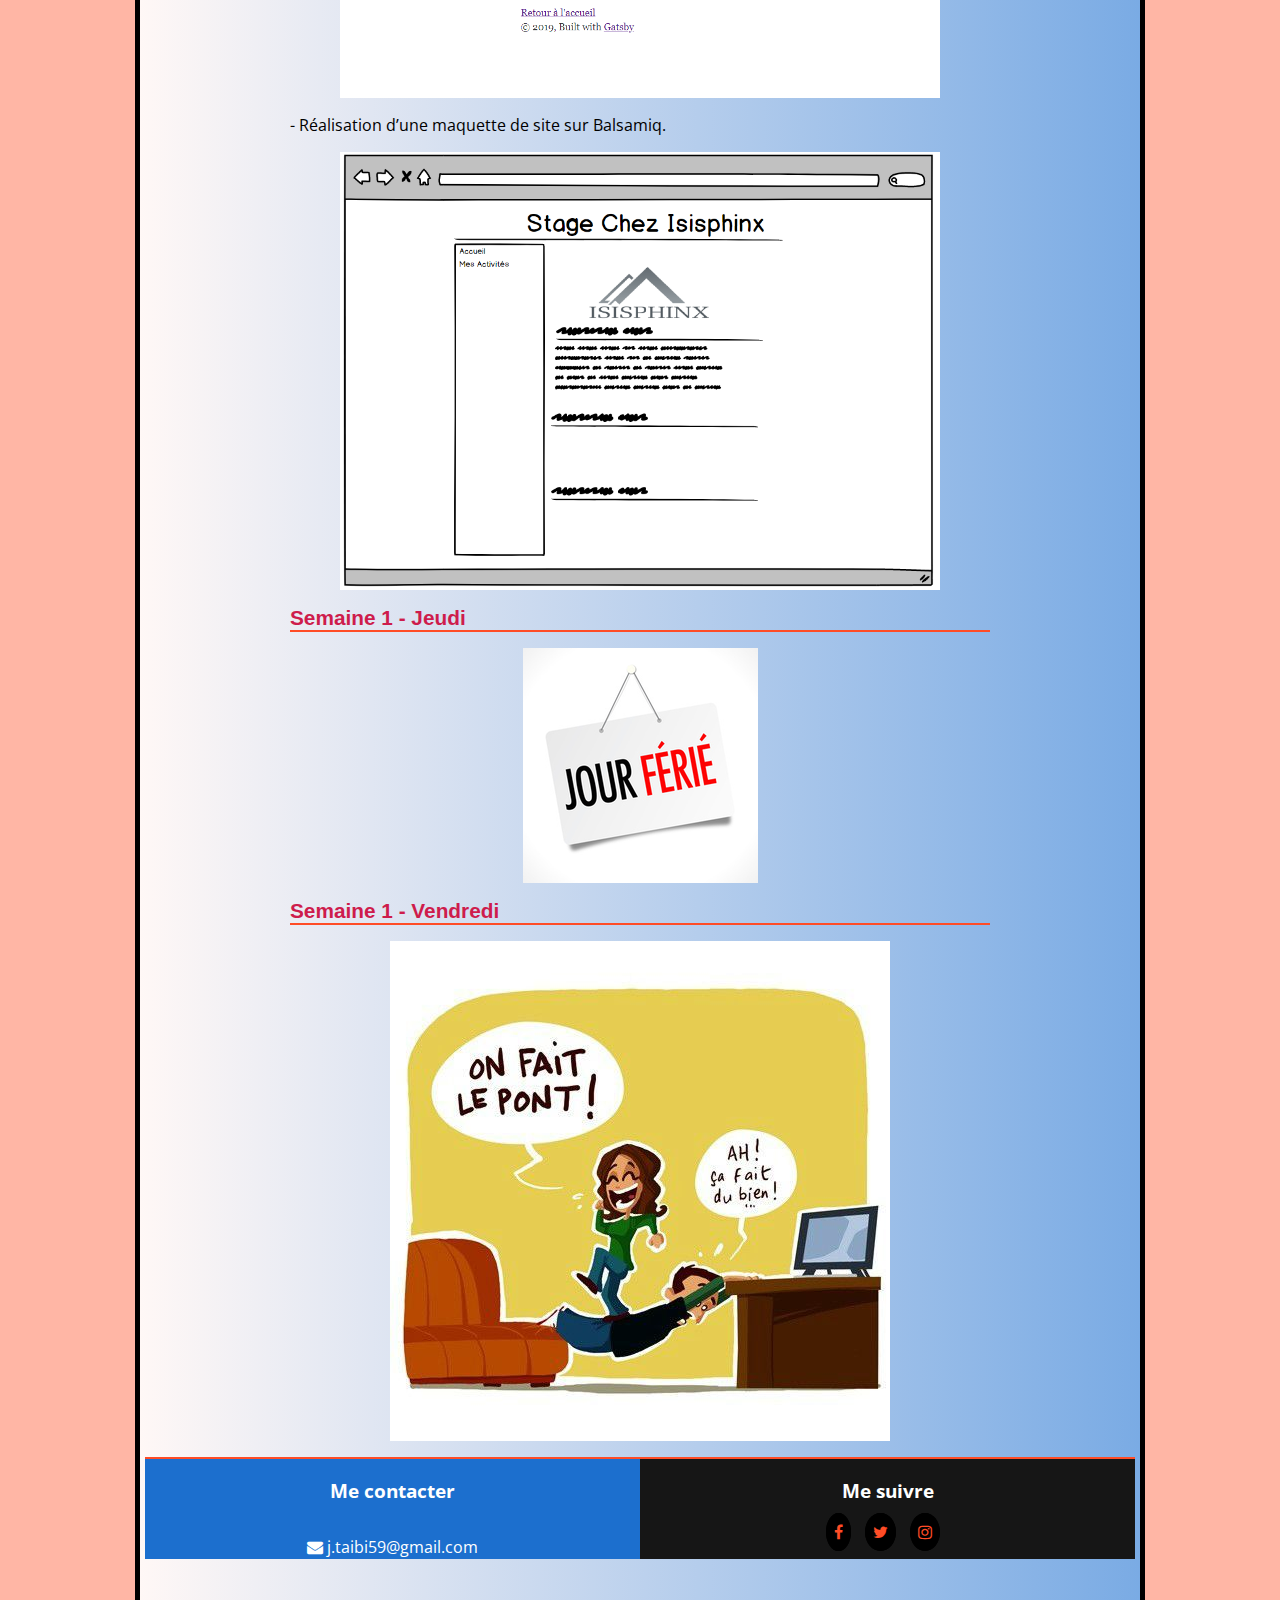
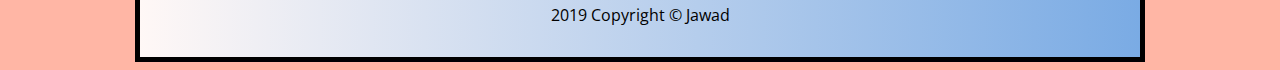
==== commit f6fb6cca: "modif" ====
--- a/mesActivites.html
+++ b/mesActivites.html
@@ -8,6 +8,7 @@
         <link rel="stylesheet" href="https://cdnjs.cloudflare.com/ajax/libs/font-awesome/4.7.0/css/font-awesome.min.css"/>
     </head>
     <body>
+        
         <div id="mesActivites" class="container">
                 <header>
                     <h1> 
@@ -33,15 +34,15 @@
                                 <h1>Semaine 1 - Lundi </h1>
                                     <p>    
                                         - Branchement pc <br>
-                                        - Mise a jour d’une machine de carte bancaire (voir Procédure)<br>
-                                        - Domiciliation c’est à dire l’affectation du compte en banque  a la machine<br>
+                                        - Mise à jour d’une machine de carte bancaire (voir Procédure)<br>
+                                        - Domiciliation : c’est à dire l’affectation du compte en banque  a la machine<br>
                                             <embed src= carteBanquaire.pdf  type='application/pdf'/>
                                         - Configuration d’une passerelle Lyra <br>
                                             <embed src= carteBanquaire2.pdf  type='application/pdf'/>
                                     </p>
                                 <h1>Semaine 1 - Mardi </h1>
                                     <p>
-                                        - Je me suis renseigné sur le JavaScript, lu des cours et regarder quelques exemples.<br>
+                                        - Je me suis renseigné sur le JavaScript, lu des cours et regardé quelques exemples.<br>
                                         - Initiation et Codage au JavaScript.<br>
                                         <p><img src="Images\EntrainementJs.jpg" alt="demonstation" class="demo"/></p>
                                         - Création d'un cours JavaScript sur LibreOffice5.<br>
@@ -53,12 +54,12 @@
                                     <p>
                                         - Finalisation de la passerelle Lyra.<br>
                                        
-                                        - Commencement du Site sur Isisphinx pour presenter le compte rendu de stage.<br>
-                                            <p> Voici dejà l'arborescence du site :</p>
+                                        - Commencement du Site sur Isisphinx pour présenter le compte rendu de stage.<br>
+                                            <p> Voici déjà l'arborescence du site :</p>
                                             <p><img src="Images\Arborescence.jpg" alt="arborescence" class="arbo"/></p>
                                             <p> Ensuite la page d'accueil:</p>
                                             <p><img src="Images\PageAccueil.jpg" alt="accueil" class="accueil"/></p>
-                                            <p>Voici la seconde page intitulée "Mes Activitées":</p>
+                                            <p>Voici la seconde page intitulée "Mes Activités":</p>
                                             <p><img src="Images\MesActivites.jpg" alt="mesActivites" class="mesActivites"/></p>
                                             <p><img src="Images\MesActivites2.jpg" alt="mesActivites2" class="mesActivites2"/></p>
                                             <p>Maintenant le code Css des pages ci-dessus:<br>
@@ -67,7 +68,7 @@
                                             <p><img src="Images\CssPageAccueil.jpg" alt="CssPageAccueil" class="CssPageAccueil"/></p>
                                             <p><img src="Images\CssPageAccueil2.jpg" alt="CssPageAccueil2" class="CssPageAccueil2"/></p>
                                             <img src="Images\CssPageAccueil3.jpg" alt="CssPageAccueil3" class="CssPageAccueil3"/>
-                                            <p> Puis Mes Activitées:</p>
+                                            <p> Puis Mes Activités:</p>
                                             <p><img src="Images\CssMesActivites.jpg" alt="CssMesActivites" class="CssMesActivites"/></p>
                                             <p><img src="Images\CssMesActivites2.jpg" alt="CssMesActivites2" class="CssMesActivites2"/></p>
                                         
--- a/mesActivites.css
+++ b/mesActivites.css
@@ -7,7 +7,7 @@
     margin: 0 auto;
     display: block;
     border:5px solid black;
-    background-color: white;
+    background-image:linear-gradient(to right, rgba(255,255,255, 0.9), rgb(122, 171, 228));
 }
 
 .mesActivites h1 {
@@ -24,8 +24,8 @@
 
 header{
     height: 100px;
-    border-bottom: 2px solid  #FF4C26;
-    color:#CE1C4C   ;
+    border-bottom: 2px solid  #191919;
+    color:#151515   ;
     
 }
 
@@ -69,7 +69,7 @@
 }
 
 nav ul li a {
-    background-color: #FF4C26 ;
+    background-color: steelblue ;
 
     padding: 5px;
     margin: 5px;
@@ -83,7 +83,7 @@
 }
 
 nav ul li a:hover {
-    background-color: rgb(2o55, 89, 38) ;
+    background-color: rgba(70, 131, 180, 0.753) ;
     color:rgba(255, 255, 255, 0.877);
 }
 
@@ -140,14 +140,14 @@
 .footer .contact-us
 {
     flex: 200px;
-    background-color: #CE1C4C;
+    background-color: rgb(28, 111, 206);
     text-align: center;
 }
 
 .footer .follow-us
 {
     flex: 200px;
-    background-color: #FF4C26;
+    background-color:  rgb(22, 22, 22);
     text-align: center;
 }
 
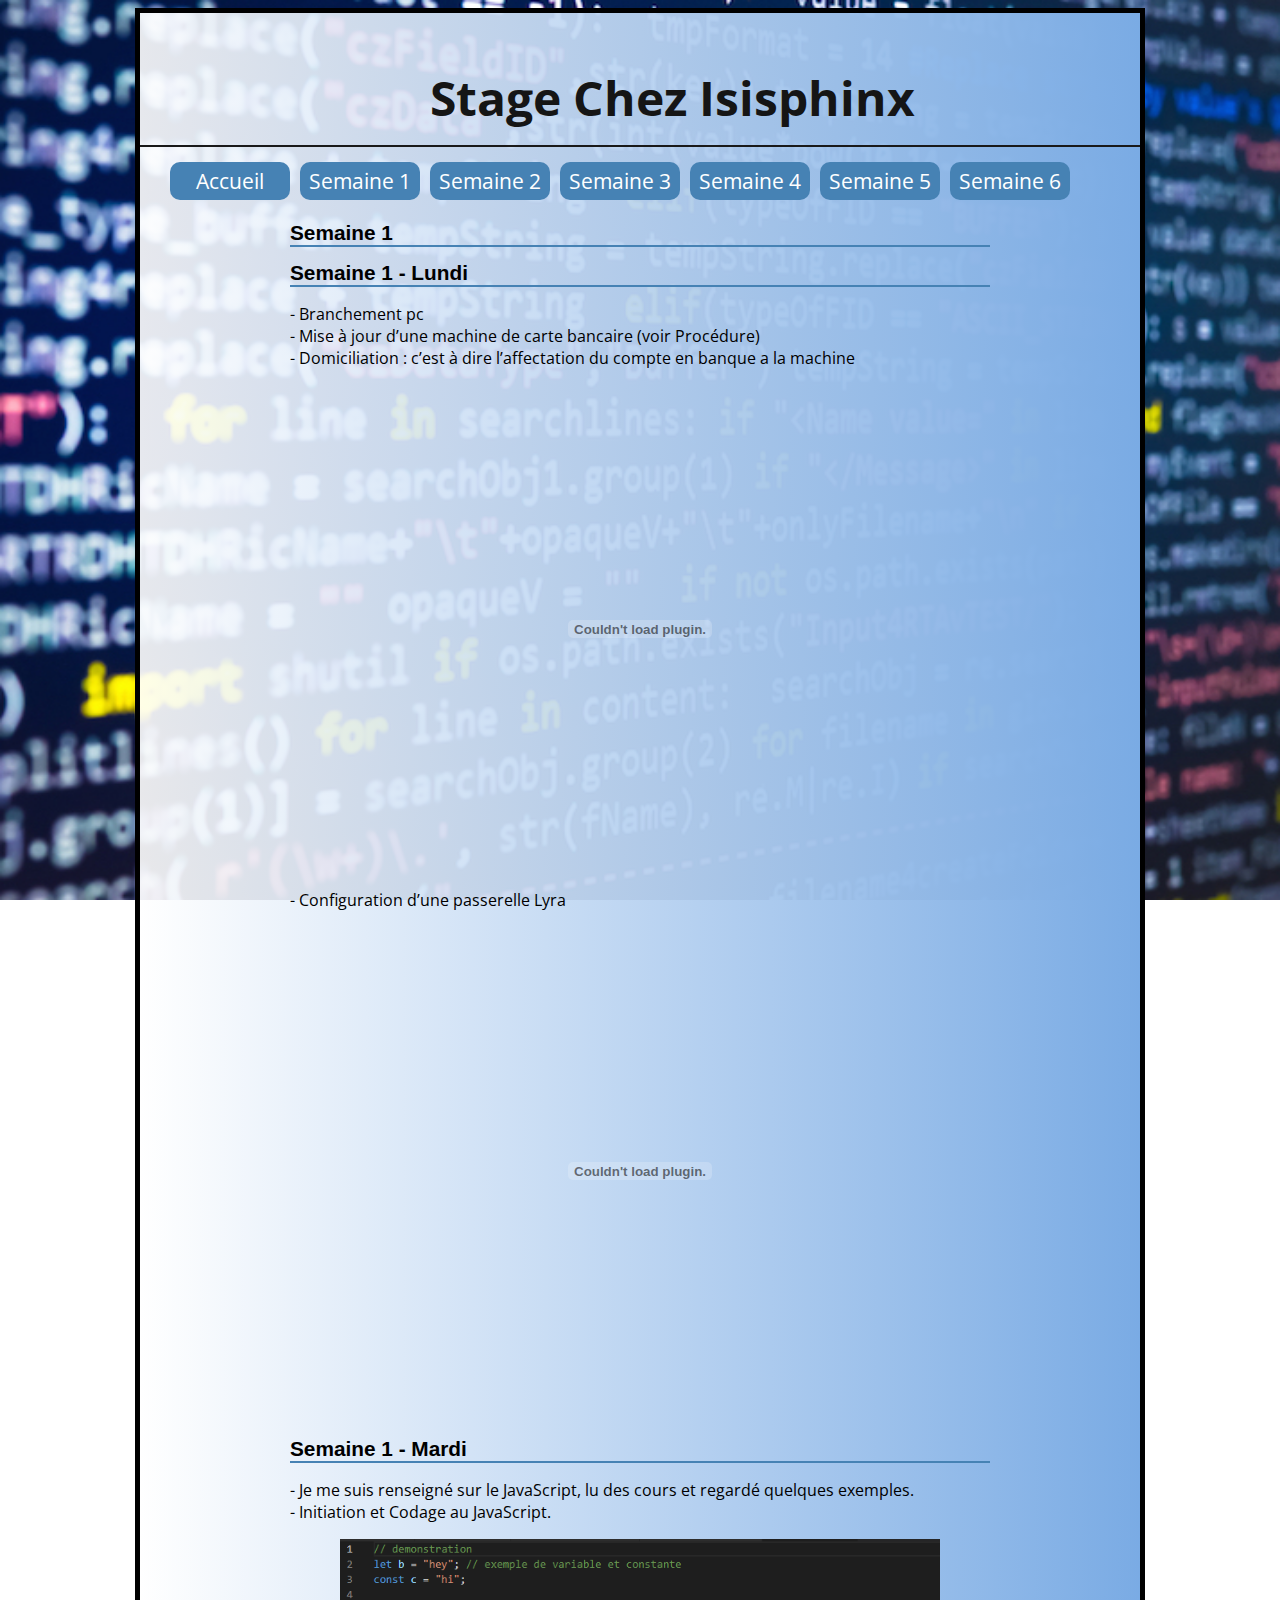
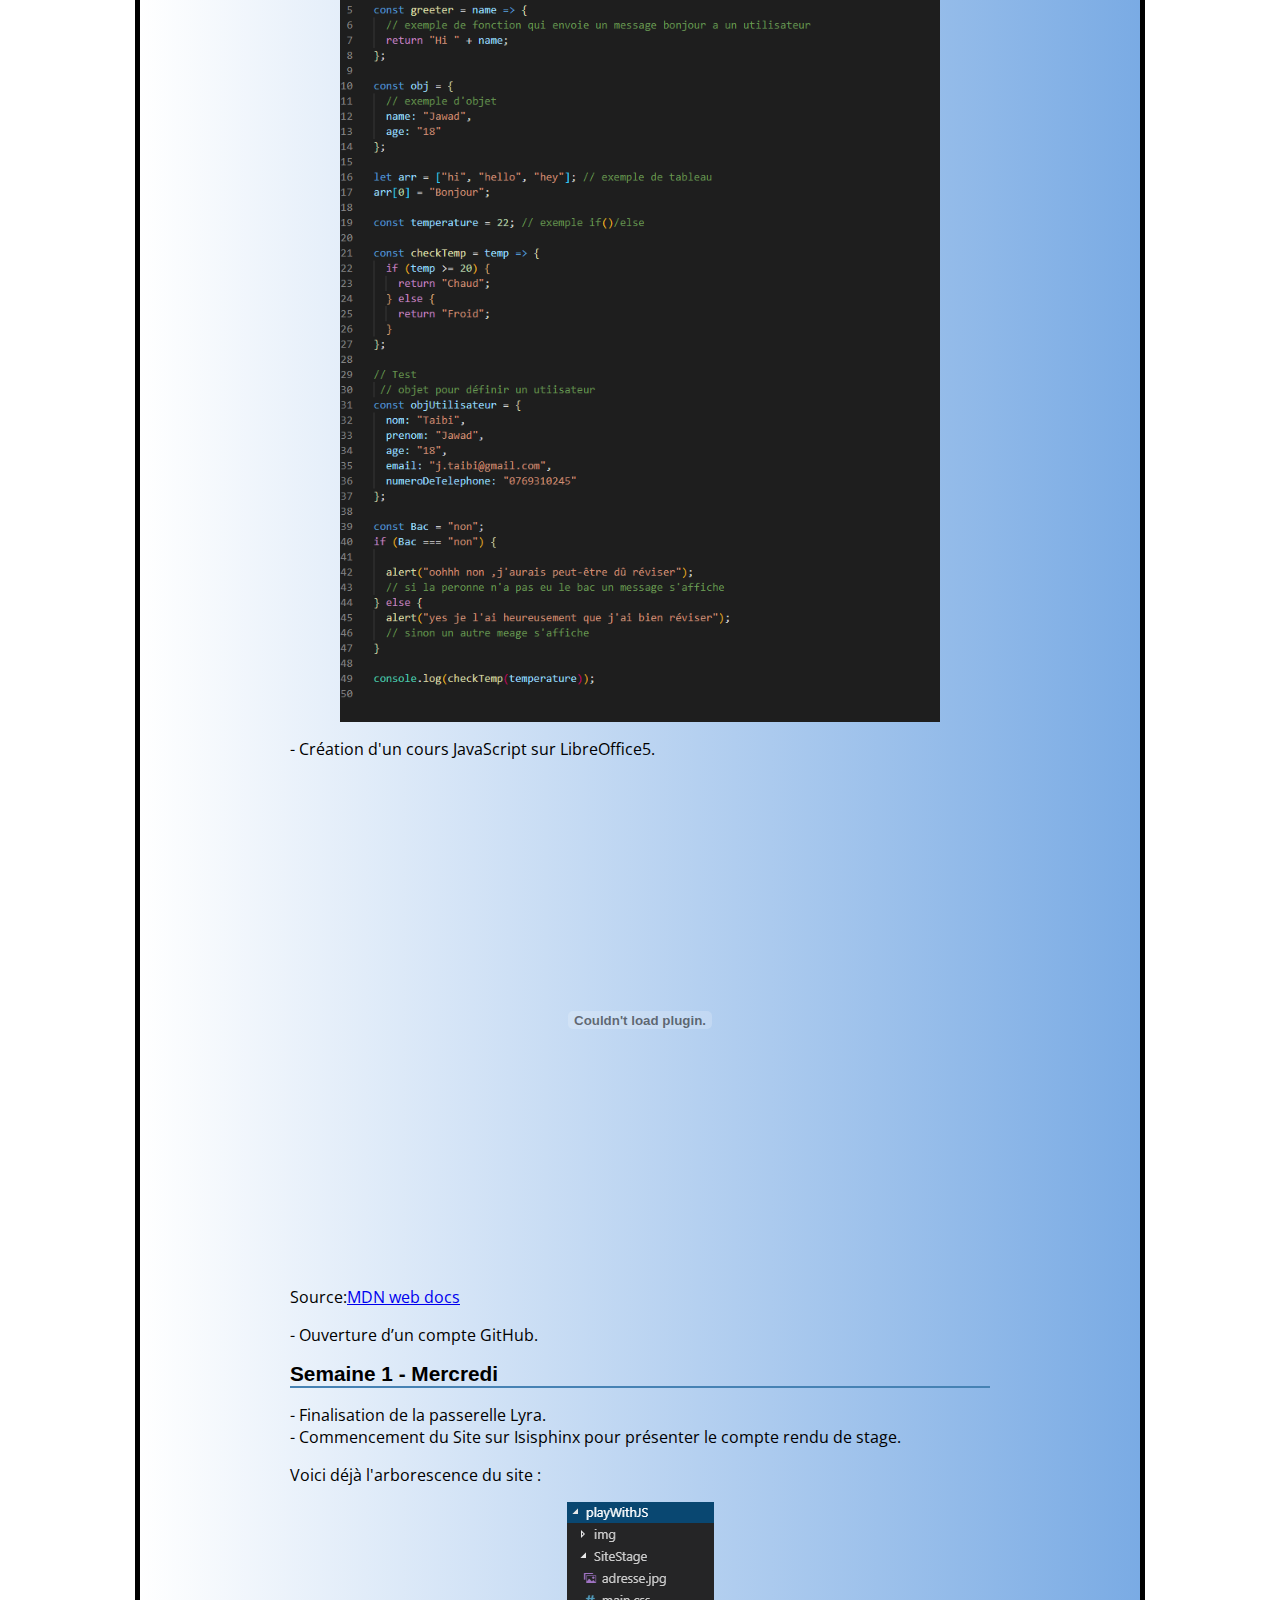
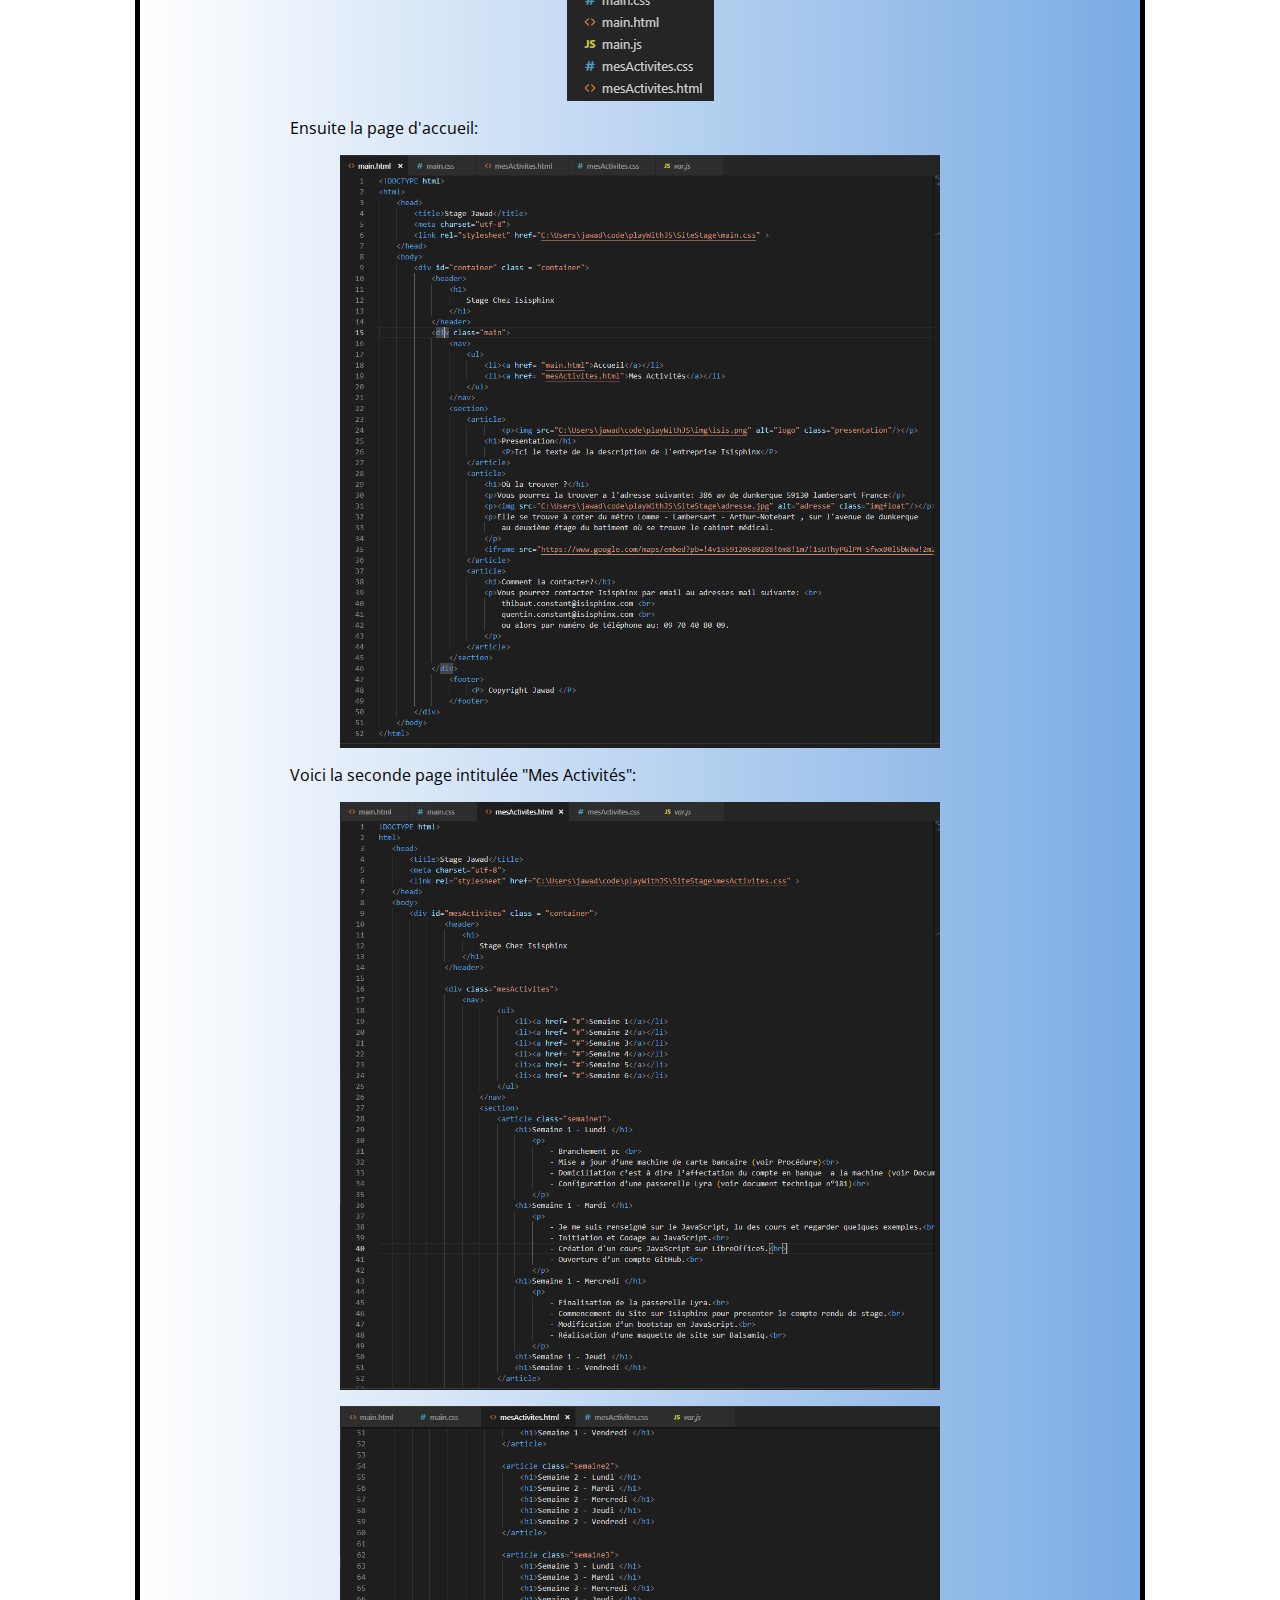
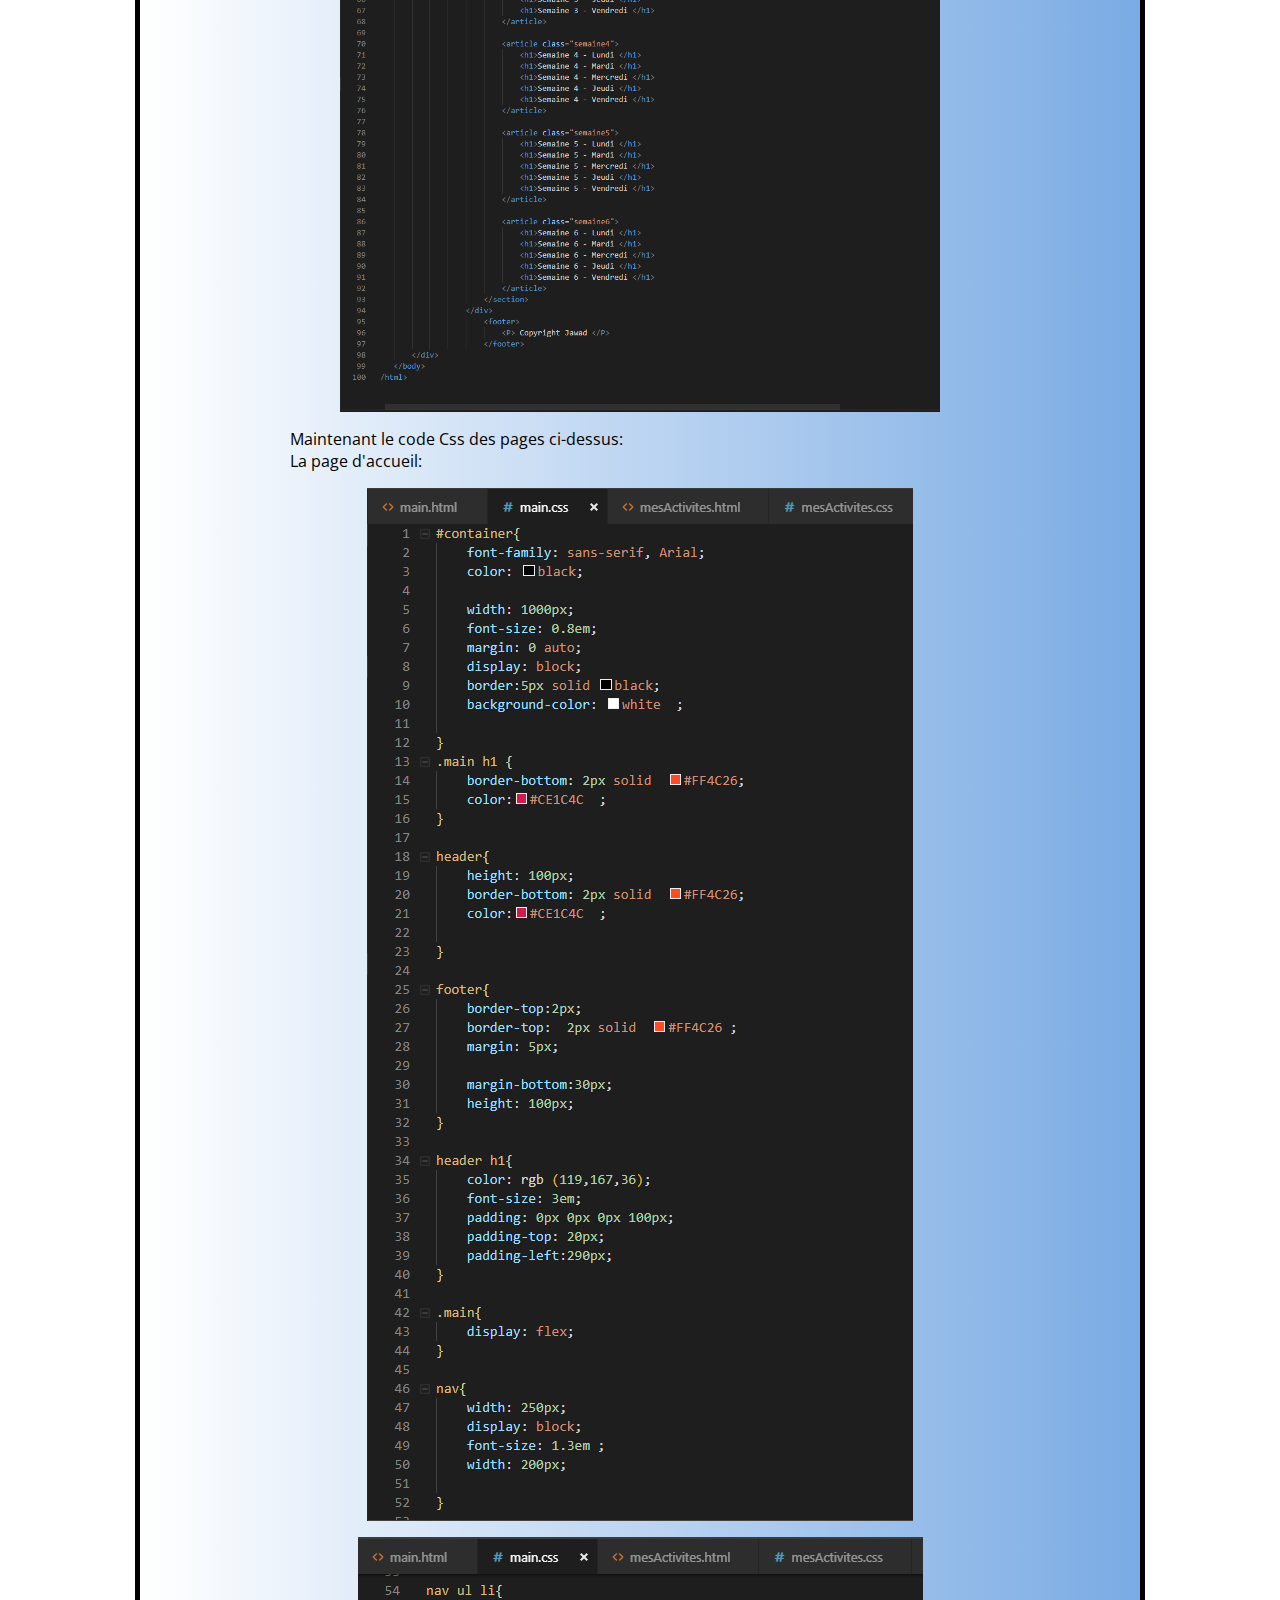
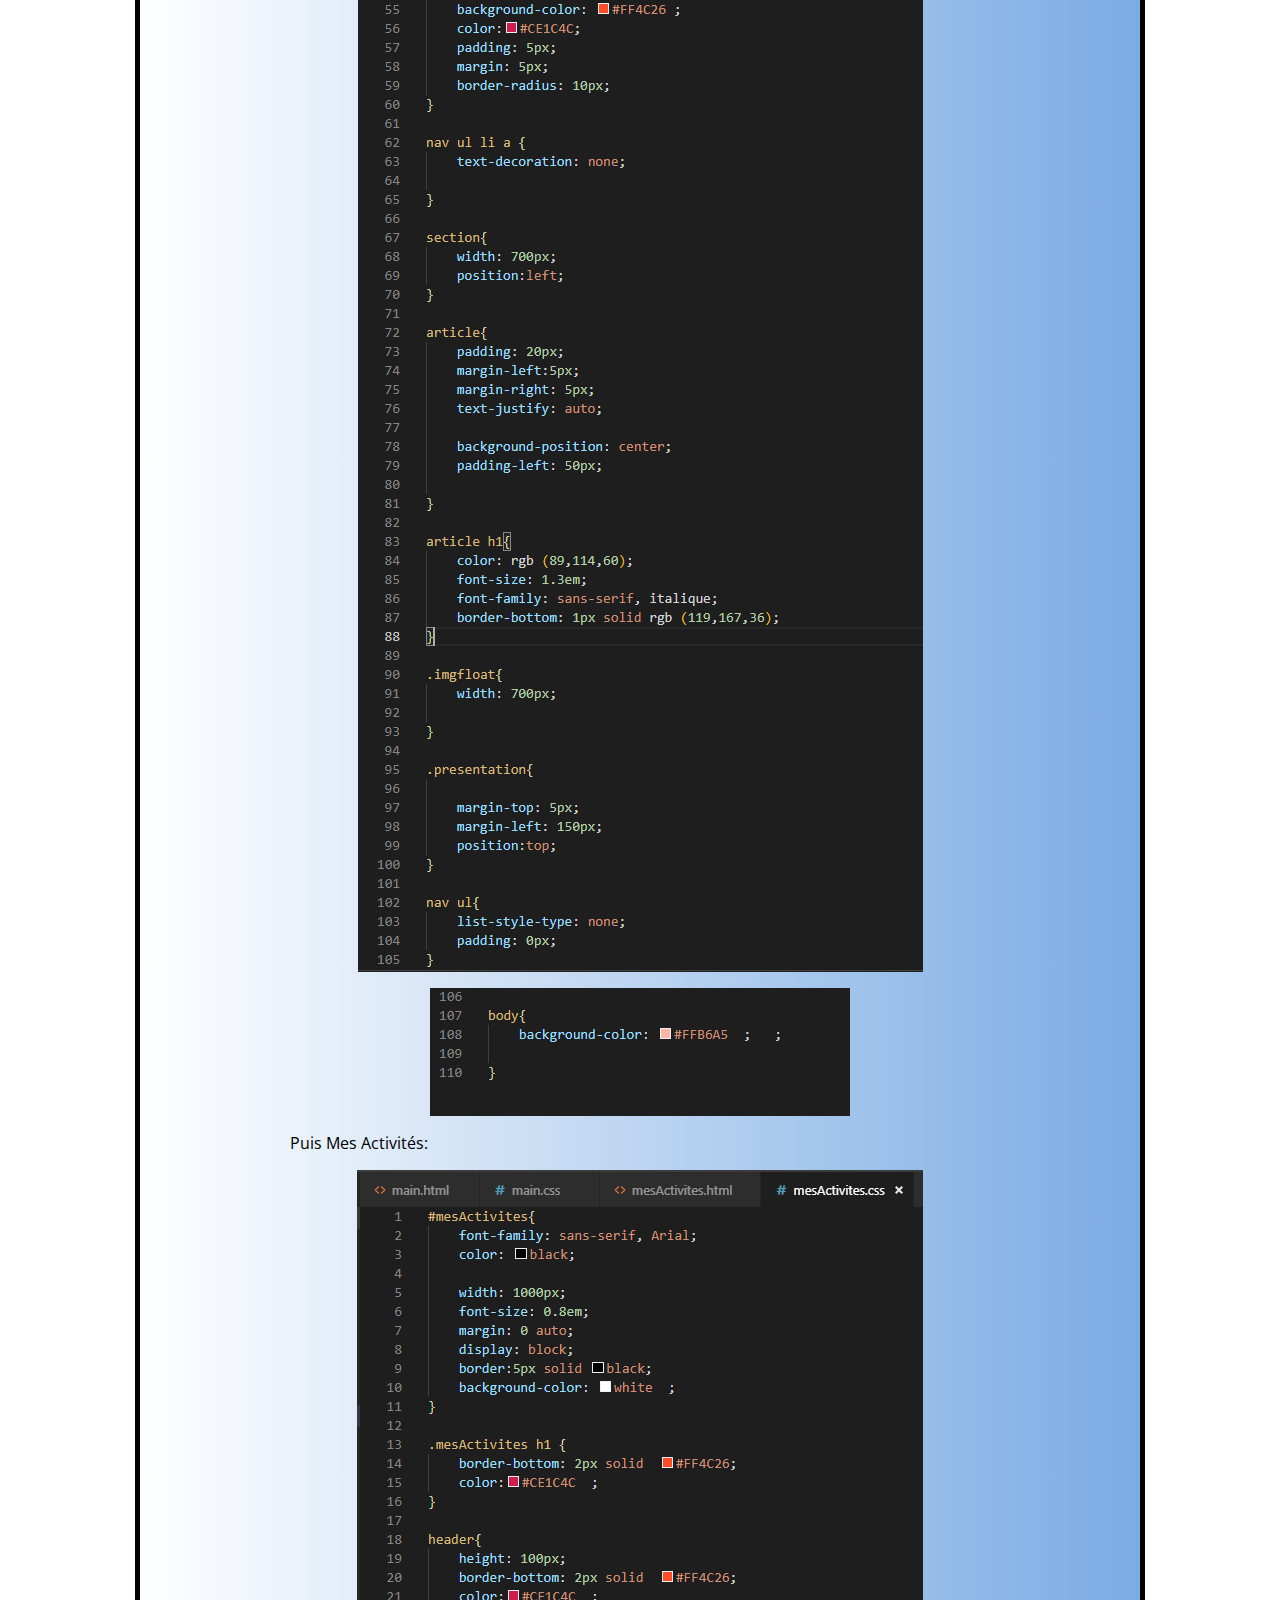
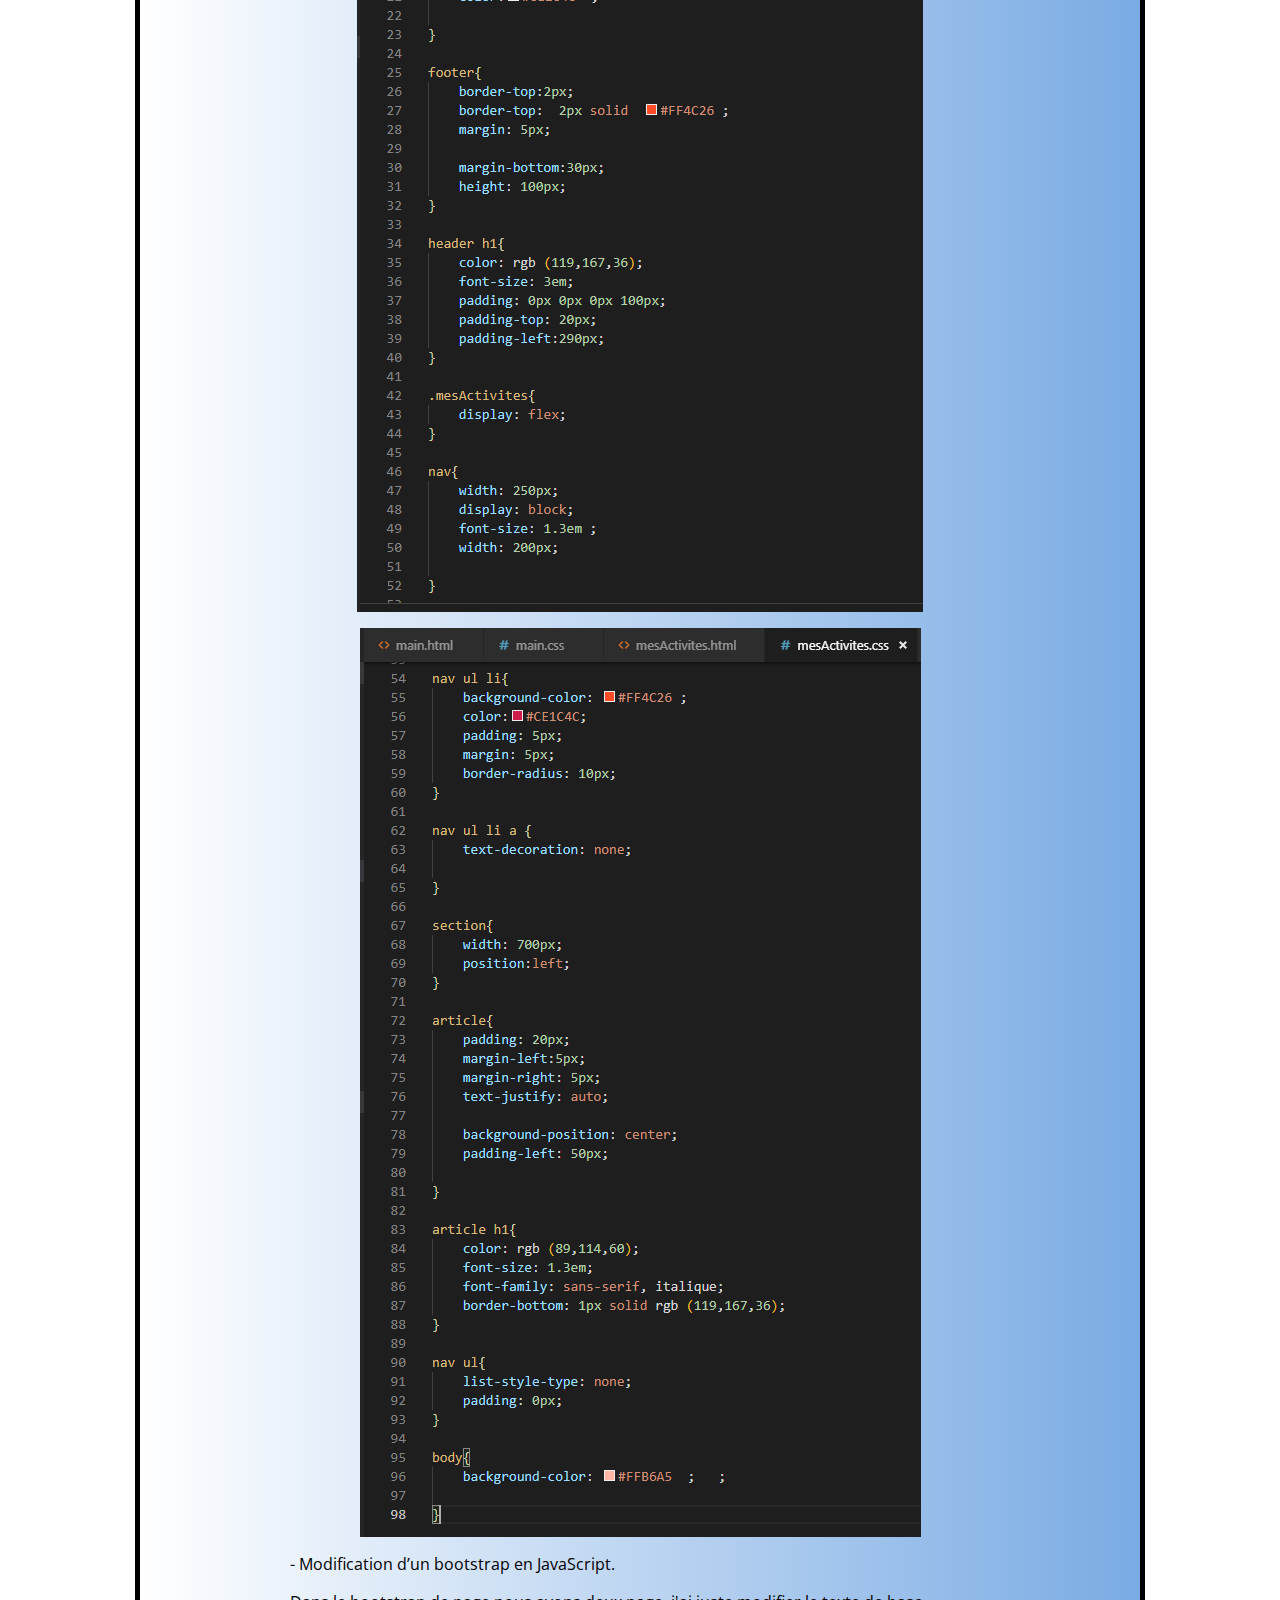
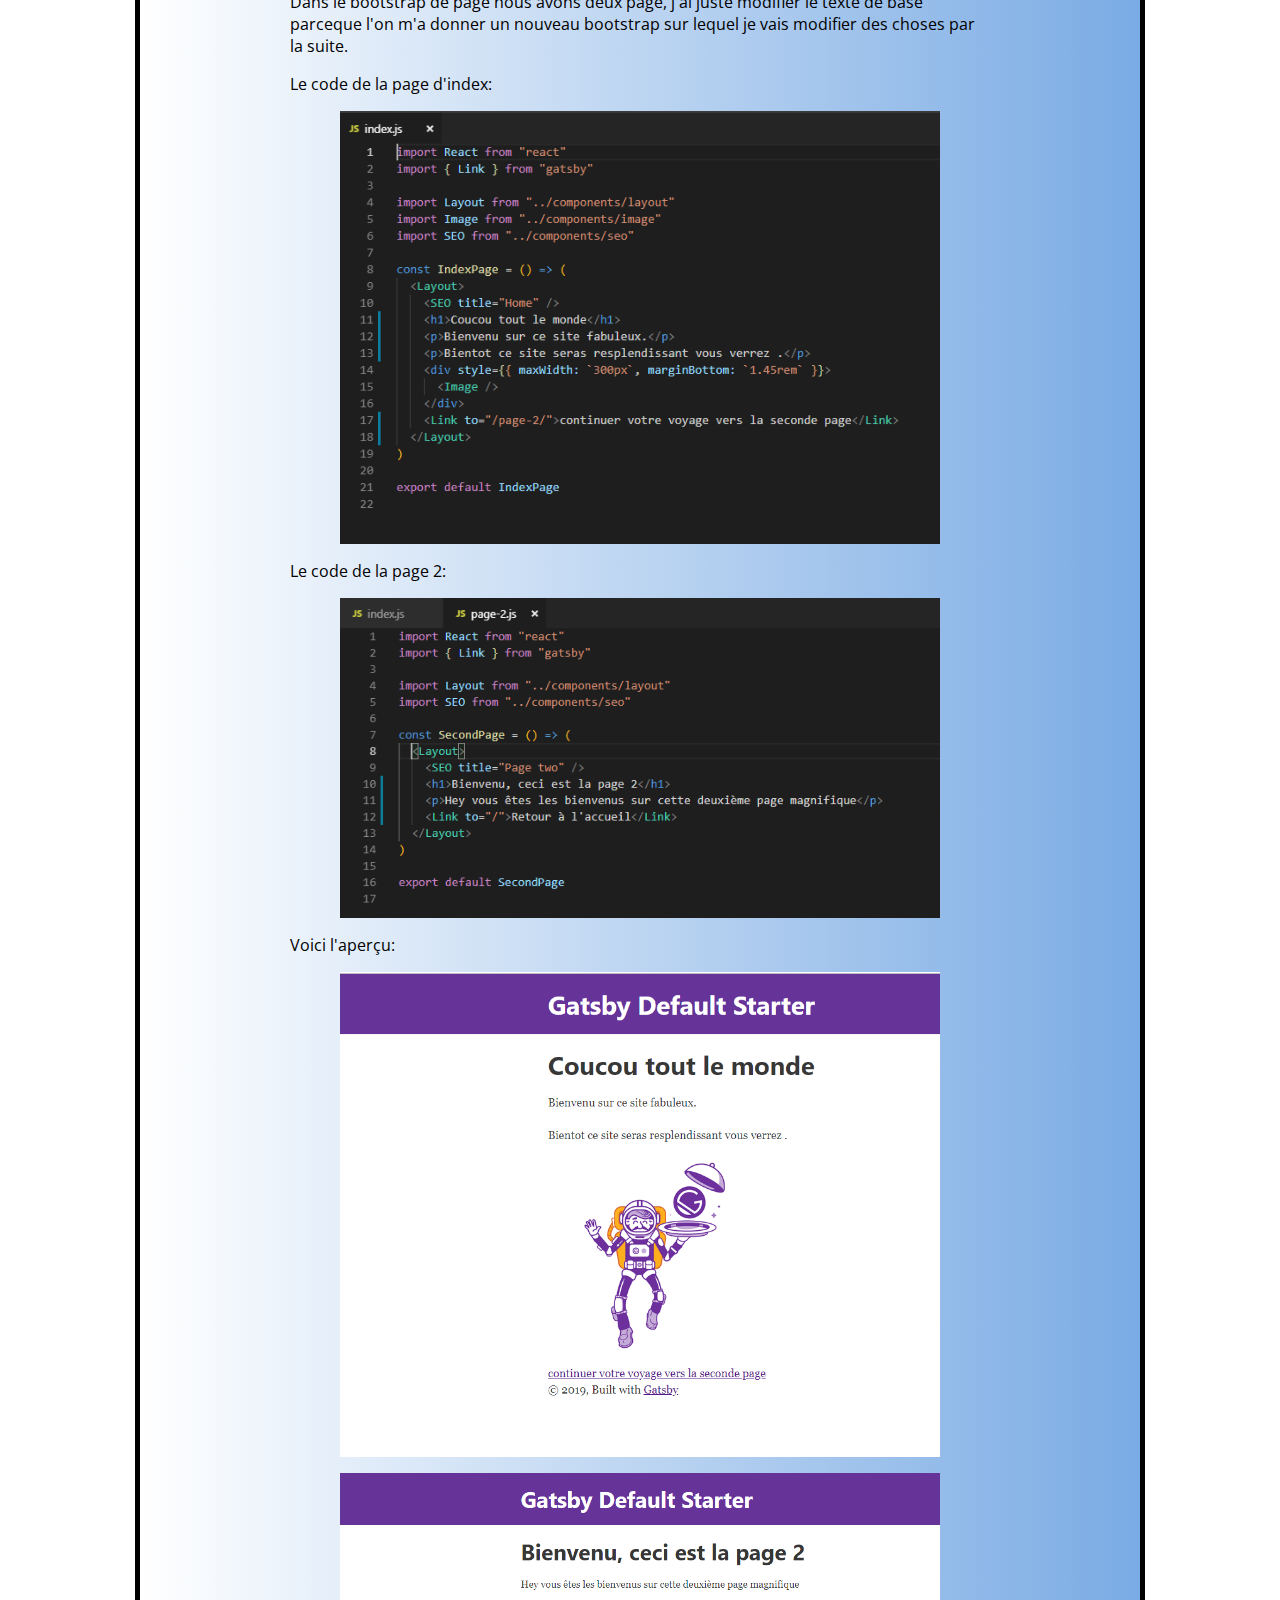
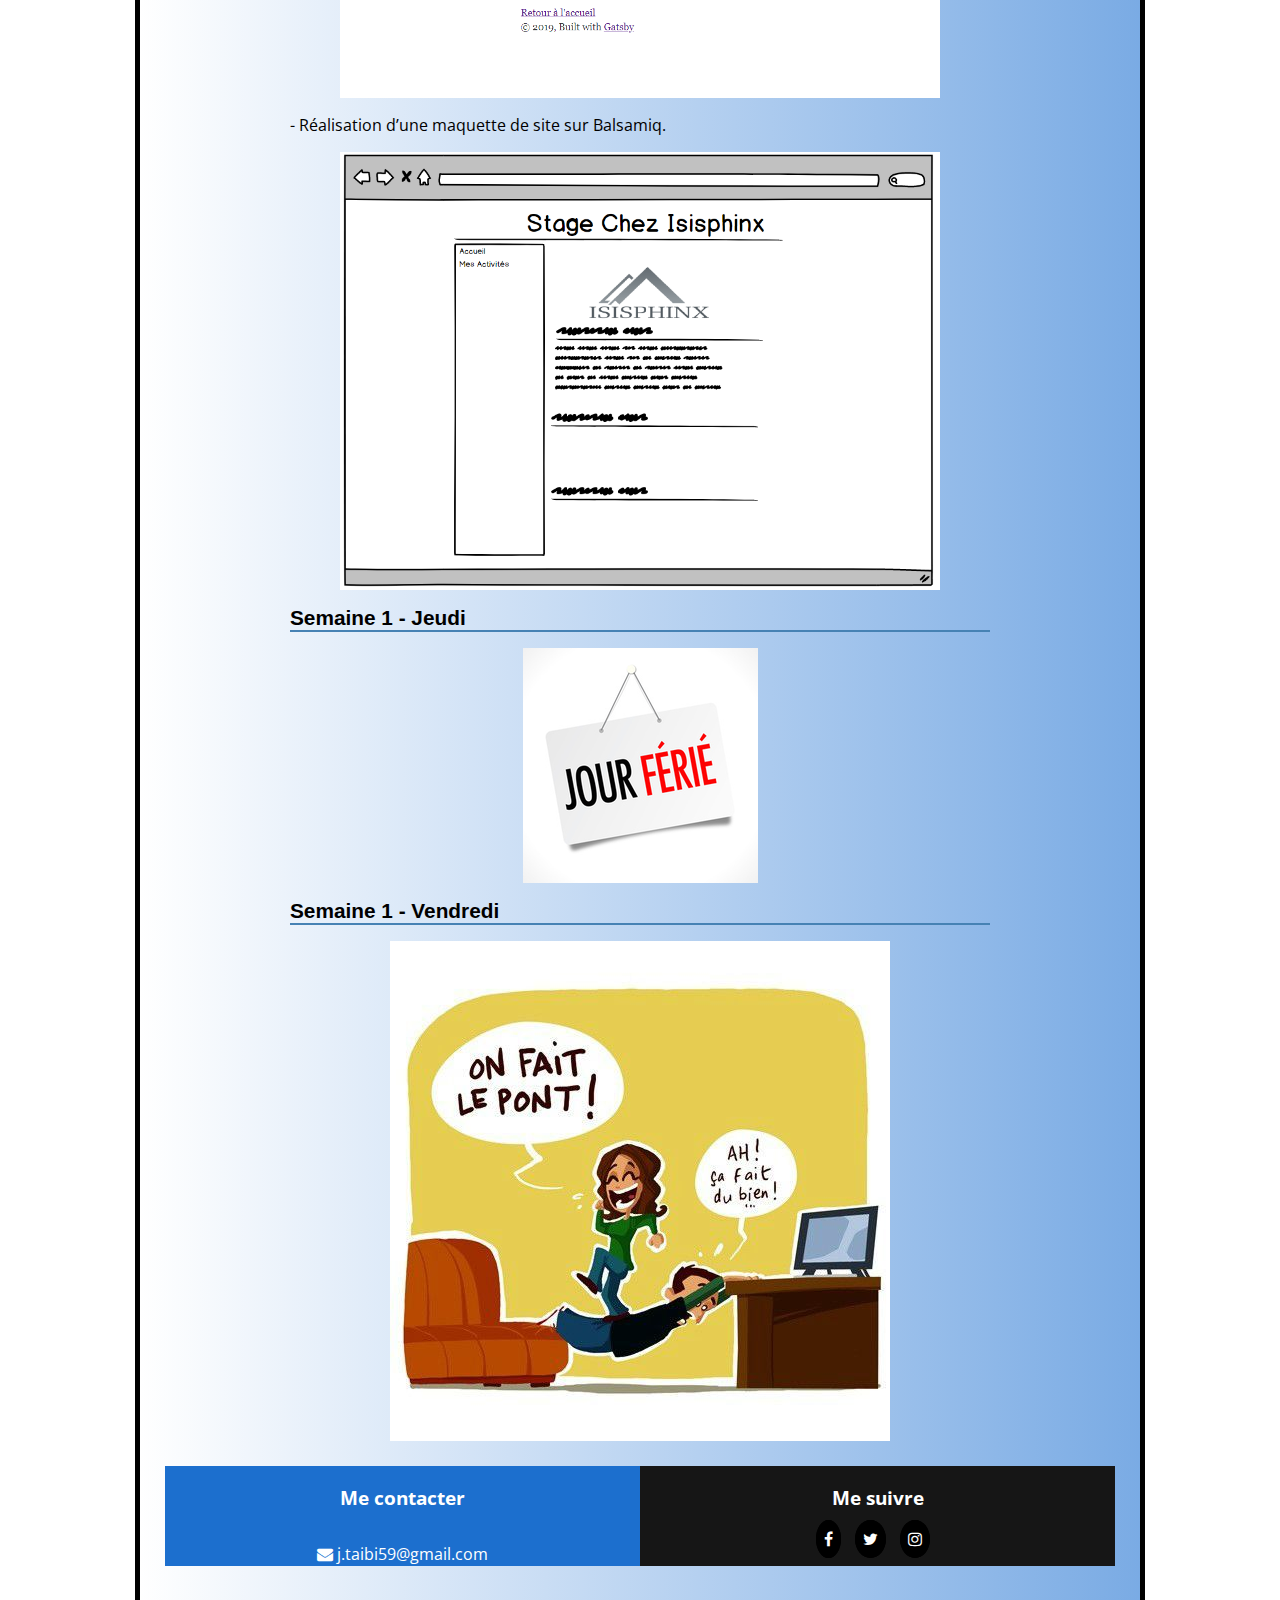
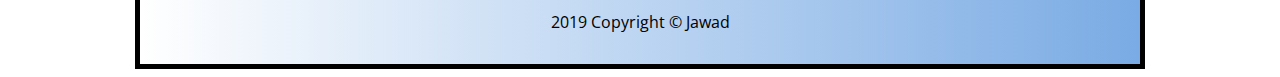
==== commit f23756cd: "modif" ====
--- a/mesActivites.html
+++ b/mesActivites.html
@@ -6,6 +6,7 @@
         <link rel="stylesheet" href="mesActivites.css" >
         <link href="https://fonts.googleapis.com/css?family=Open+Sans&display=swap" rel="stylesheet">
         <link rel="stylesheet" href="https://cdnjs.cloudflare.com/ajax/libs/font-awesome/4.7.0/css/font-awesome.min.css"/>
+        <meta name="viewport" content="width=device-width"/>
     </head>
     <body>
         
--- a/mesActivites.css
+++ b/mesActivites.css
@@ -11,8 +11,8 @@
 }
 
 .mesActivites h1 {
-    border-bottom: 2px solid  #FF4C26;
-    color:#CE1C4C  ;
+    border-bottom: 2px solid  steelblue;
+    color:black ;
 }
 
 
@@ -32,7 +32,6 @@
 
 
 header h1{
-    color: rgb (119,167,36);
     font-size: 3em;
     padding: 0px 0px 0px 100px;
     padding-top: 20px; 
@@ -109,8 +108,14 @@
 
 
 body{
-    background-color: #FFB6A5 ;
+    background-image: url('Images/code.jpg');
+    background-repeat: no-repeat;
+    background-size: cover;
+    background-attachment: fixed;
+    background-position: center;
+    display: block;
 }
+
 
 section img 
 {
@@ -129,12 +134,12 @@
 
 .footer{
     border-top:2px;
-    border-top:  2px solid  #FF4C26 ;
-    margin: 5px;
+    
+    margin: 25px;
     margin-bottom:30px;
     height: 100px;
     display: flex;
-    color:white;
+    color: white;
 } 
 
 .footer .contact-us
@@ -142,6 +147,11 @@
     flex: 200px;
     background-color: rgb(28, 111, 206);
     text-align: center;
+}
+
+.footer .contact-us span
+{
+    margin-bottom: 20px;
 }
 
 .footer .follow-us
@@ -163,12 +173,12 @@
 {
     display: inline-block;
     margin-right: 10px;
-    color: #151515;
+    color: #ffffff;
     
 }
 .footer .follow-us ul li a
 {
-    color:  #FF4C26;
+    color:  rgb(255, 255, 255);
     text-decoration: none;
     border: 1px solid #000;
     border-radius: 50%;
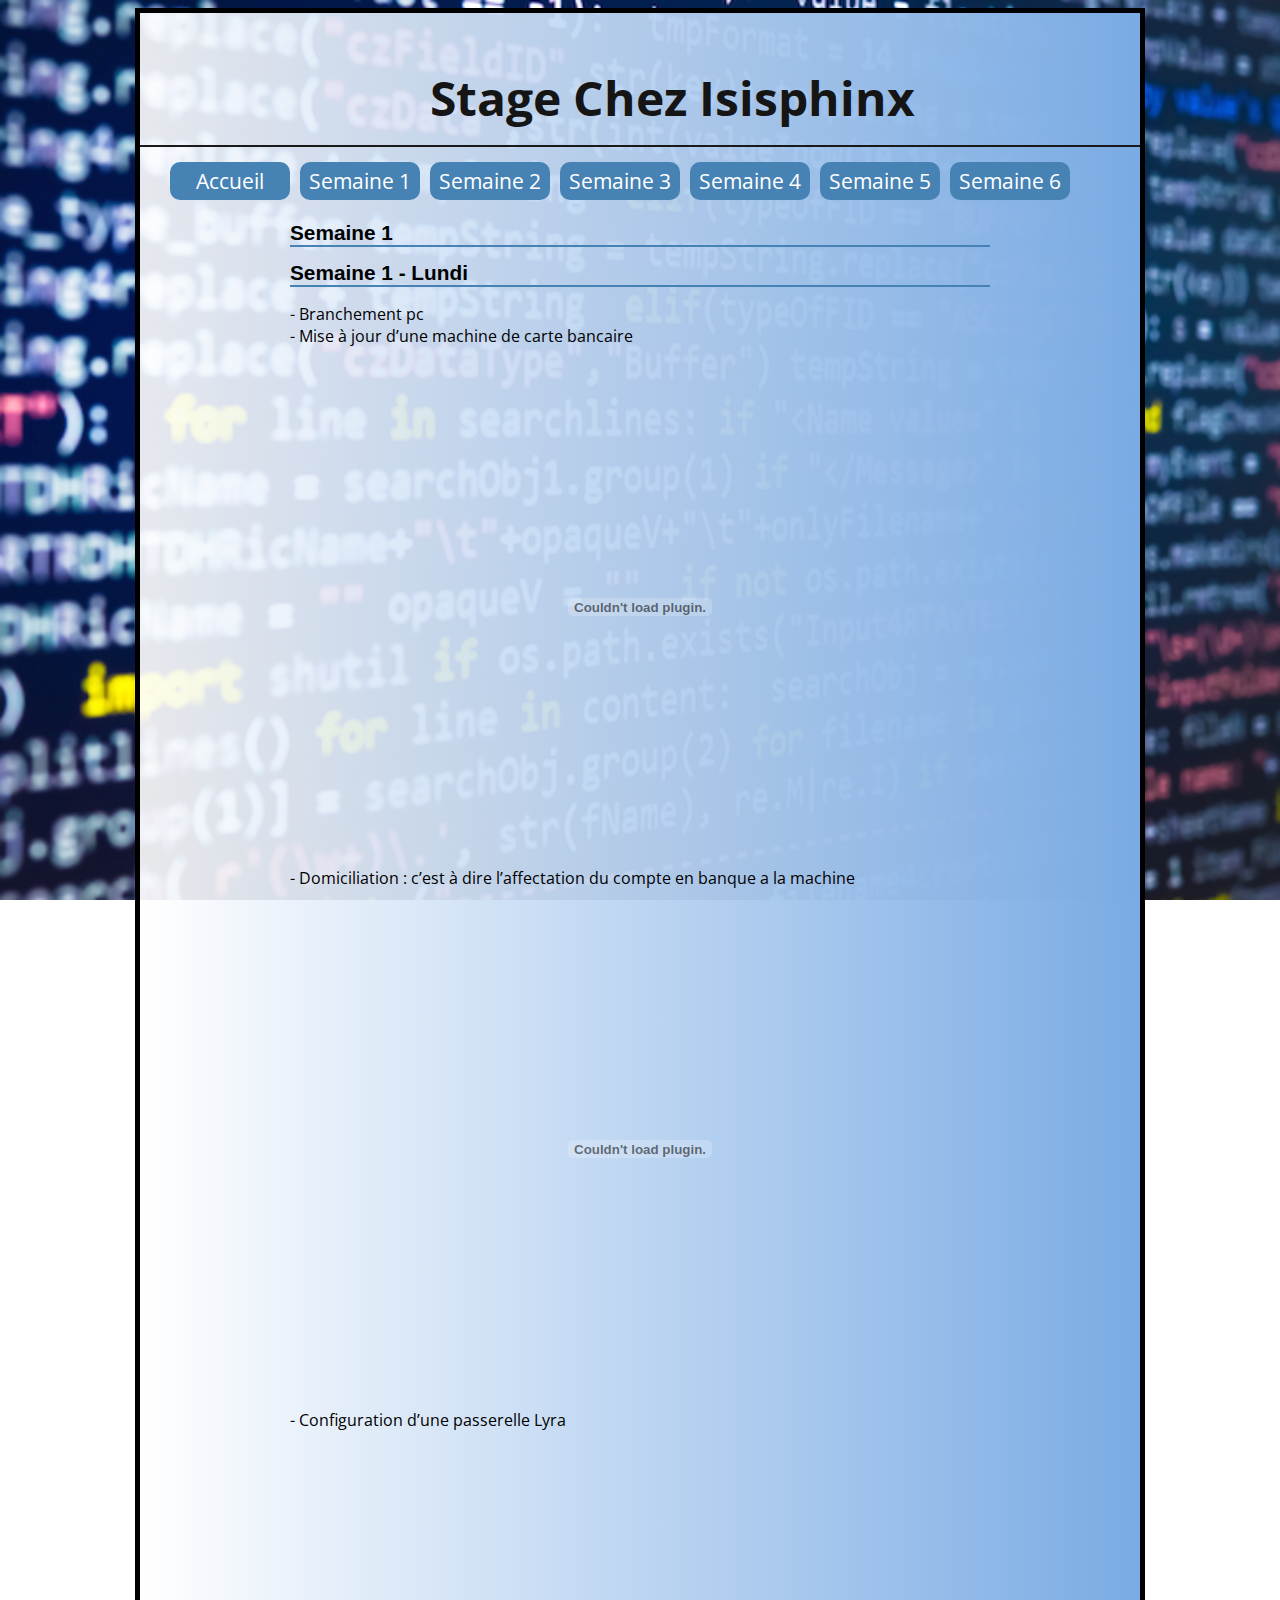
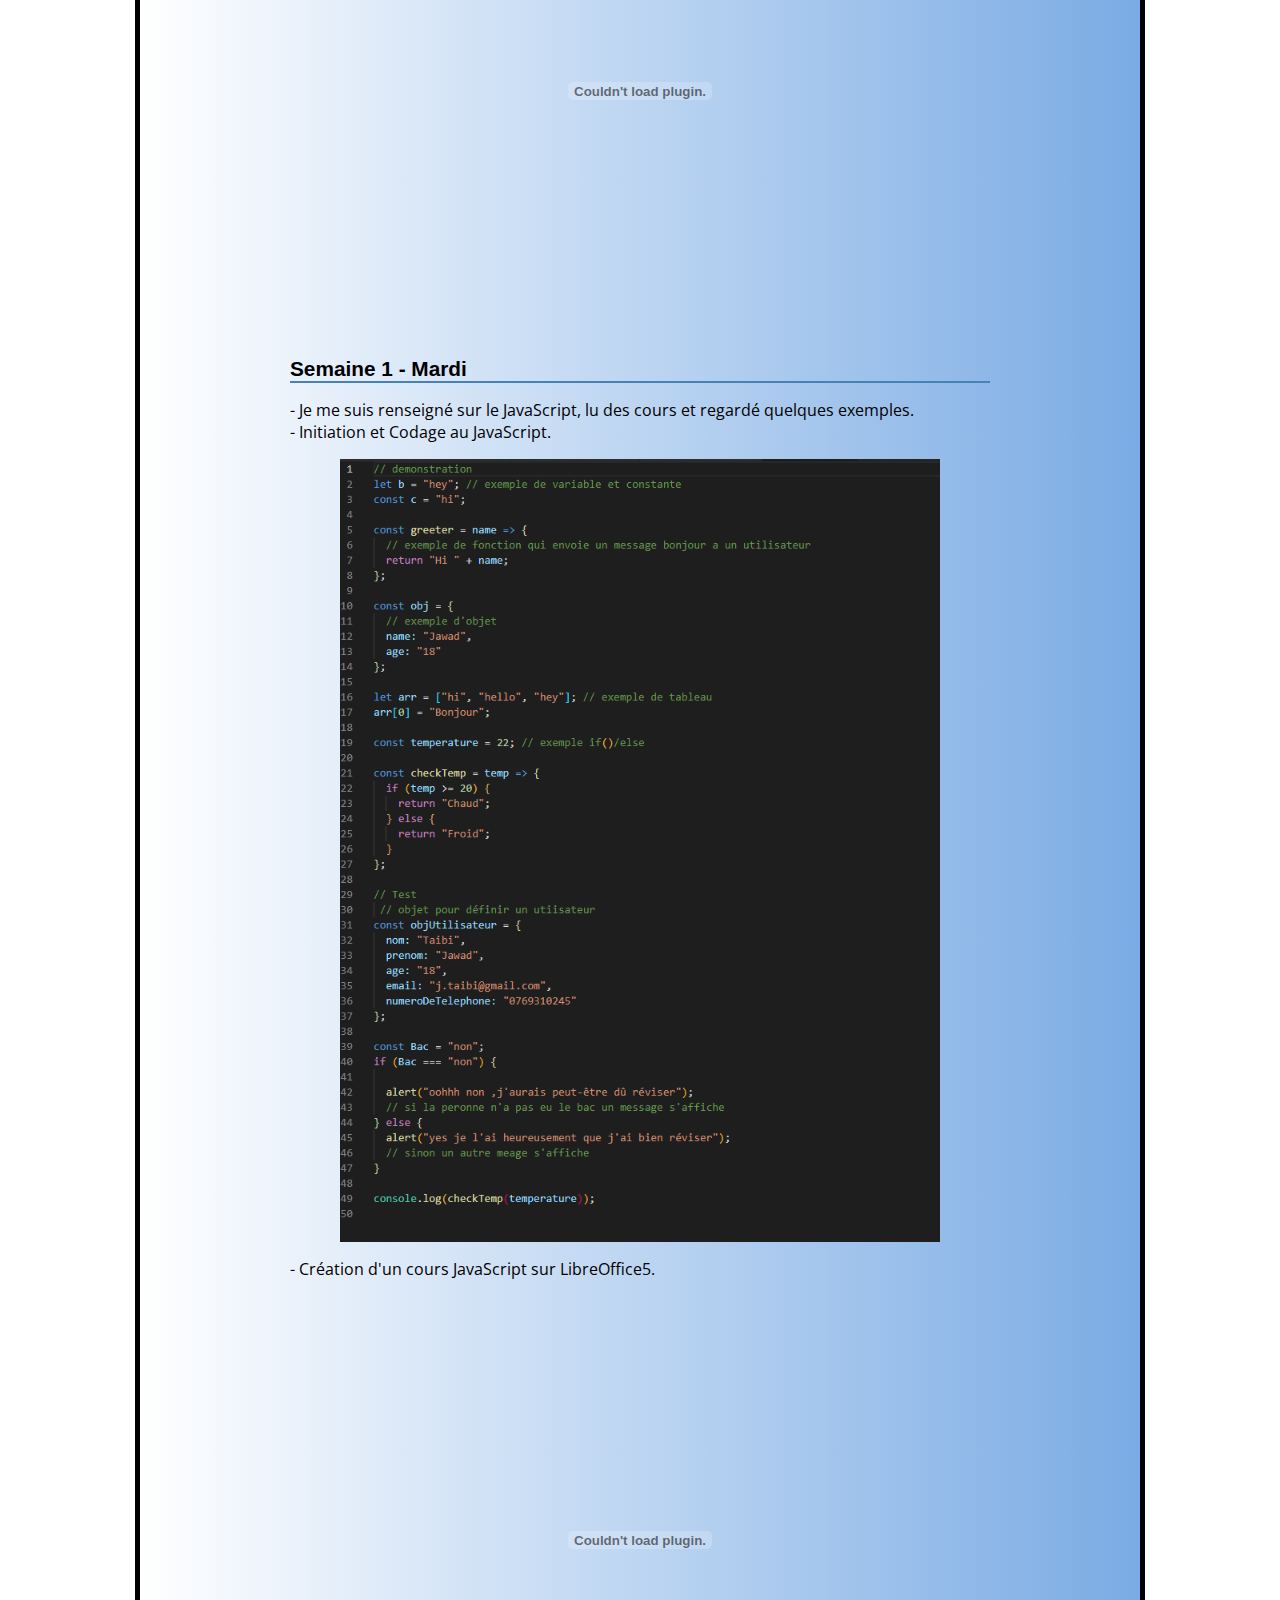
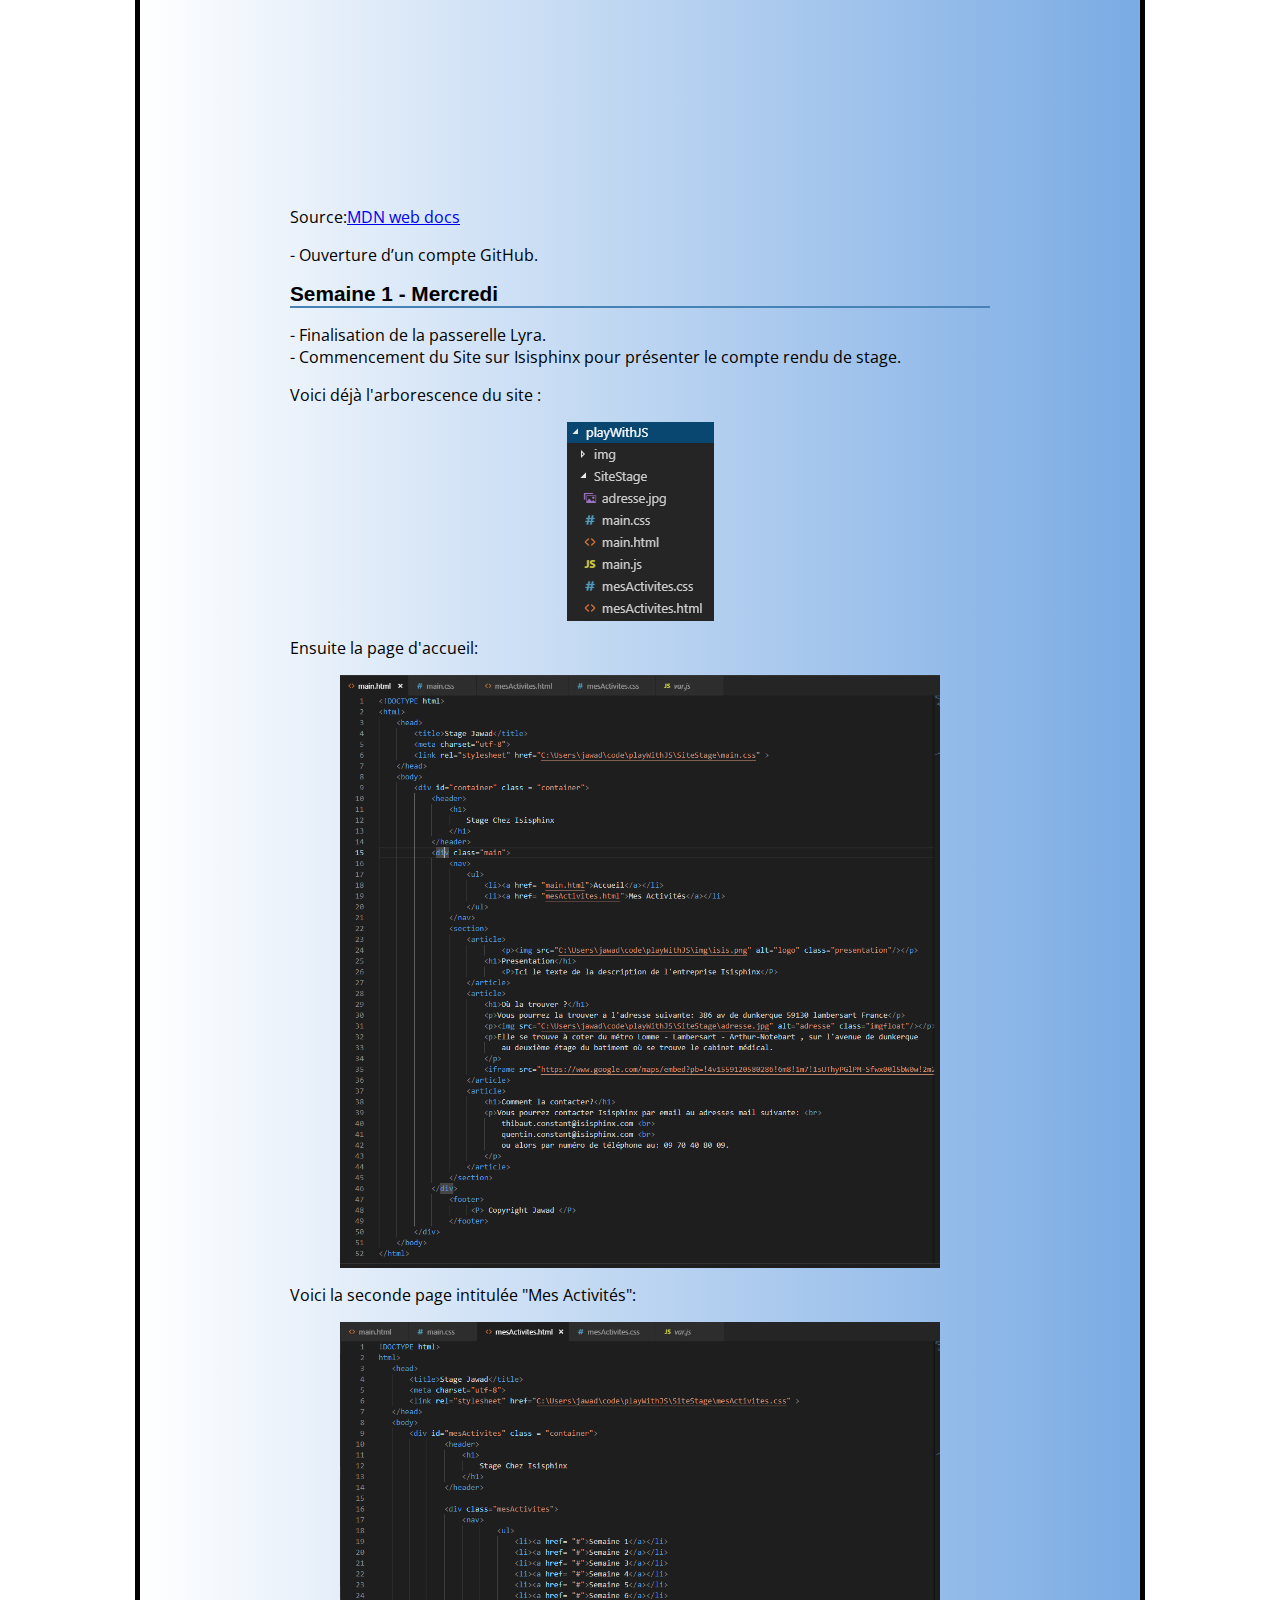
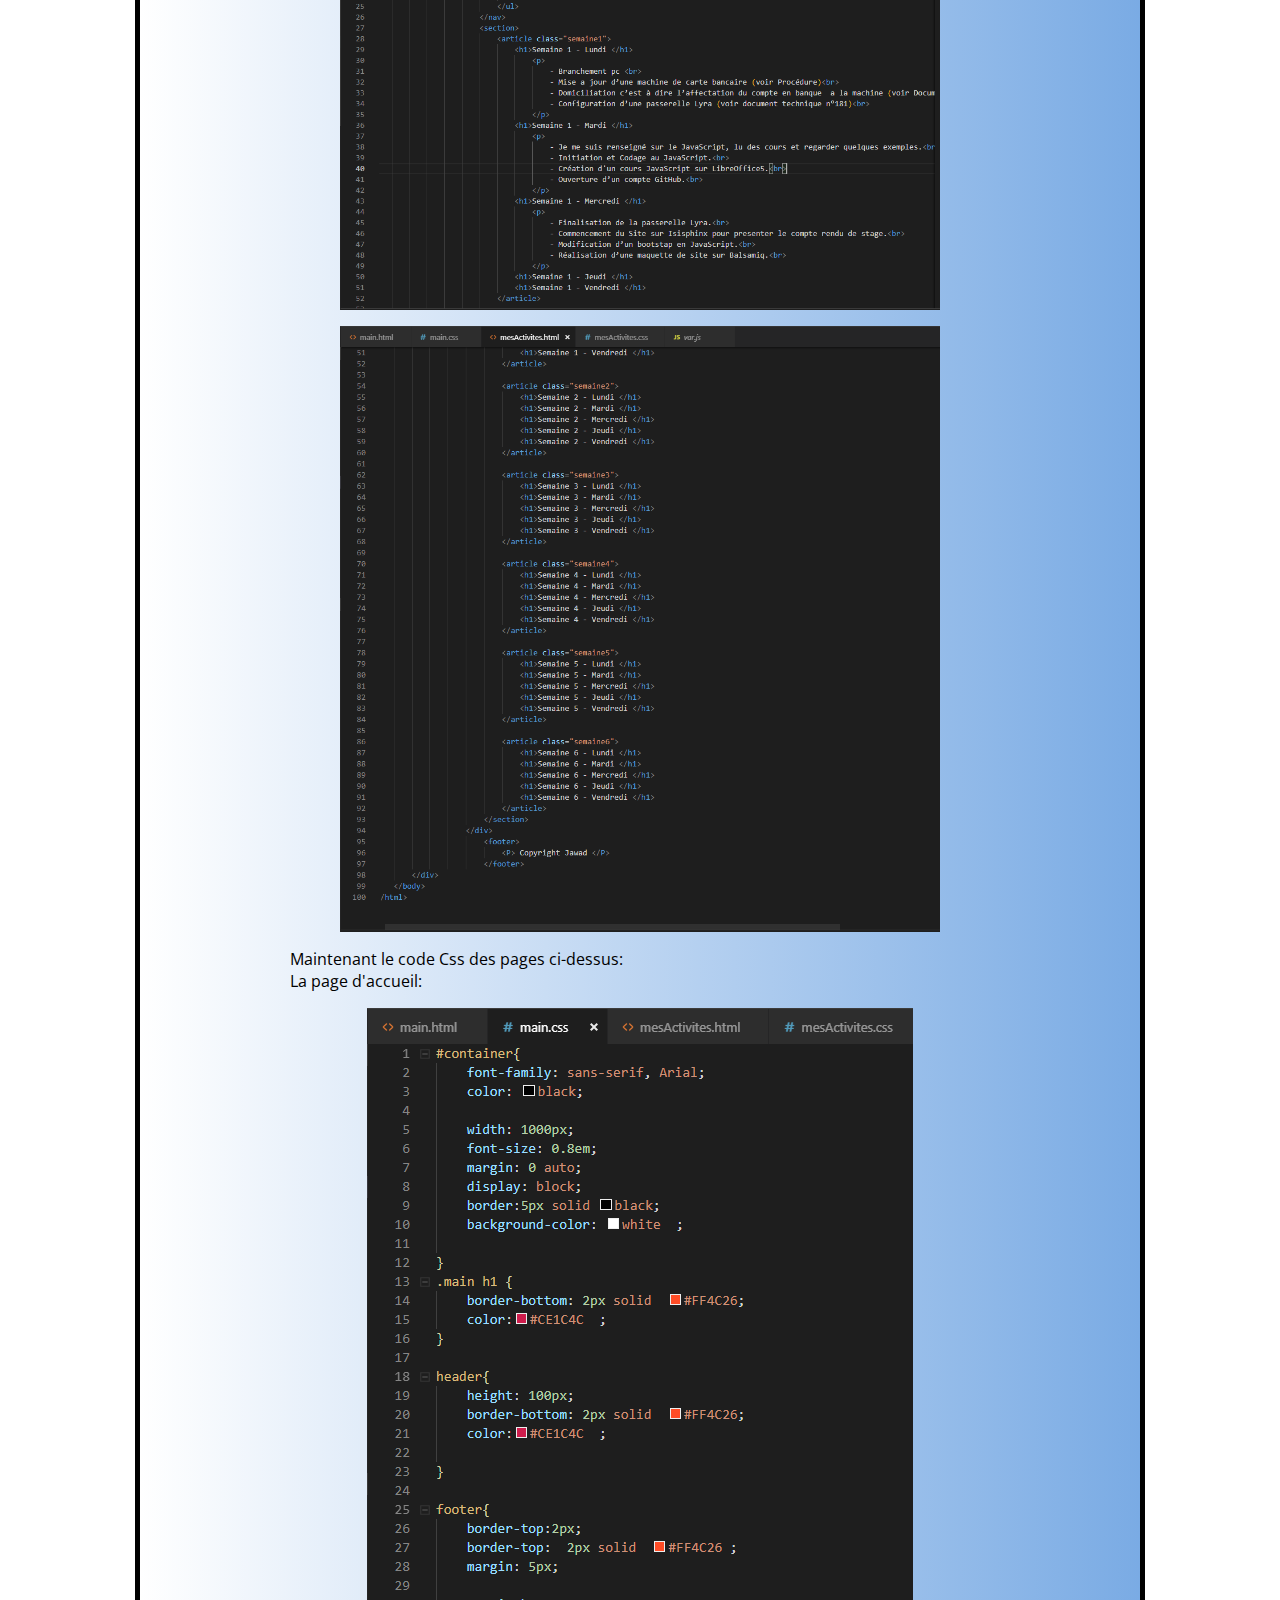
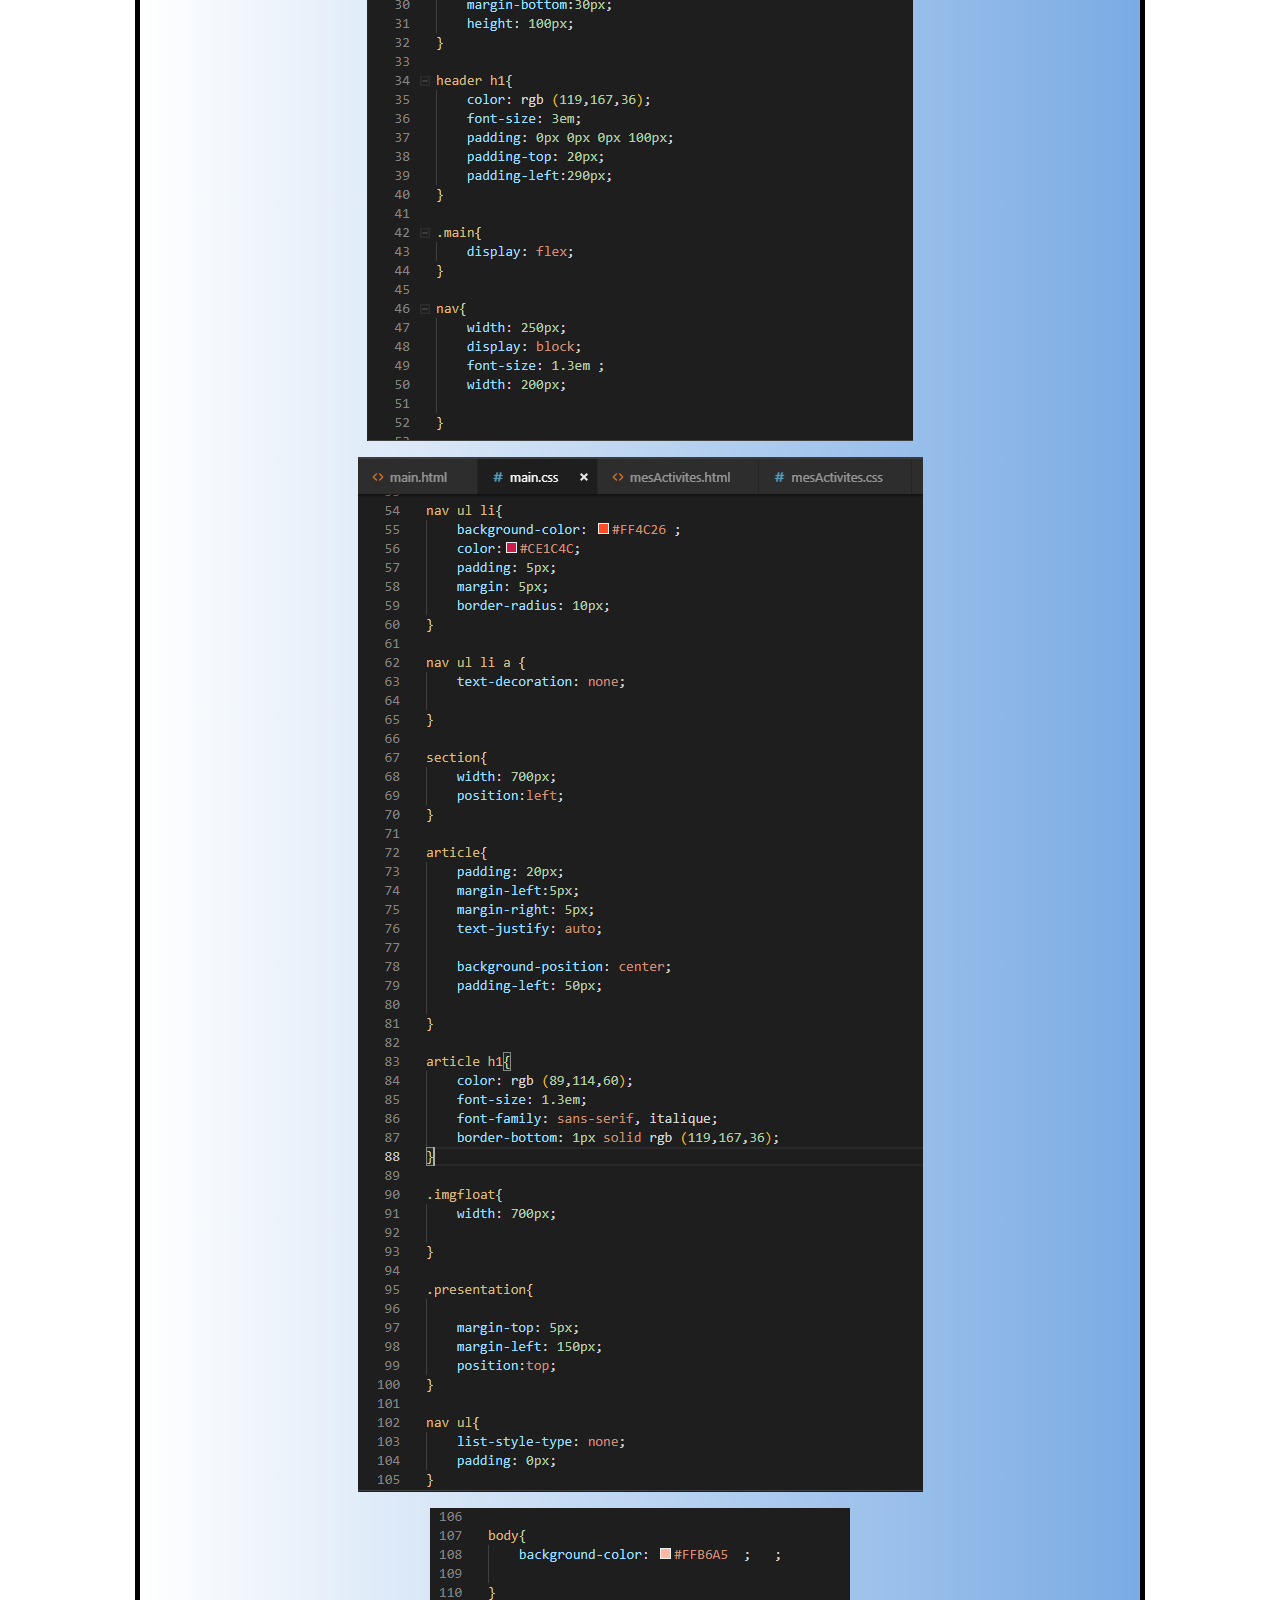
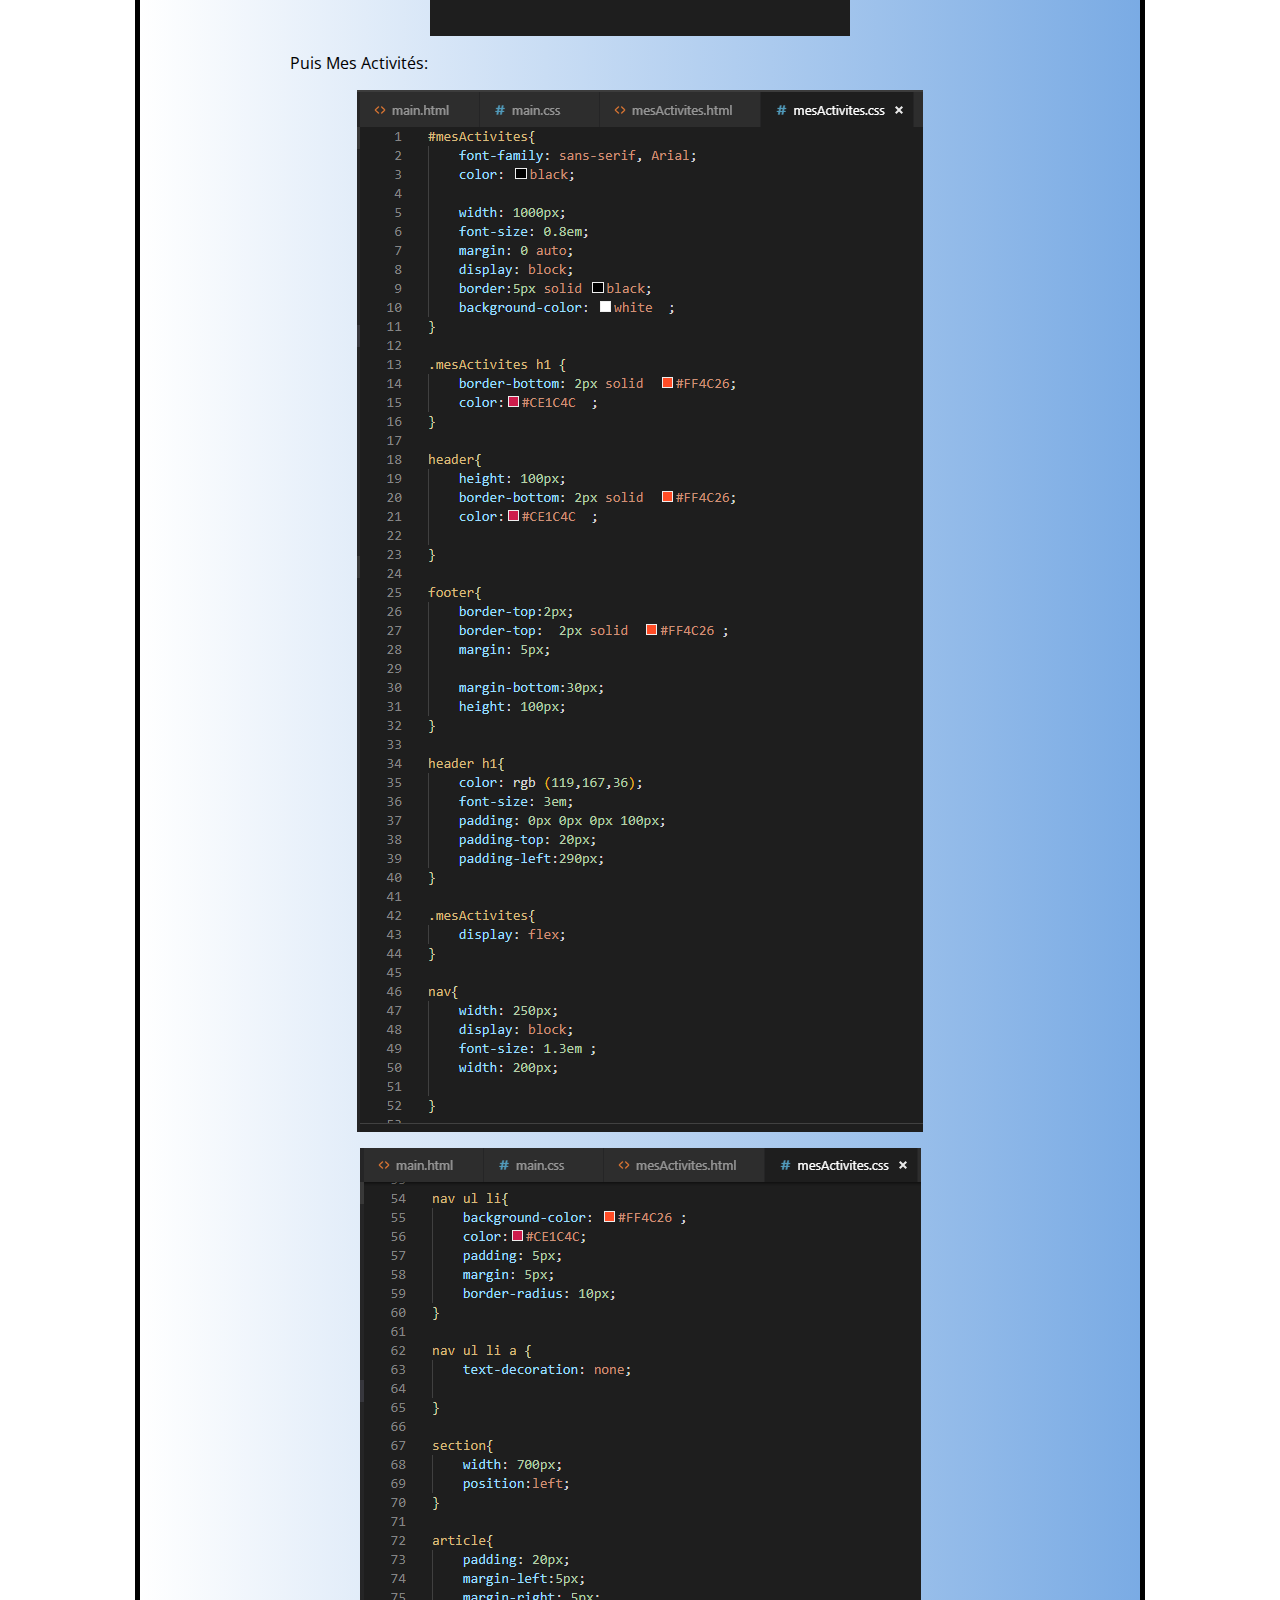
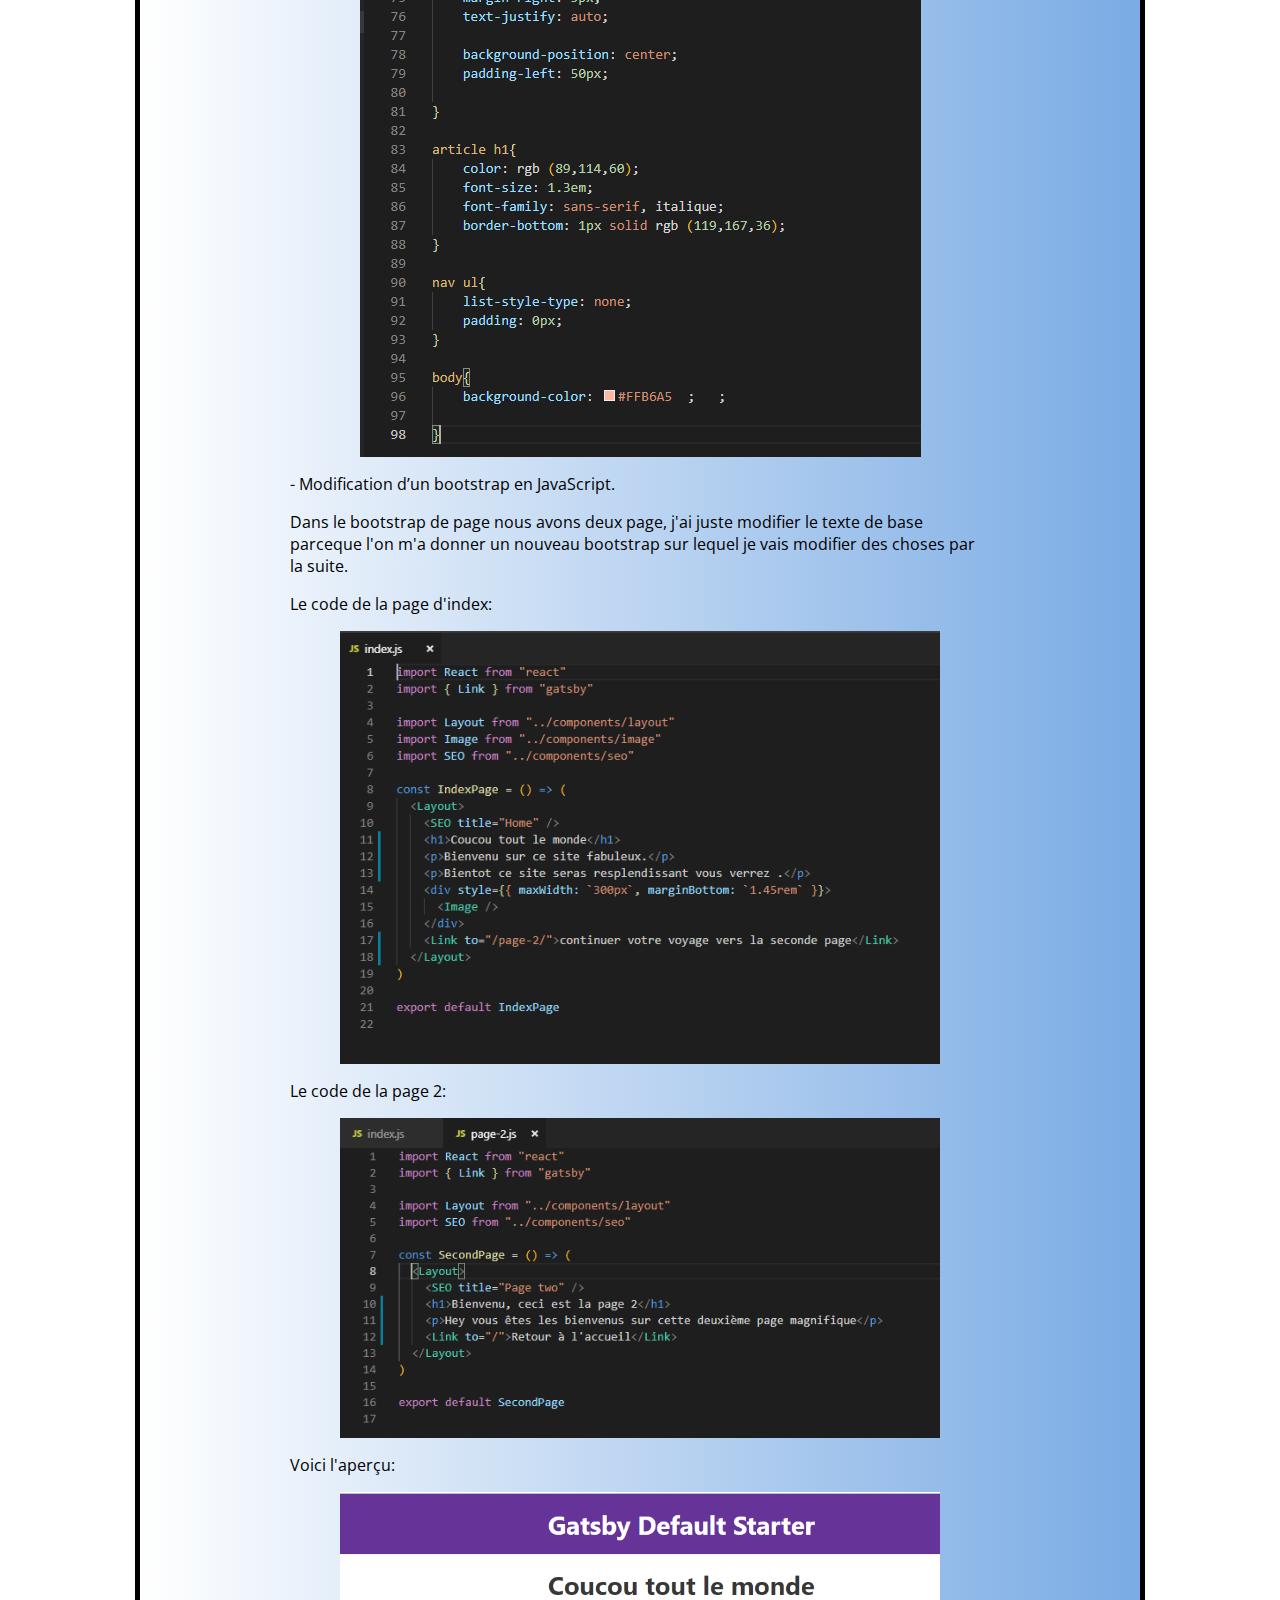
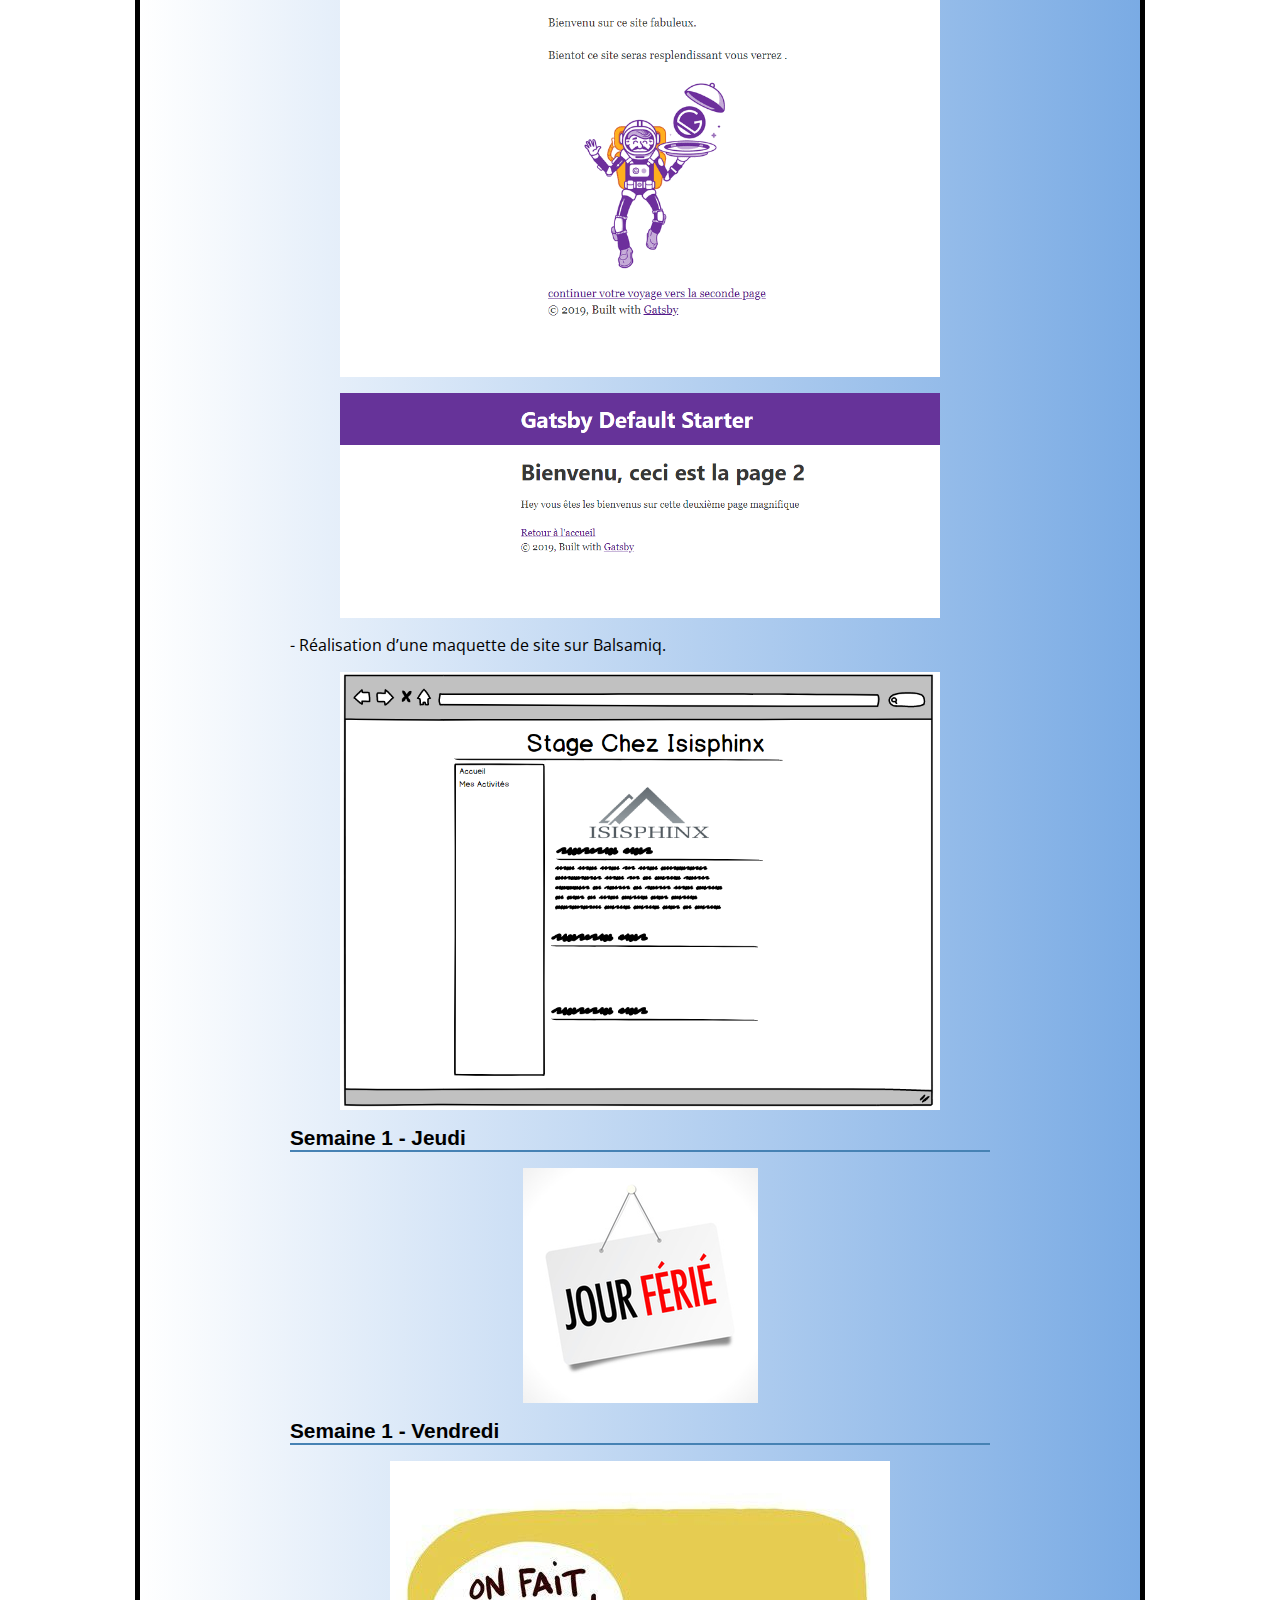
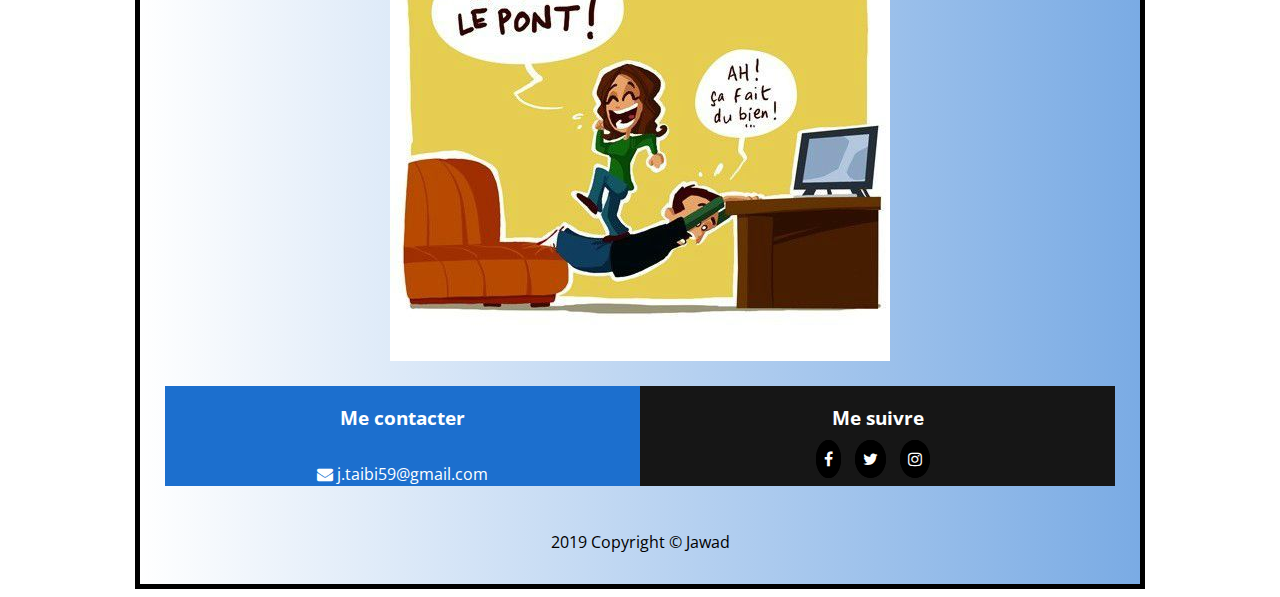
==== commit 45bad1c0: "rajout pdf" ====
--- a/mesActivites.html
+++ b/mesActivites.html
@@ -35,7 +35,8 @@
                                 <h1>Semaine 1 - Lundi </h1>
                                     <p>    
                                         - Branchement pc <br>
-                                        - Mise à jour d’une machine de carte bancaire (voir Procédure)<br>
+                                        - Mise à jour d’une machine de carte bancaire <br>
+                                            <embed src= procedure.pdf  type='application/pdf'/>
                                         - Domiciliation : c’est à dire l’affectation du compte en banque  a la machine<br>
                                             <embed src= carteBanquaire.pdf  type='application/pdf'/>
                                         - Configuration d’une passerelle Lyra <br>
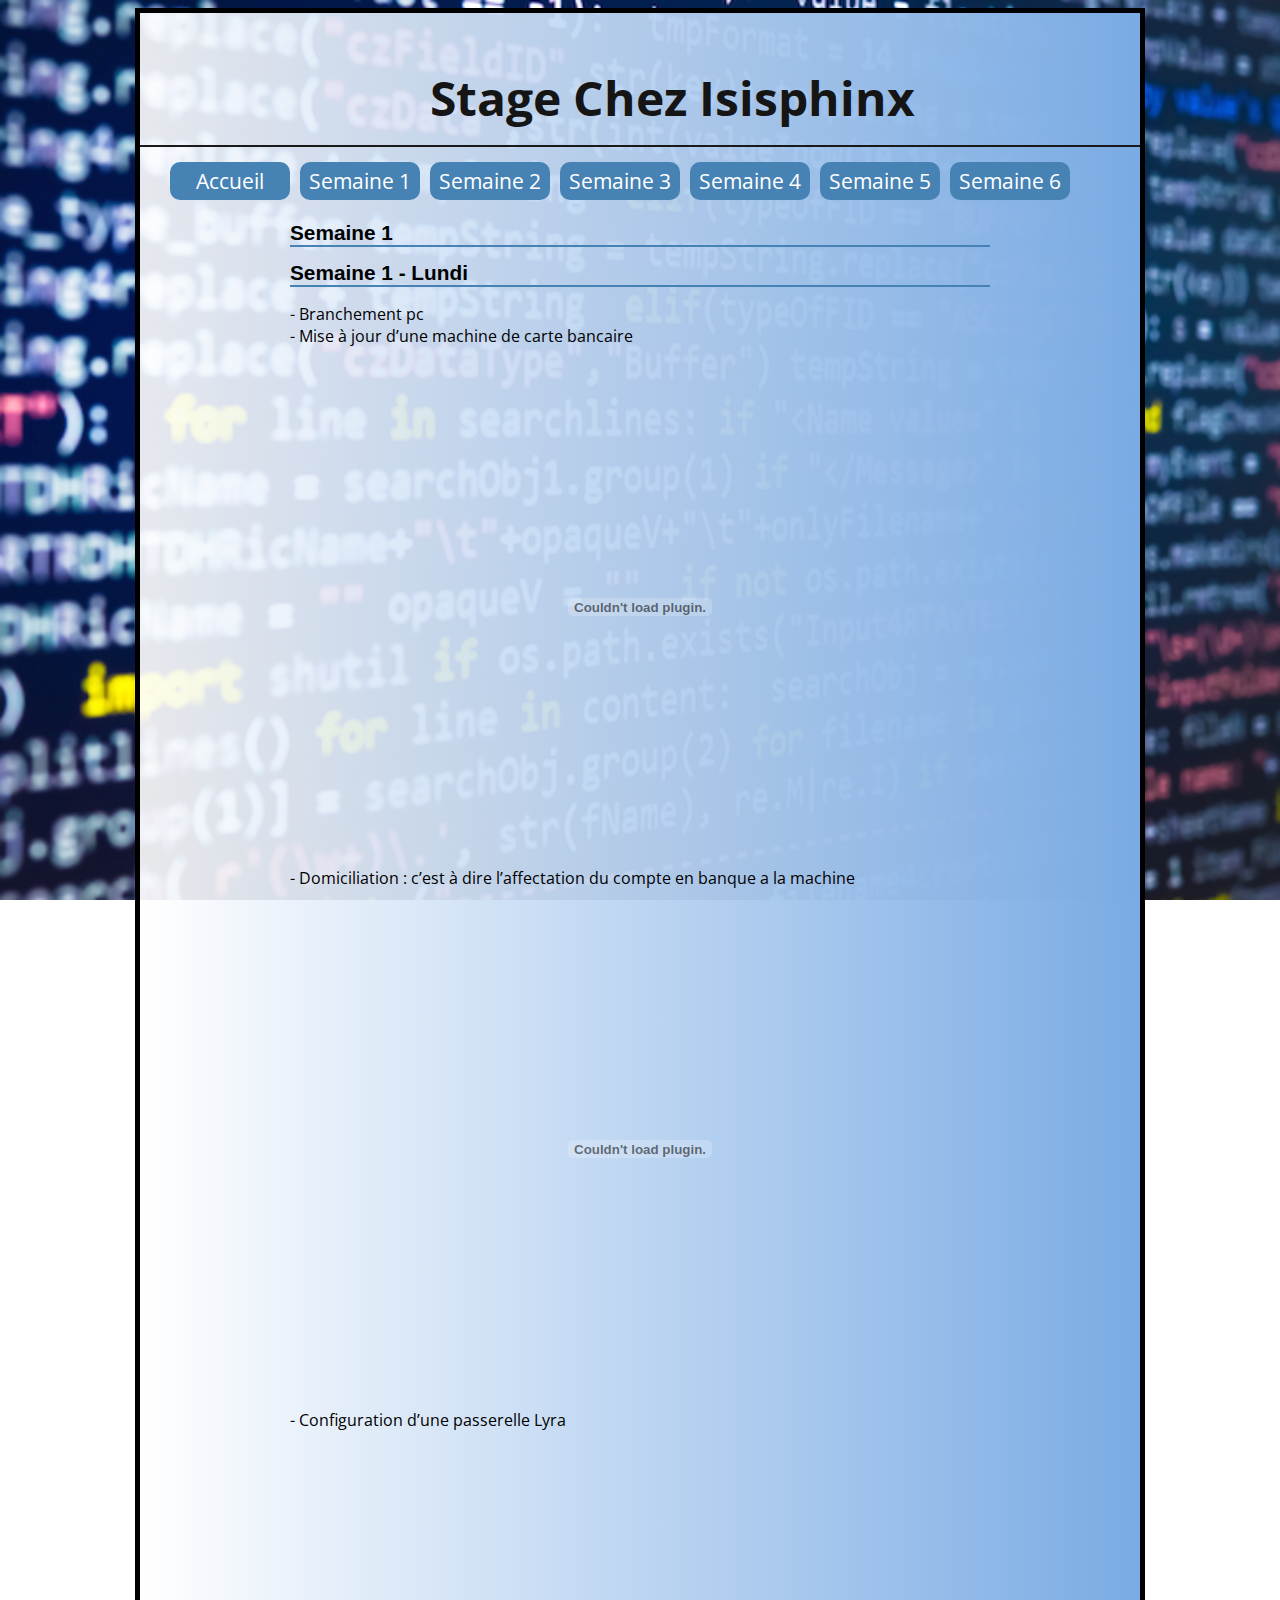
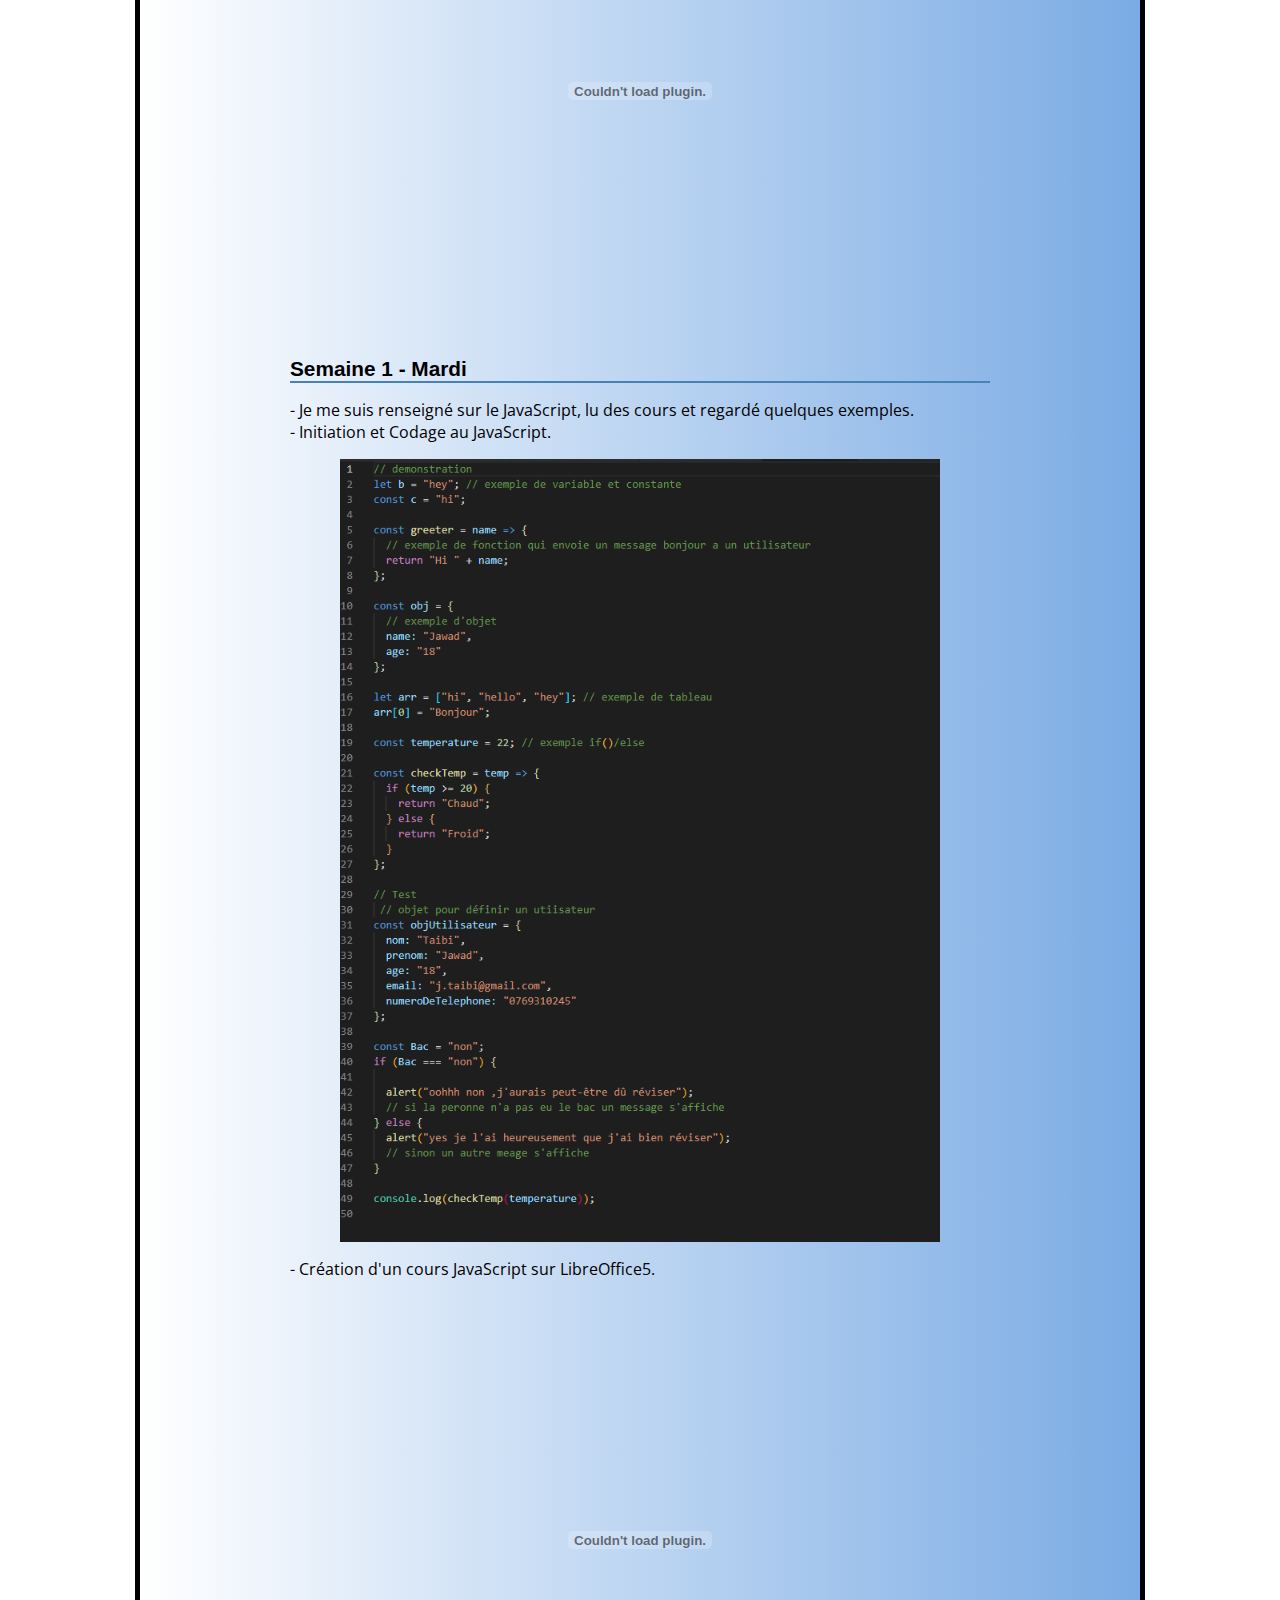
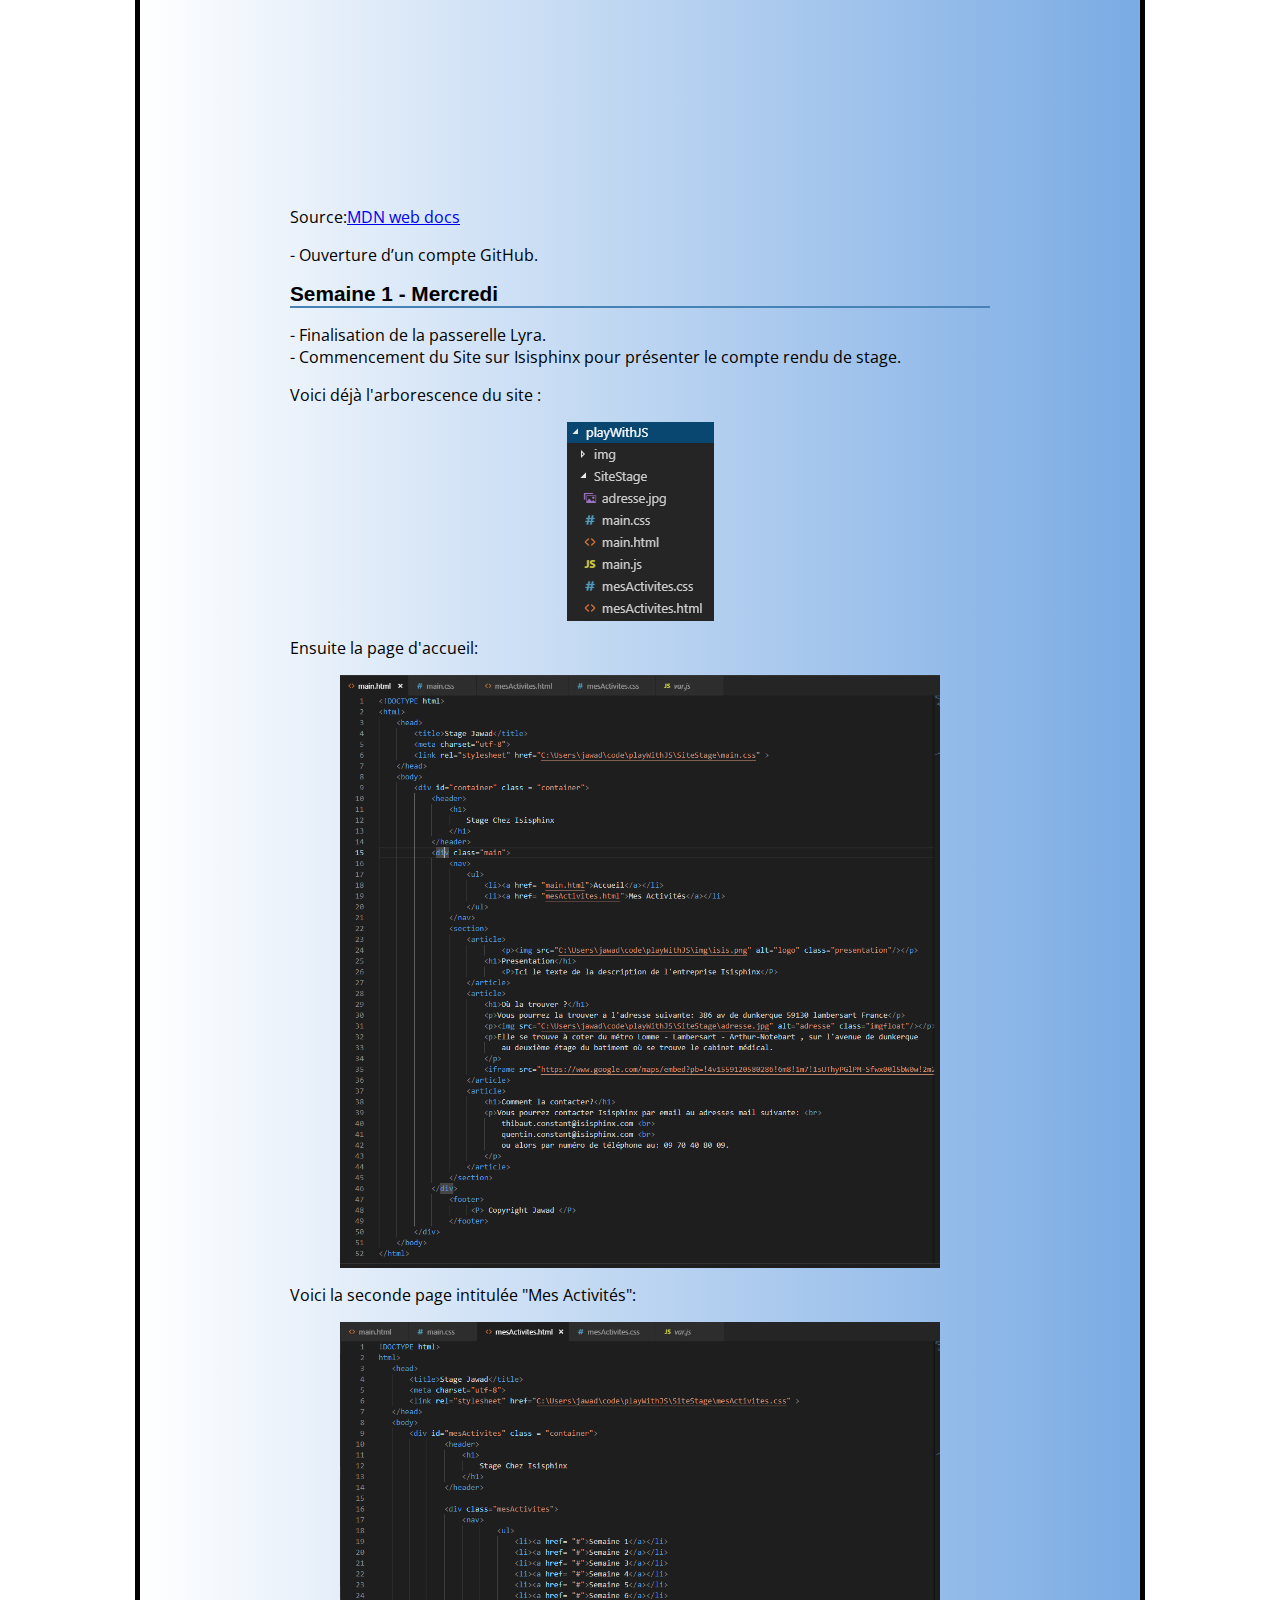
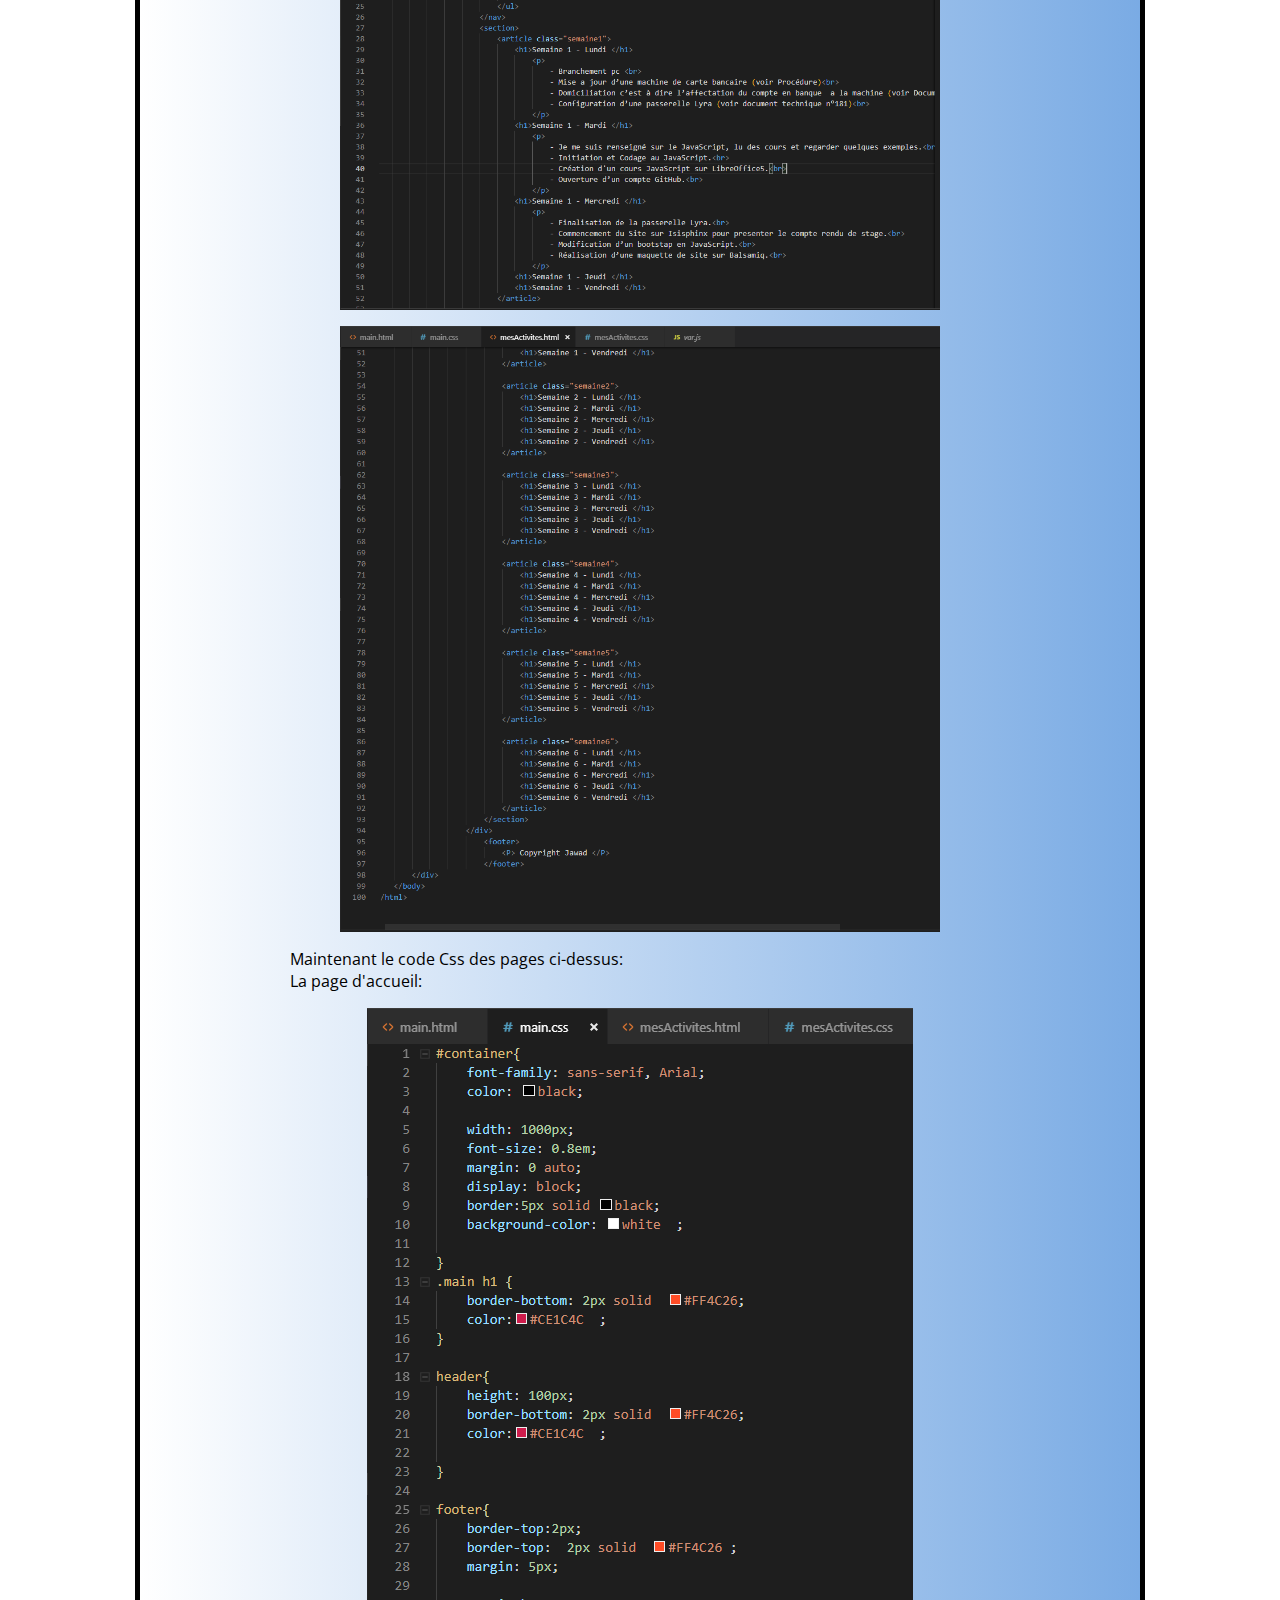
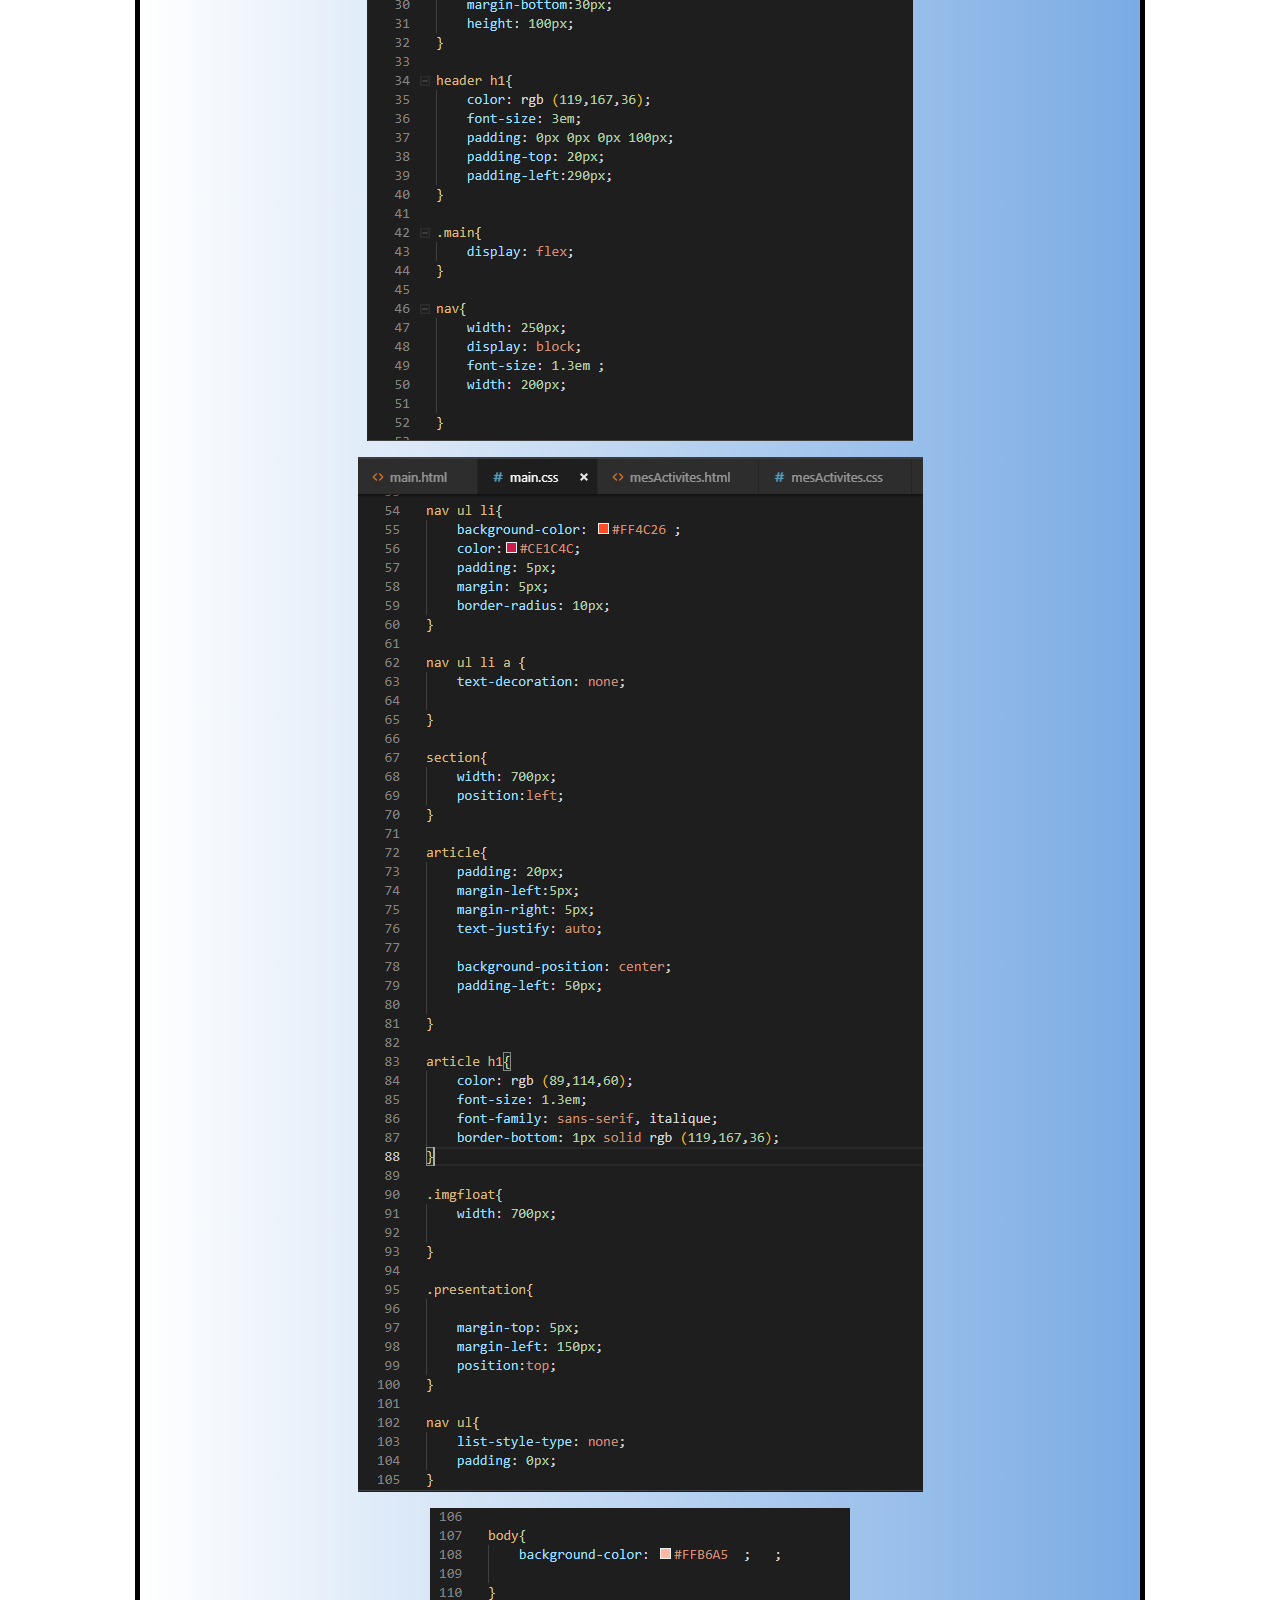
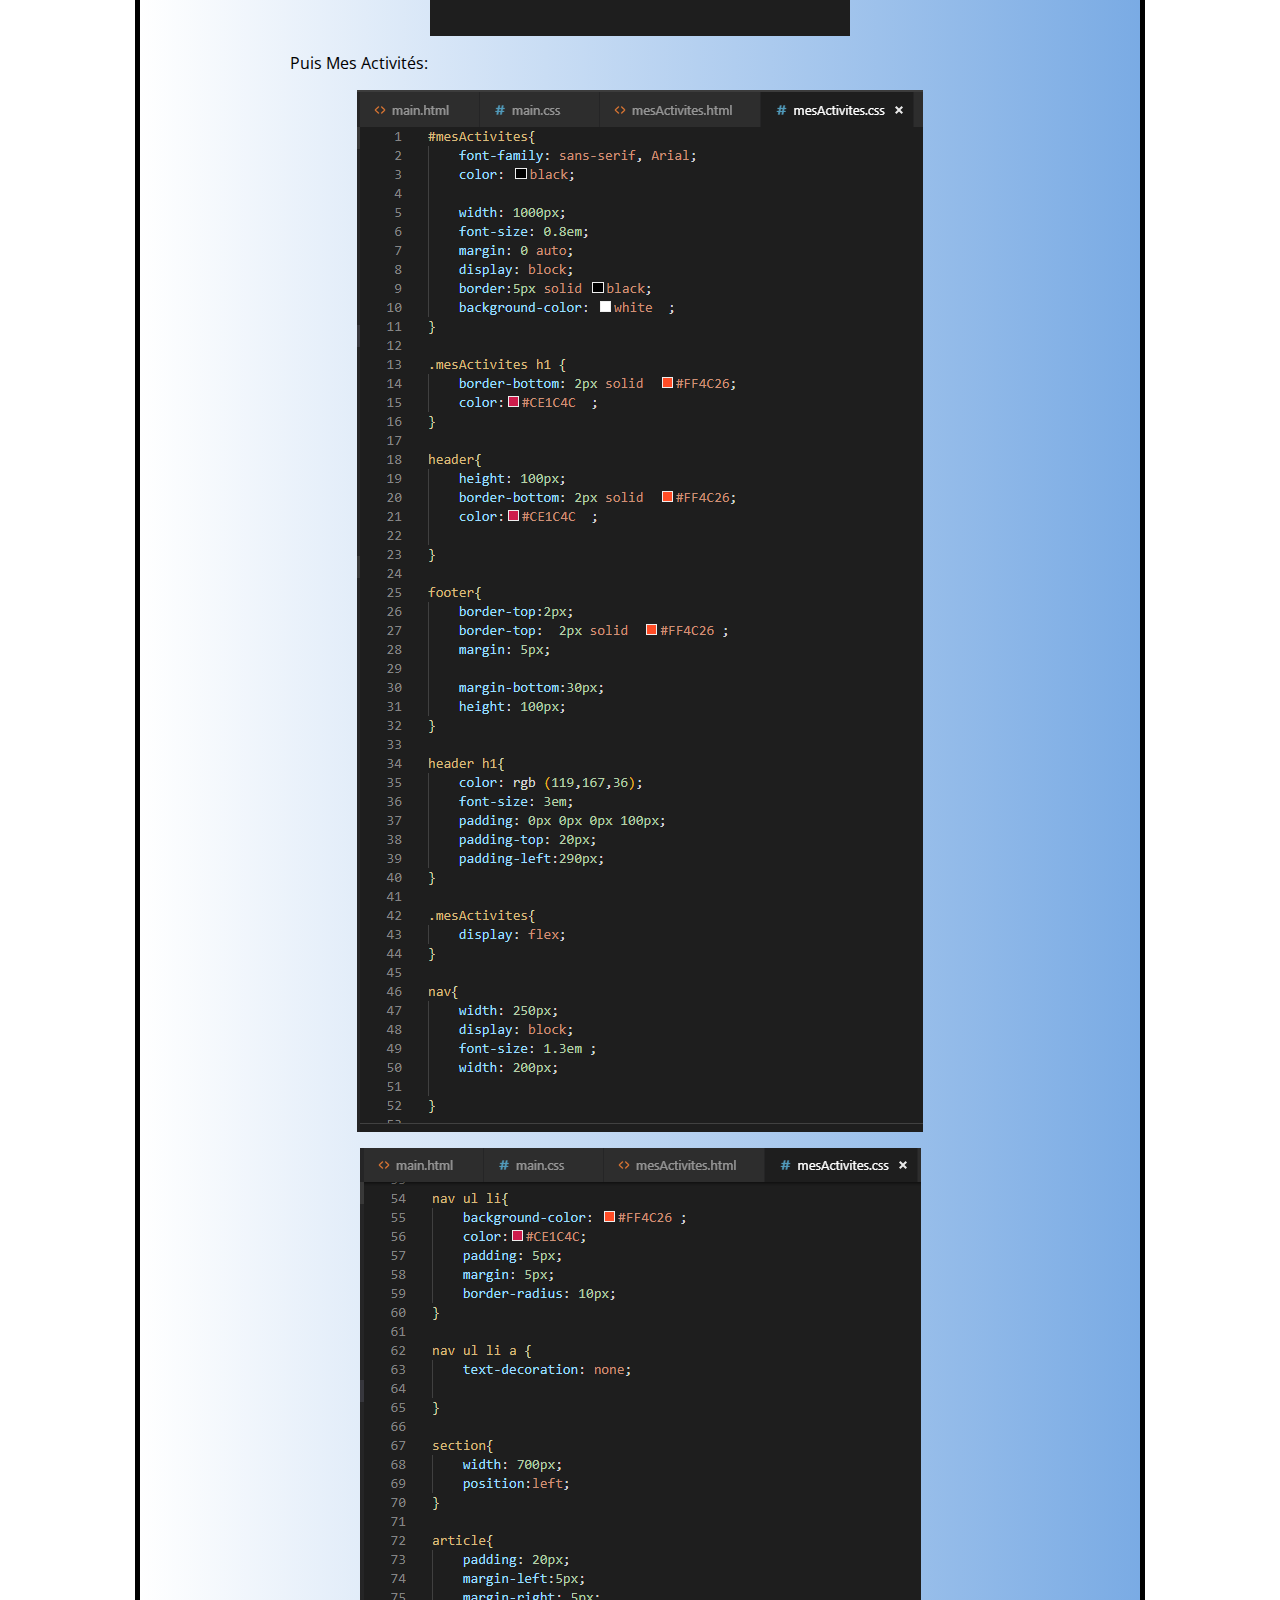
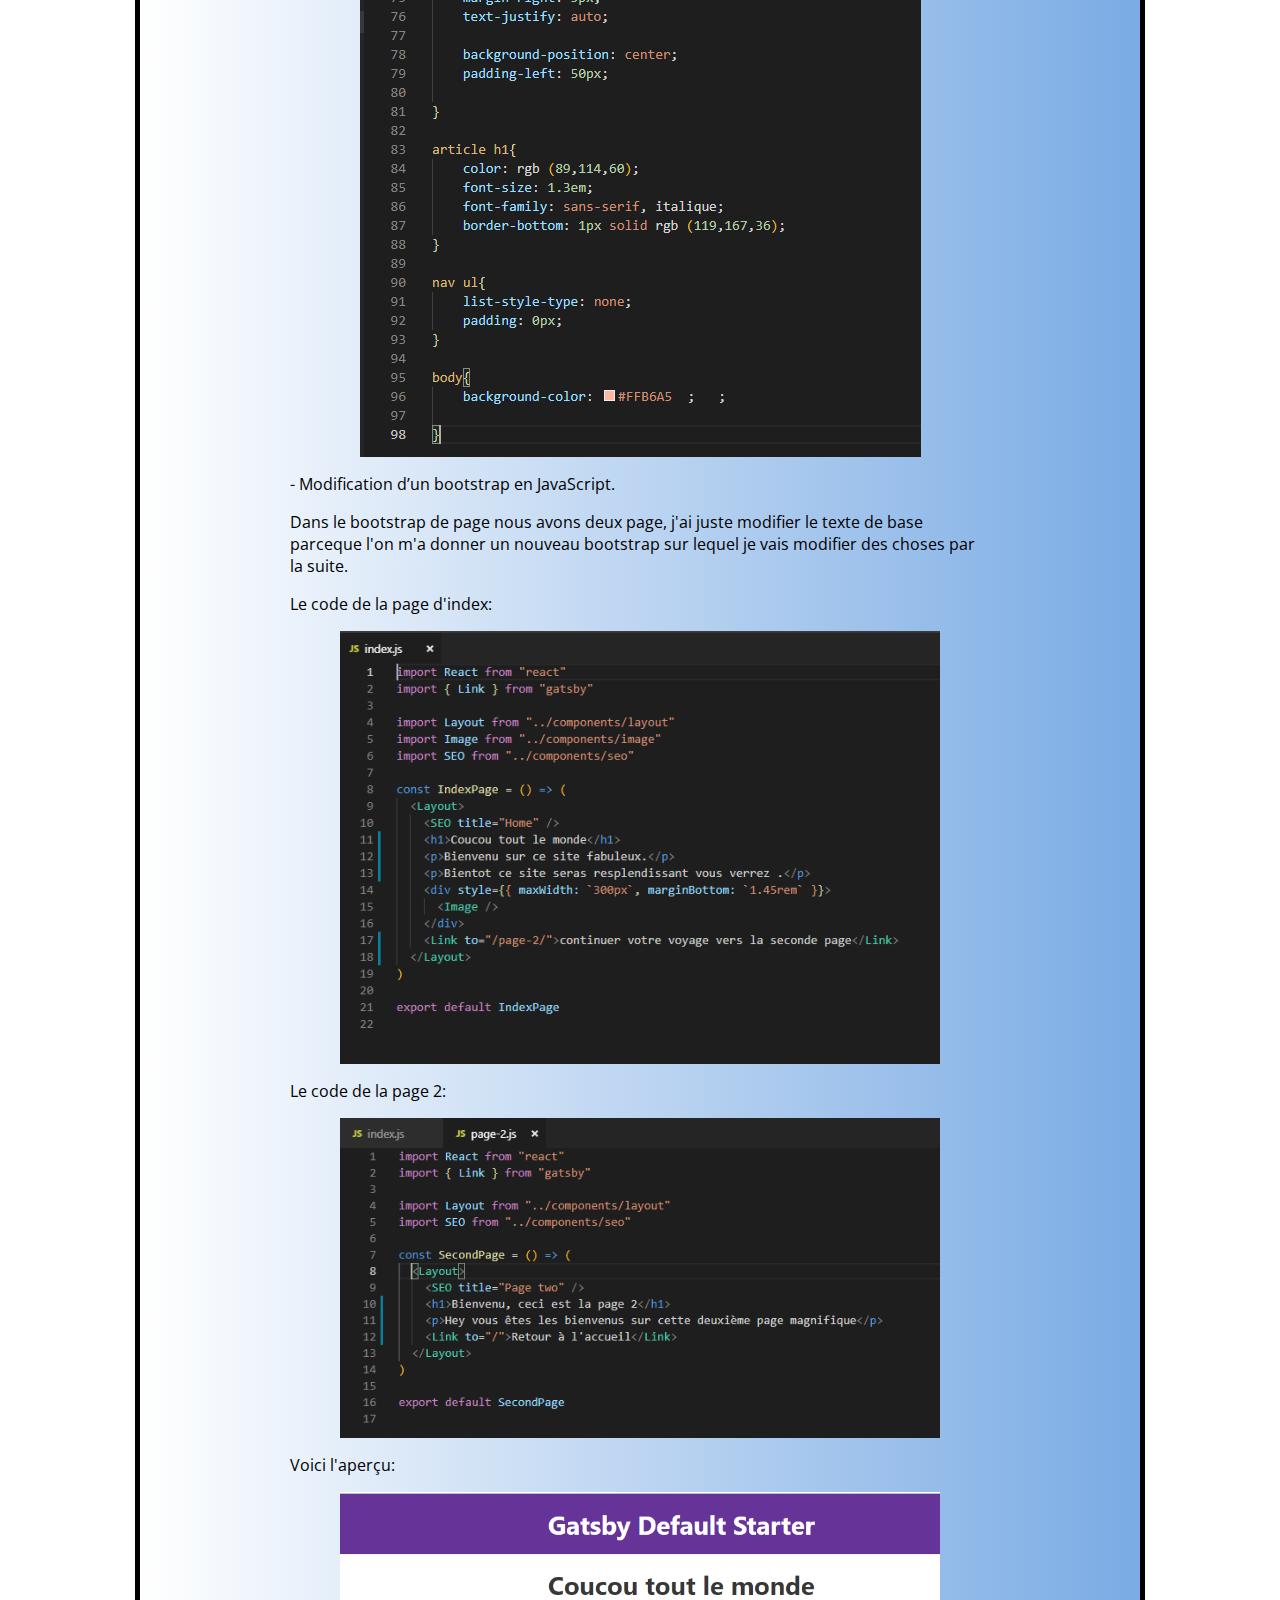
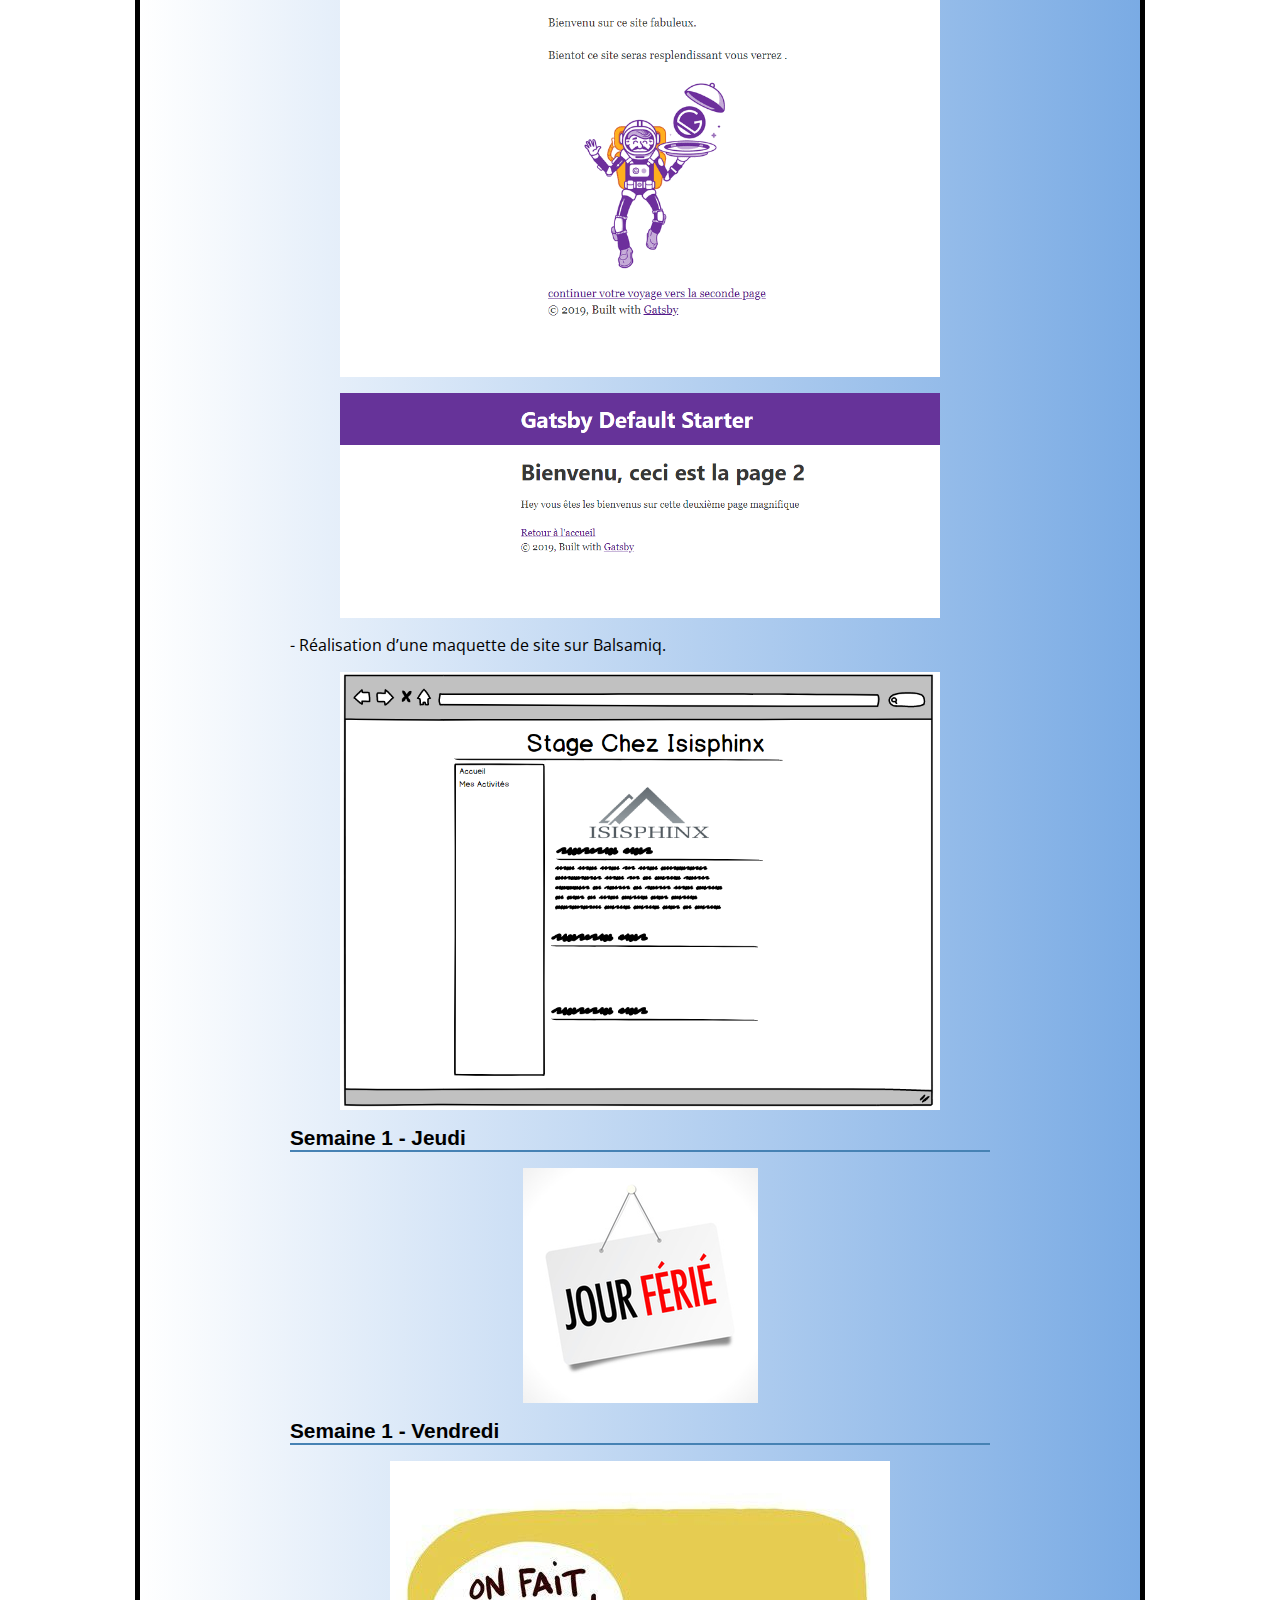
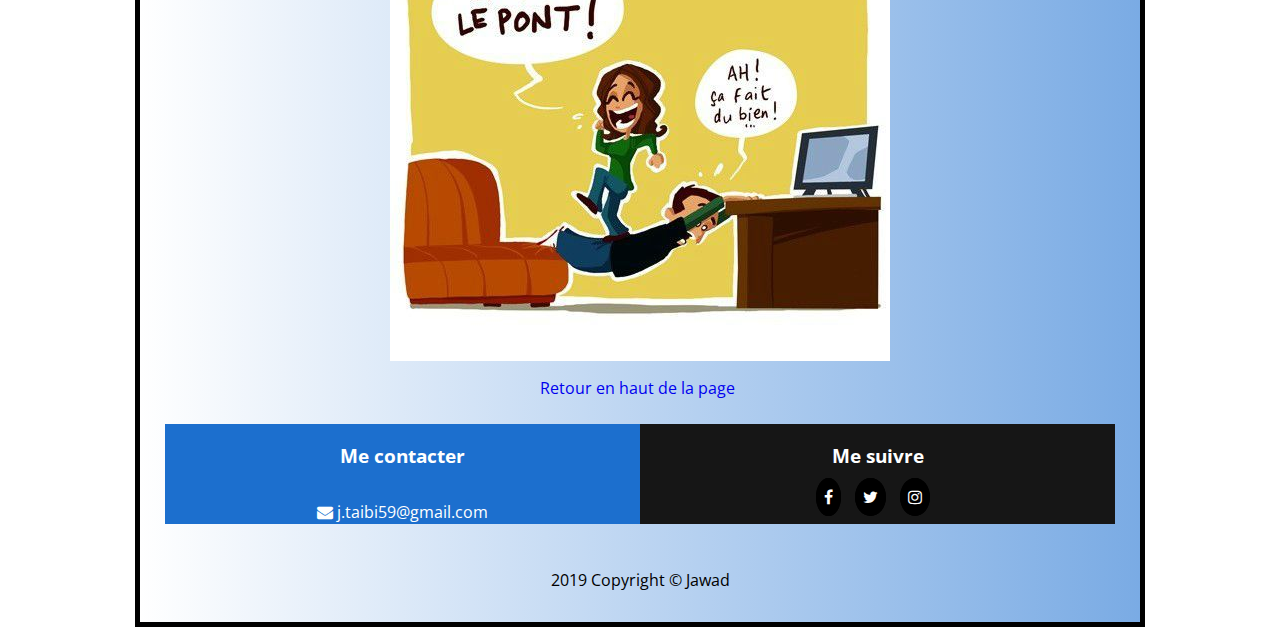
==== commit aa099453: "modif" ====
--- a/mesActivites.html
+++ b/mesActivites.html
@@ -100,6 +100,9 @@
                                     <p><img src="Images\pont.png" alt="pont" class="pont"/></p>
                             </article>
                         </section>
+
+                        <a href= "#mesActivites" class="retour" >Retour en haut de la page </a>
+                        
                     </div>
                     <footer>
                         <div class="footer">
--- a/mesActivites.css
+++ b/mesActivites.css
@@ -197,3 +197,9 @@
     text-align: center;
 }
 
+.retour
+{
+    text-decoration: none;
+    margin:400px;
+}
+
